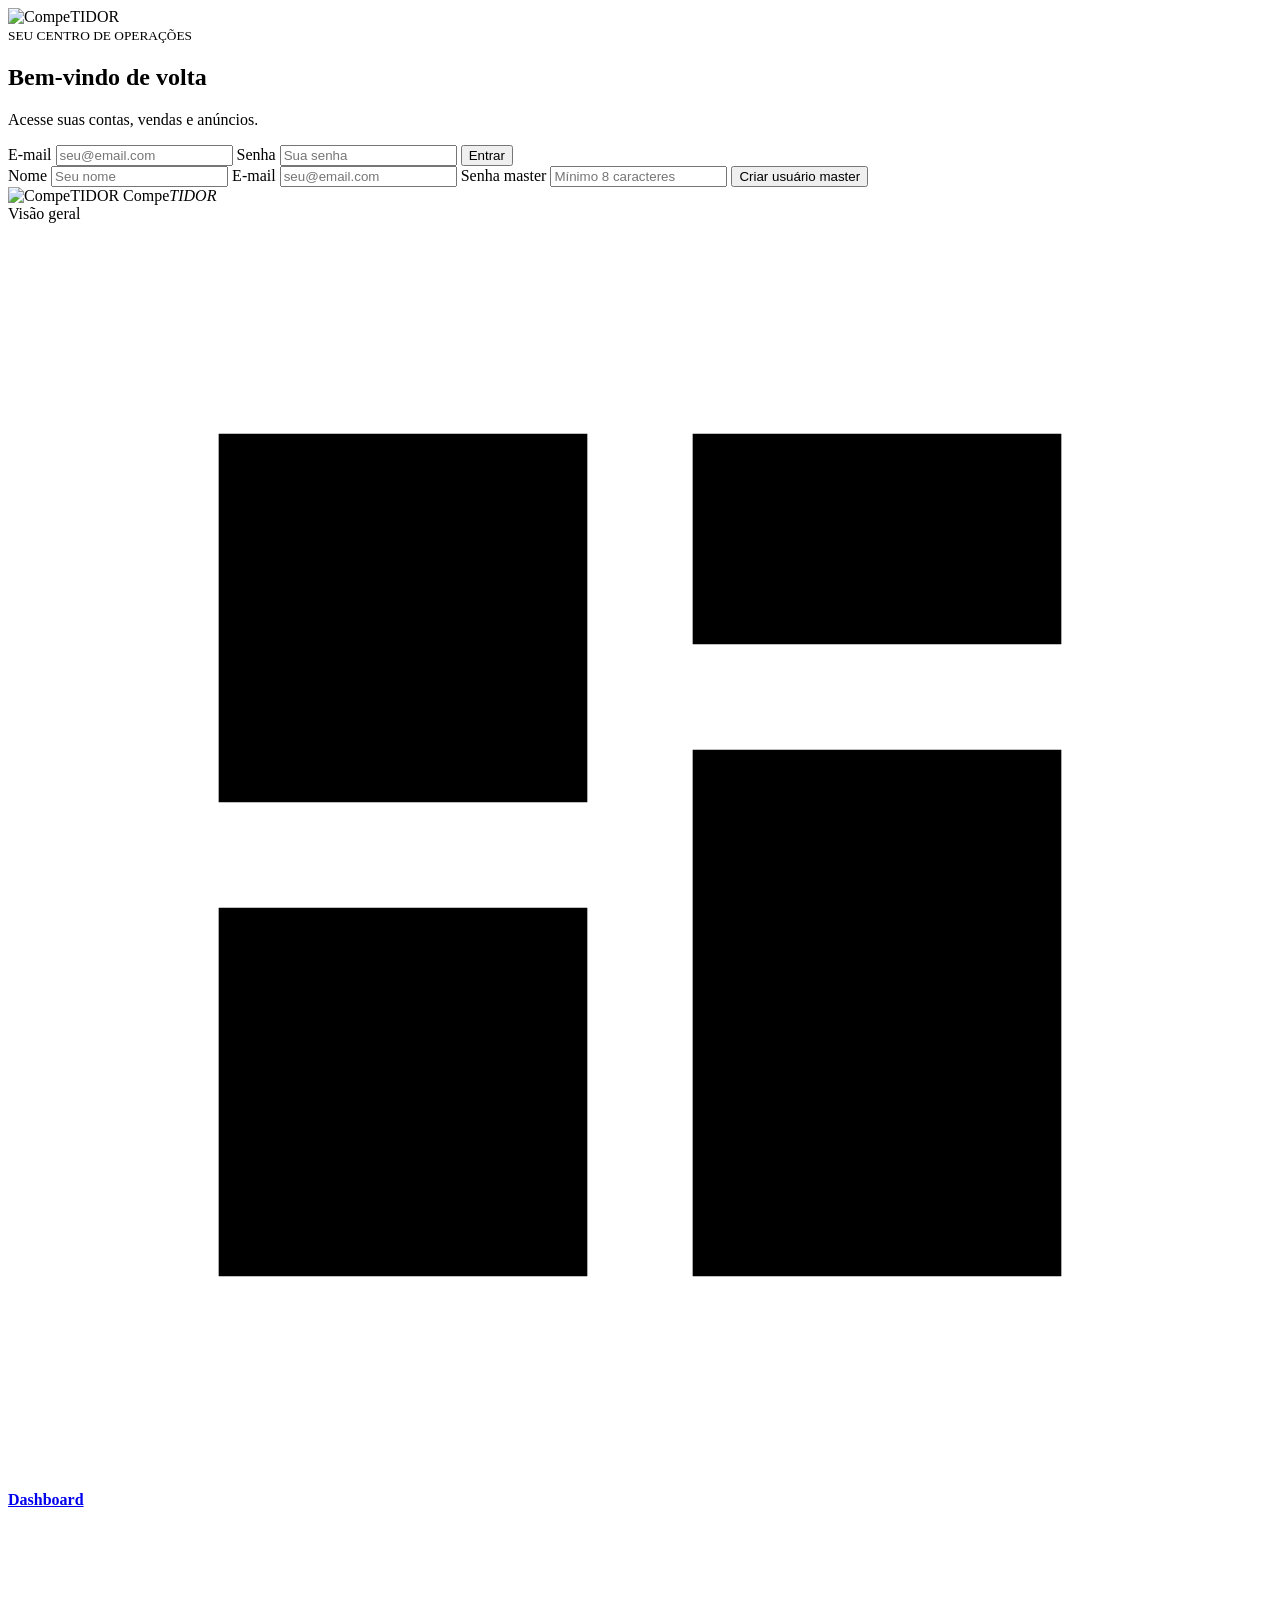
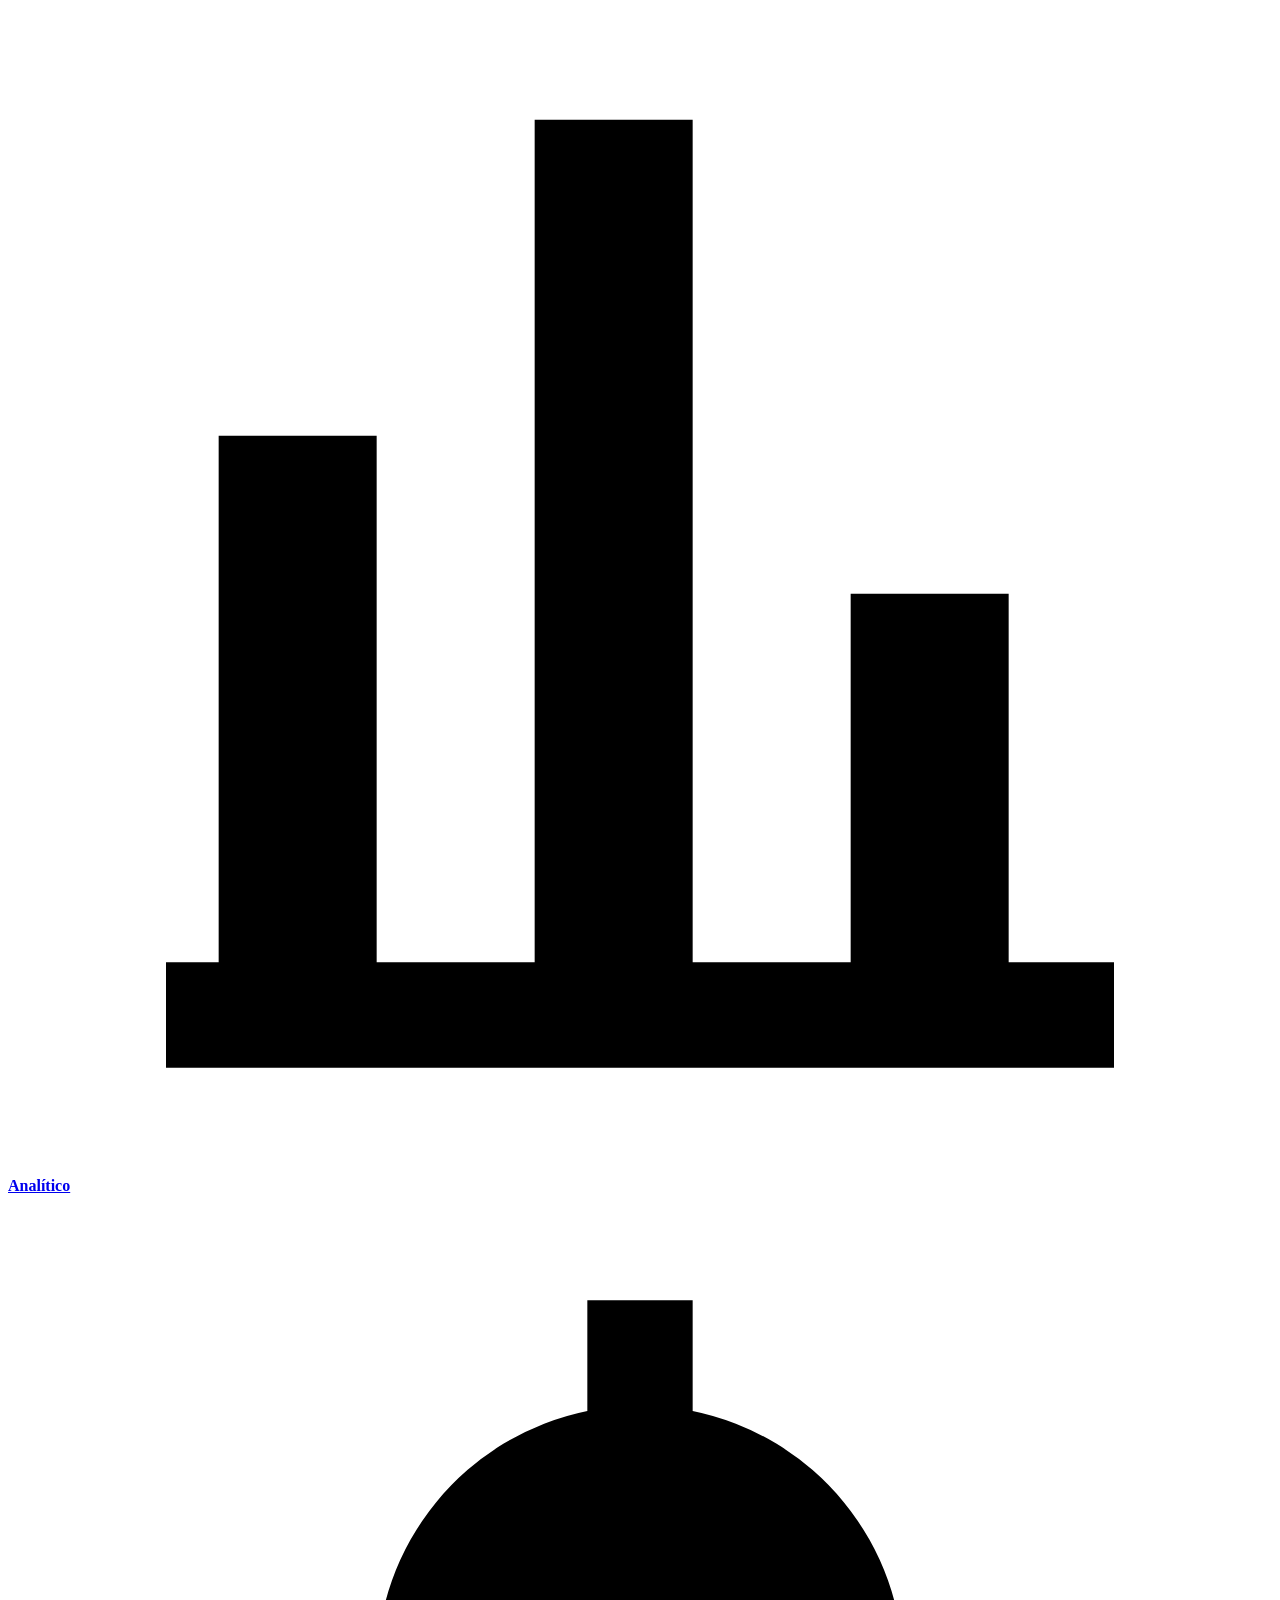
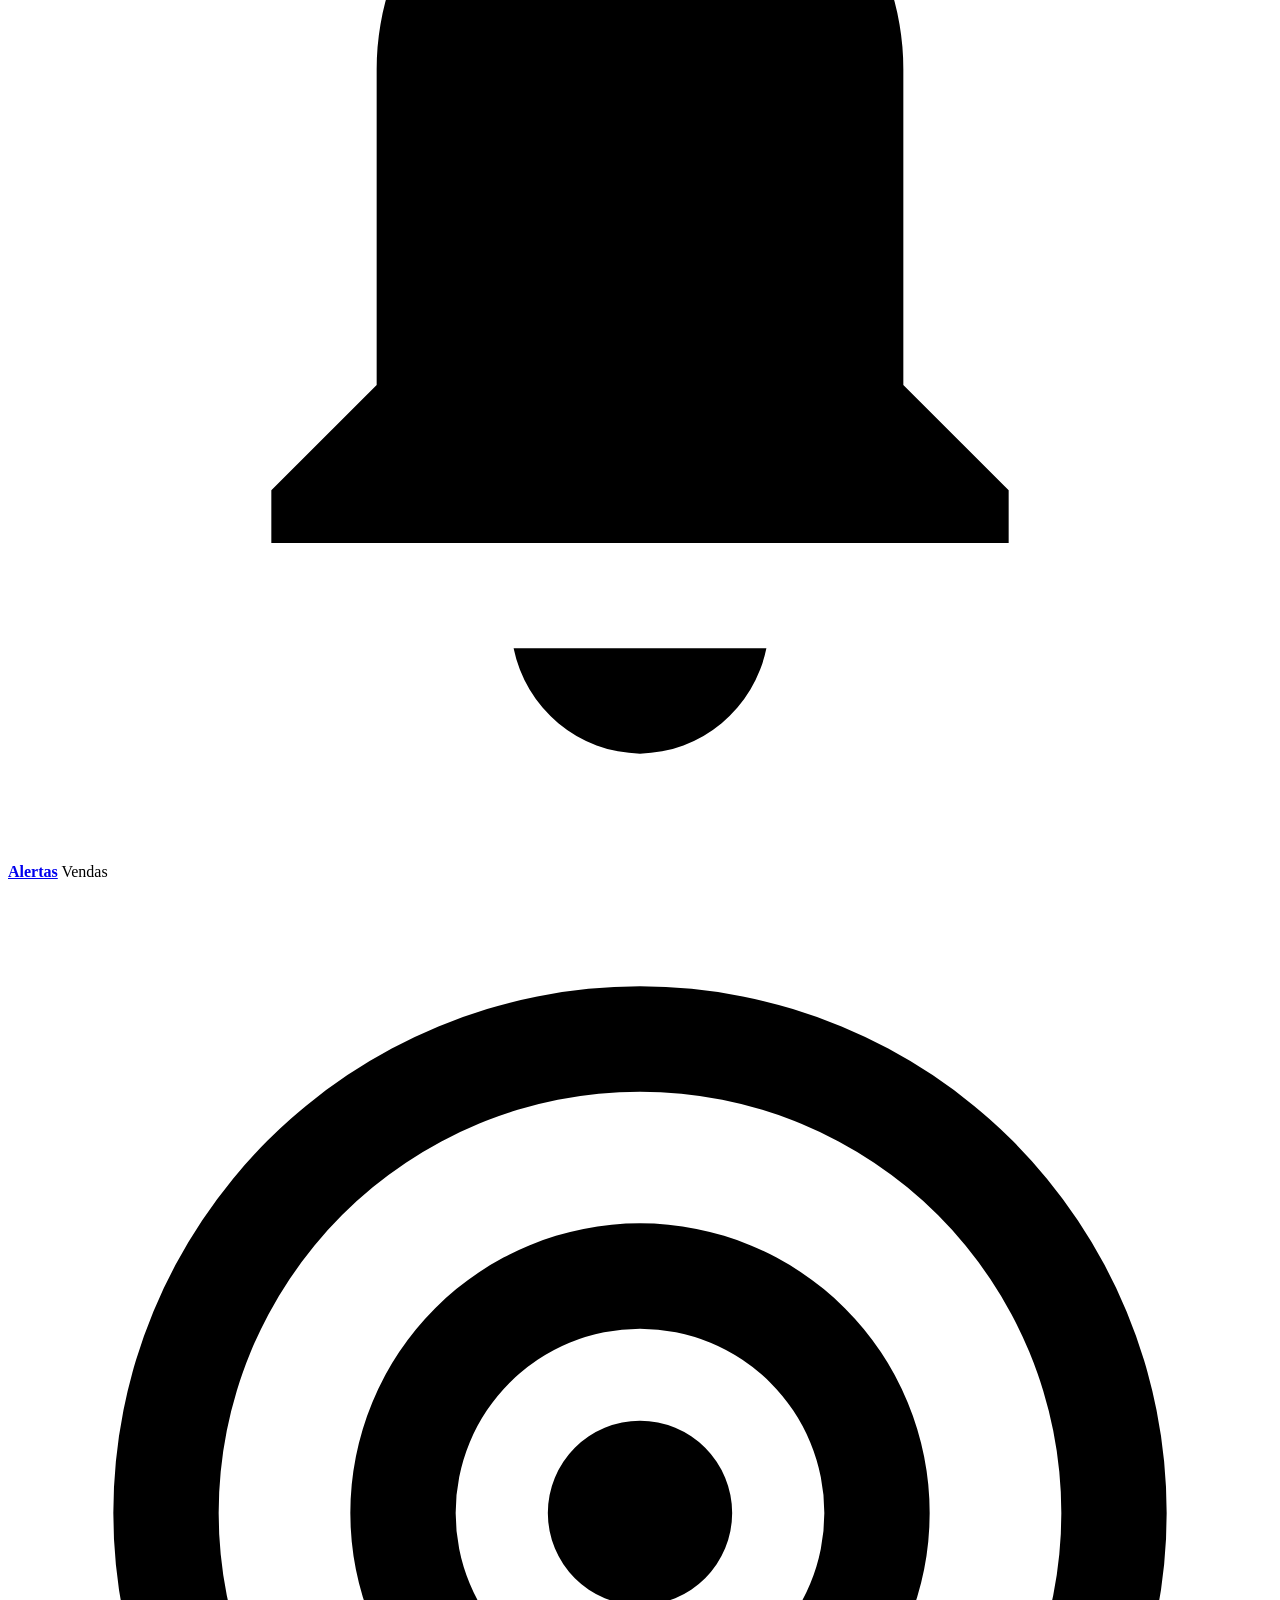
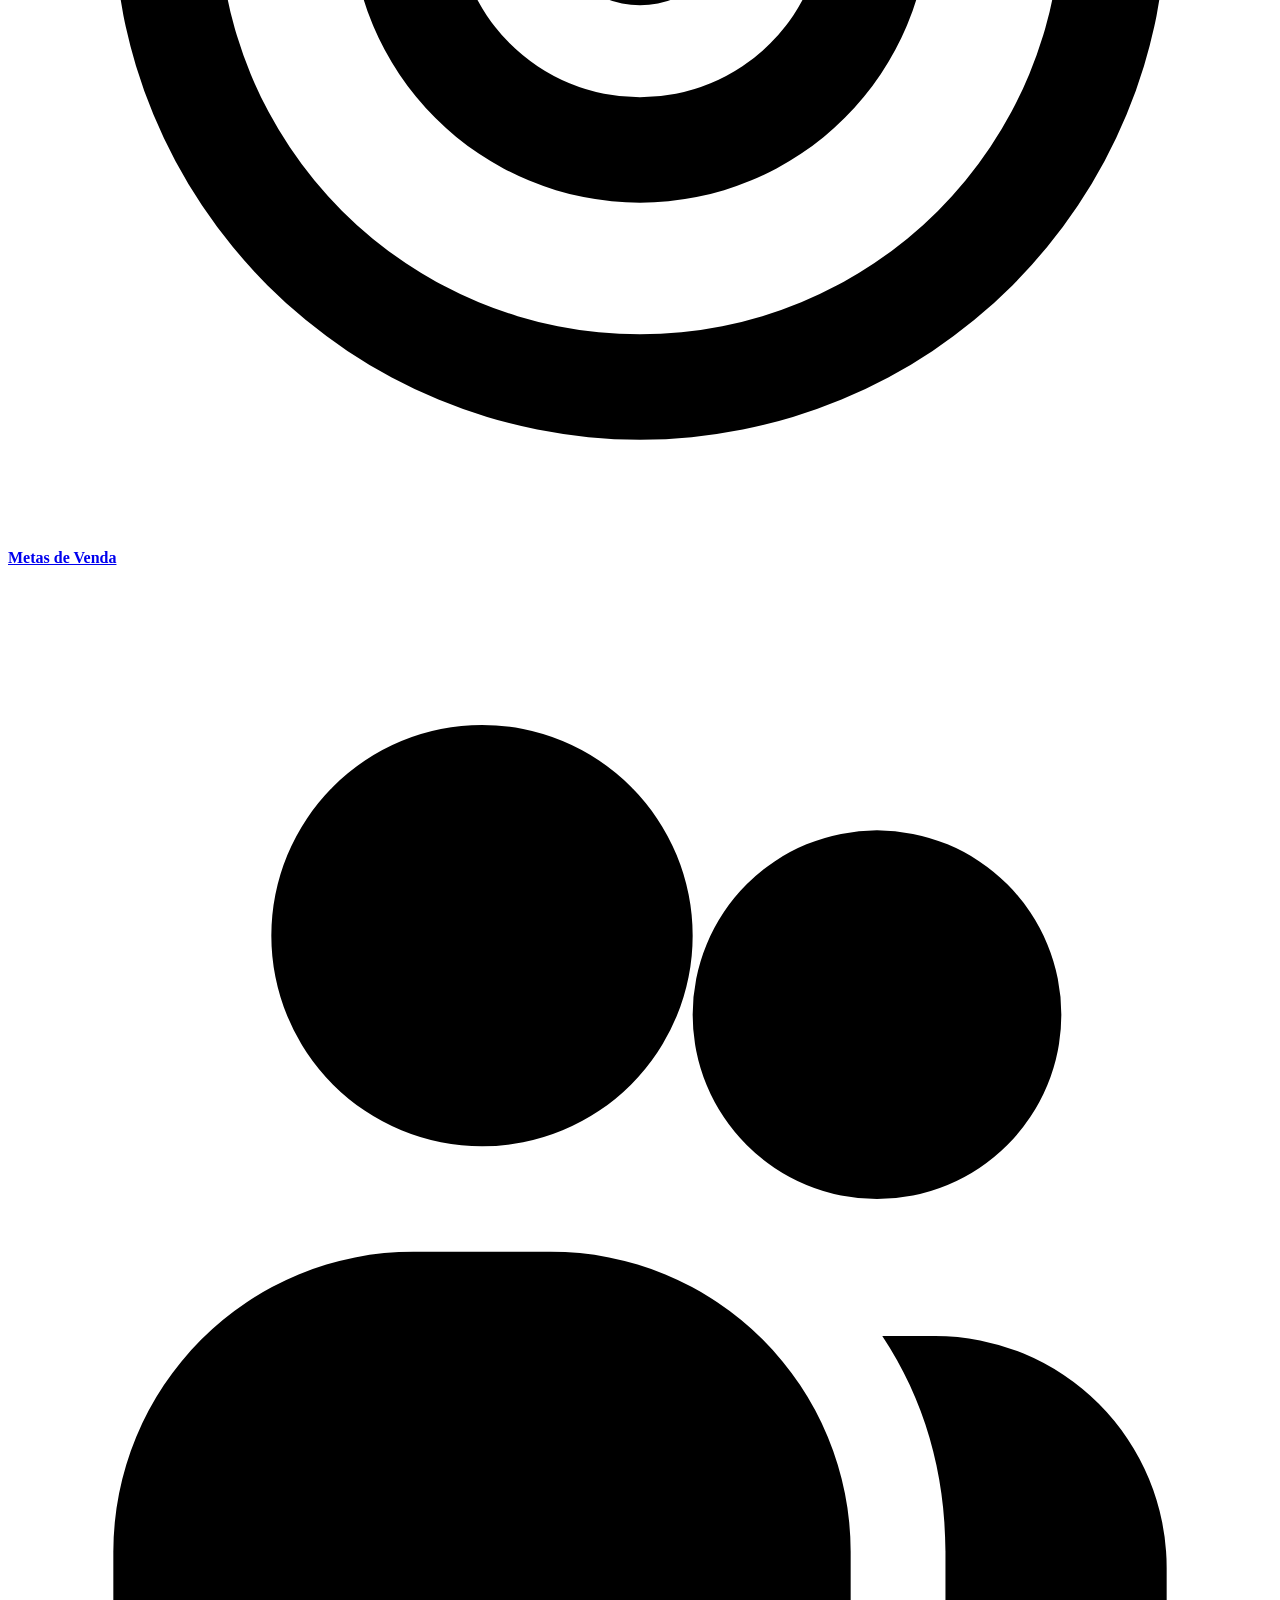
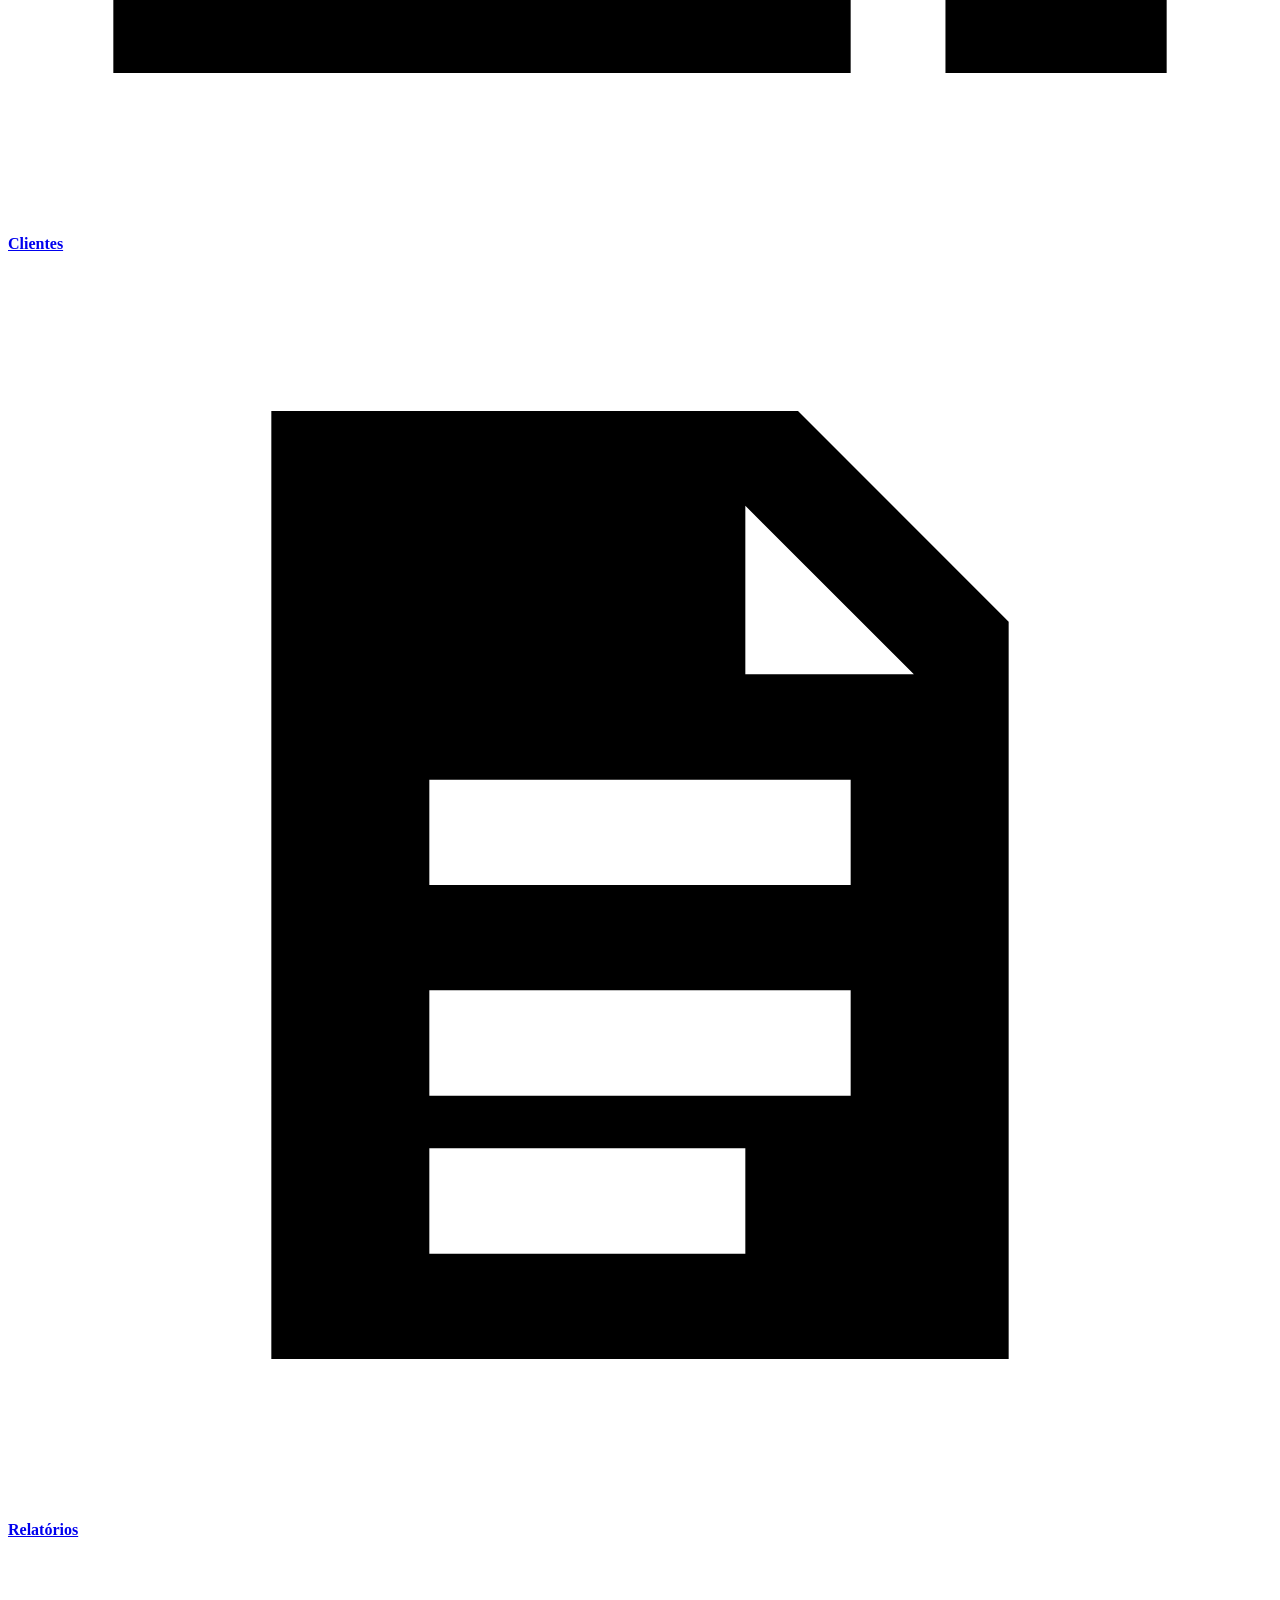
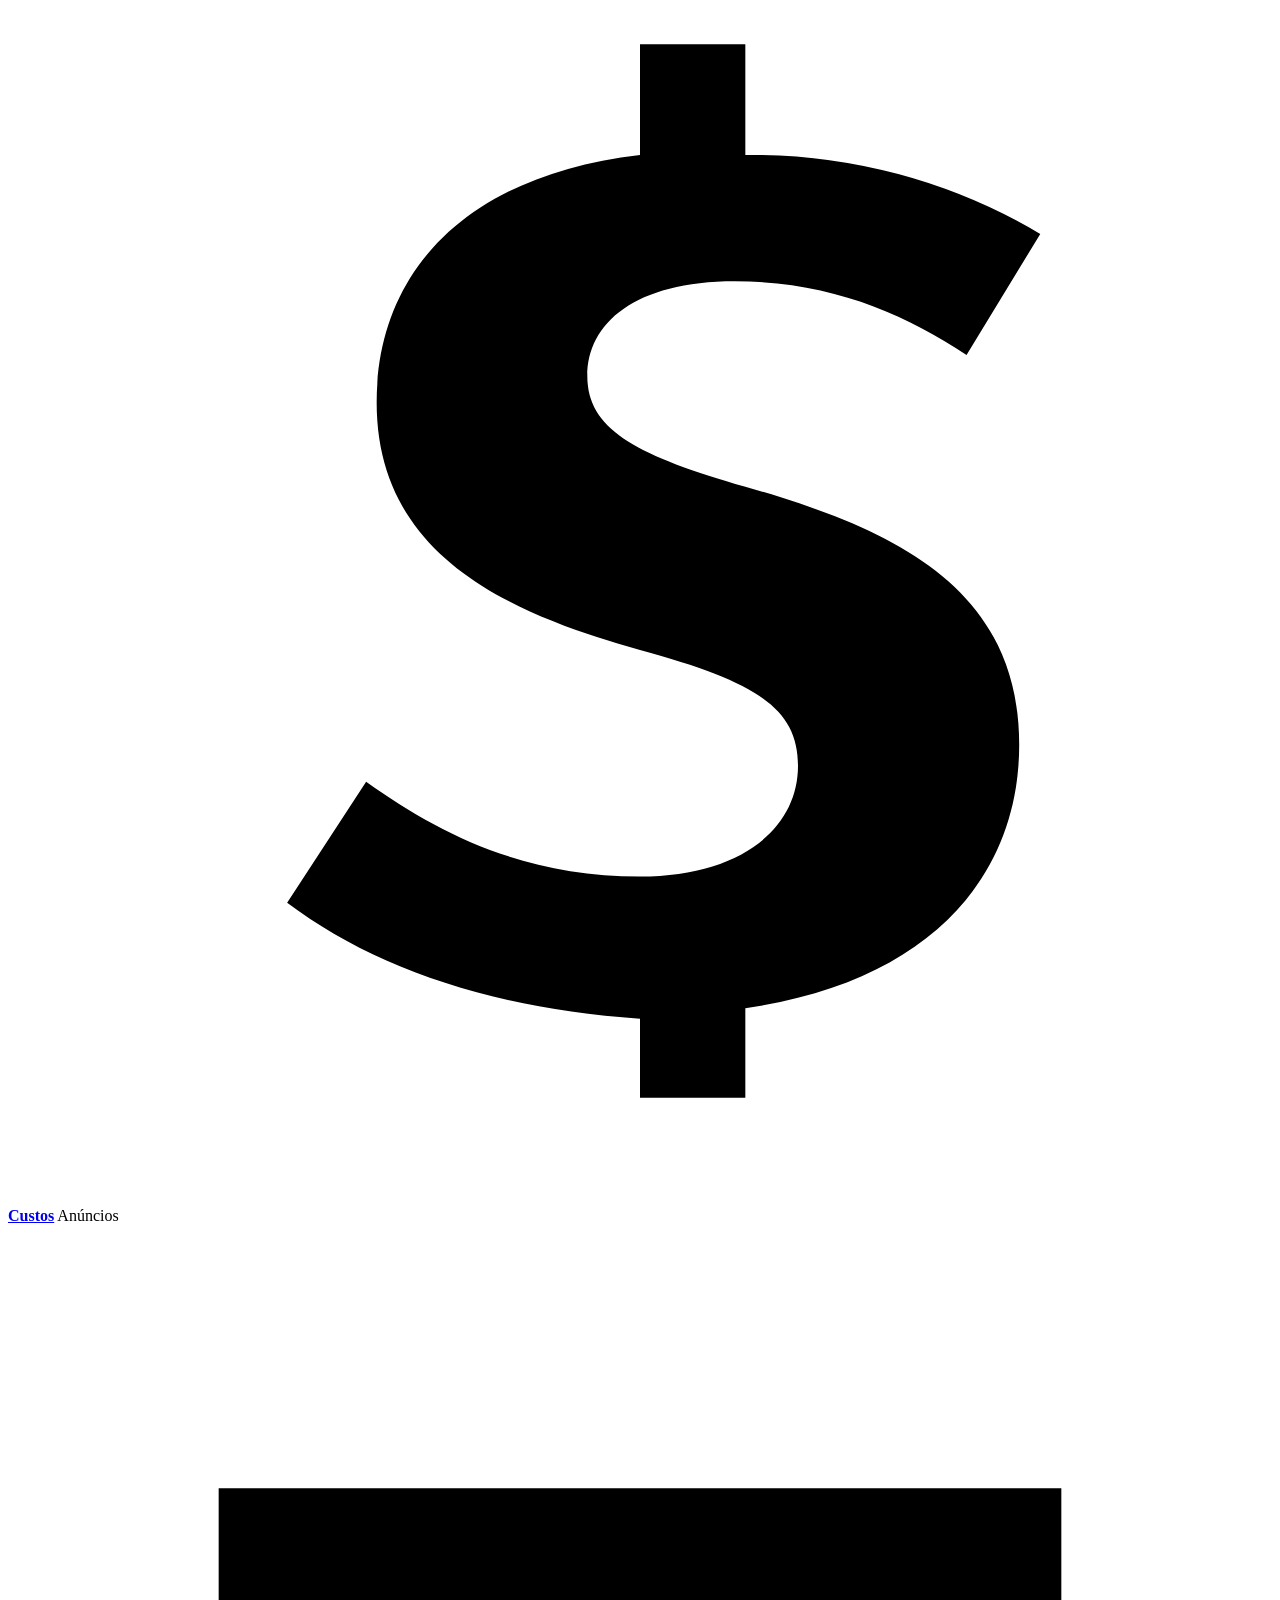
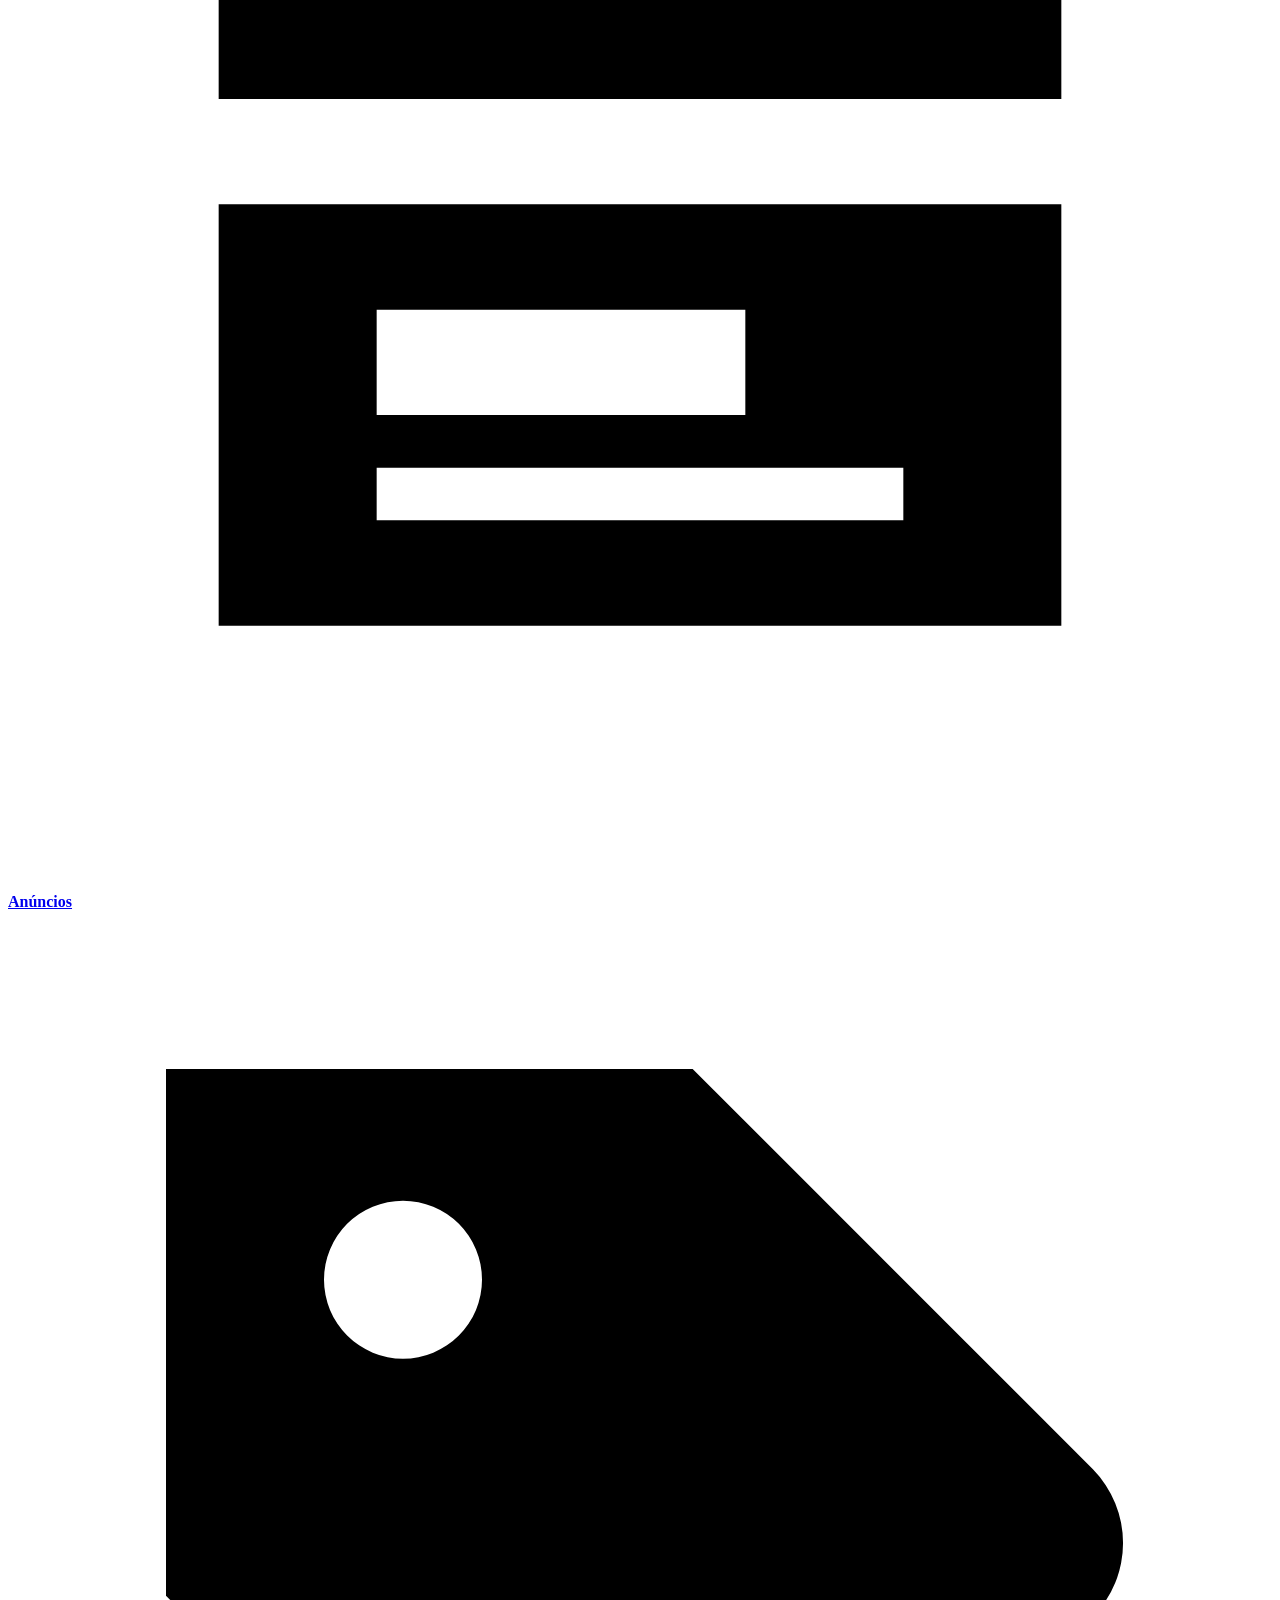
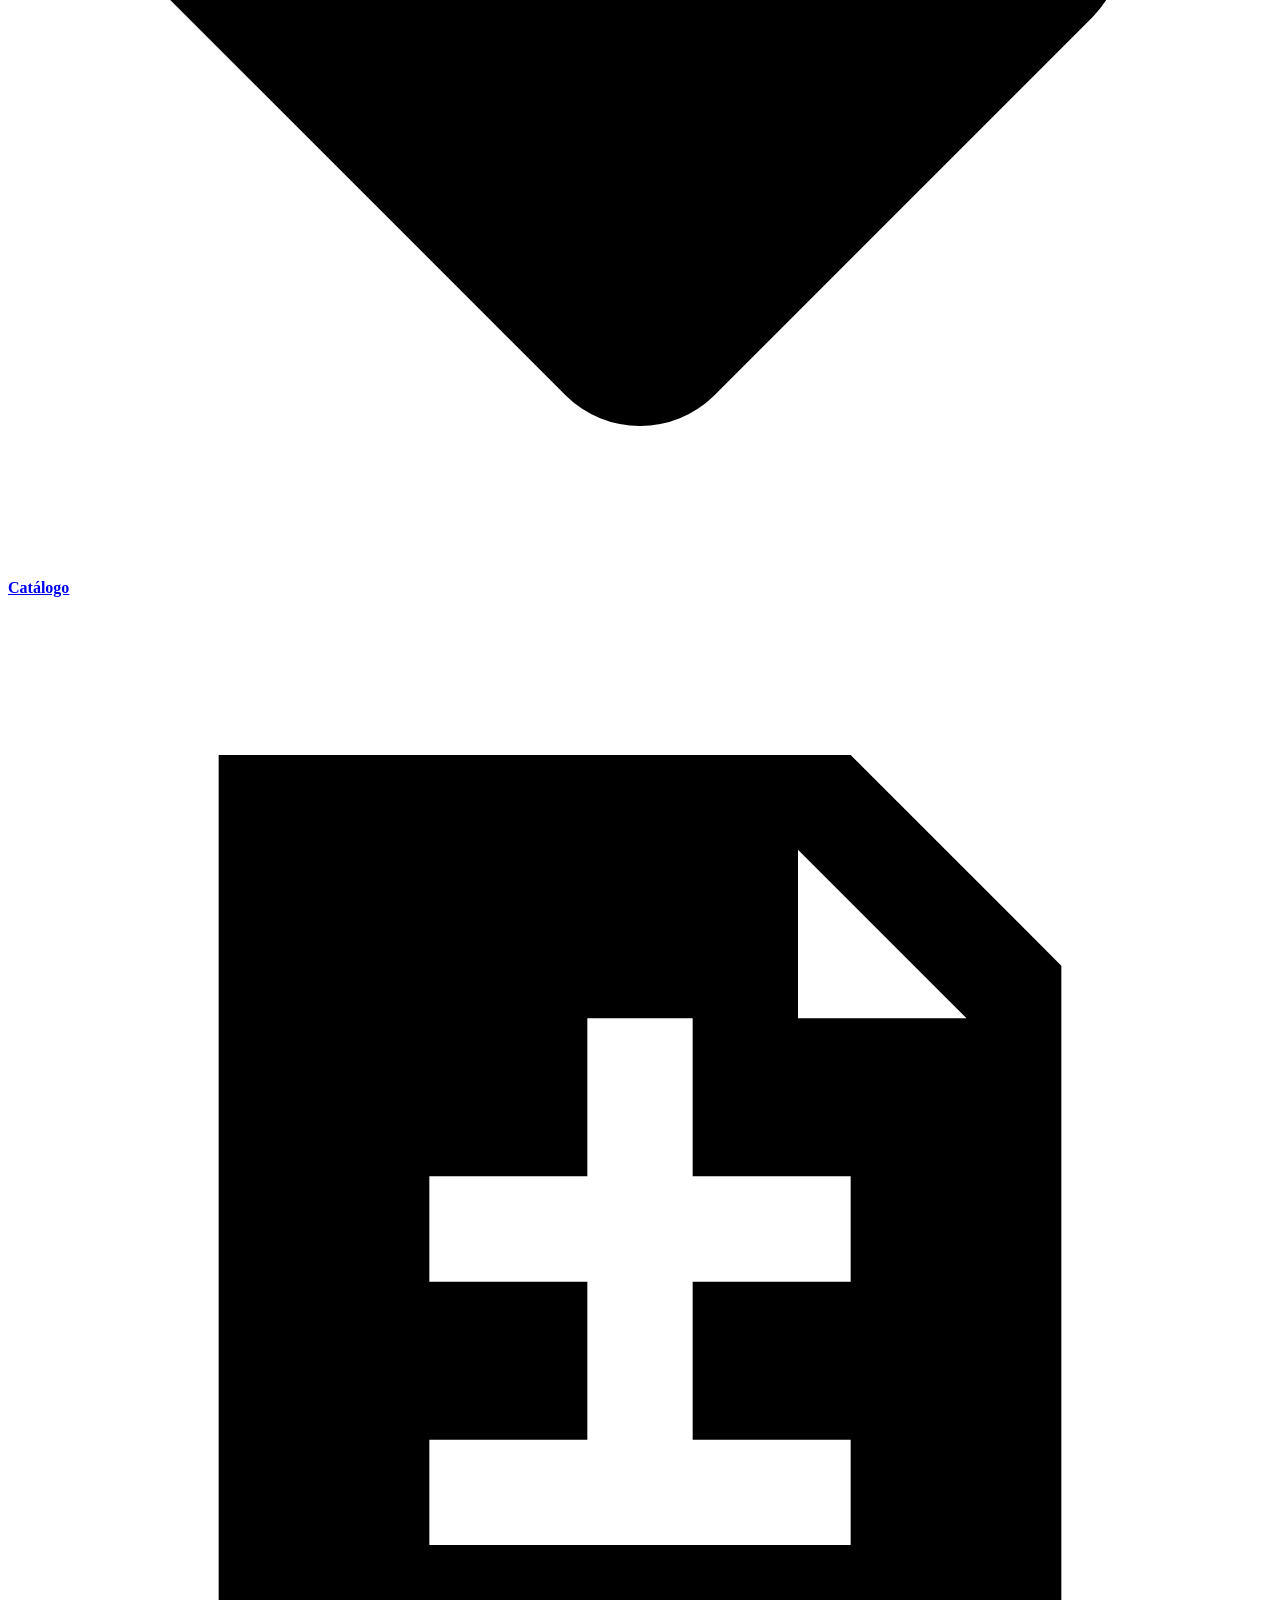
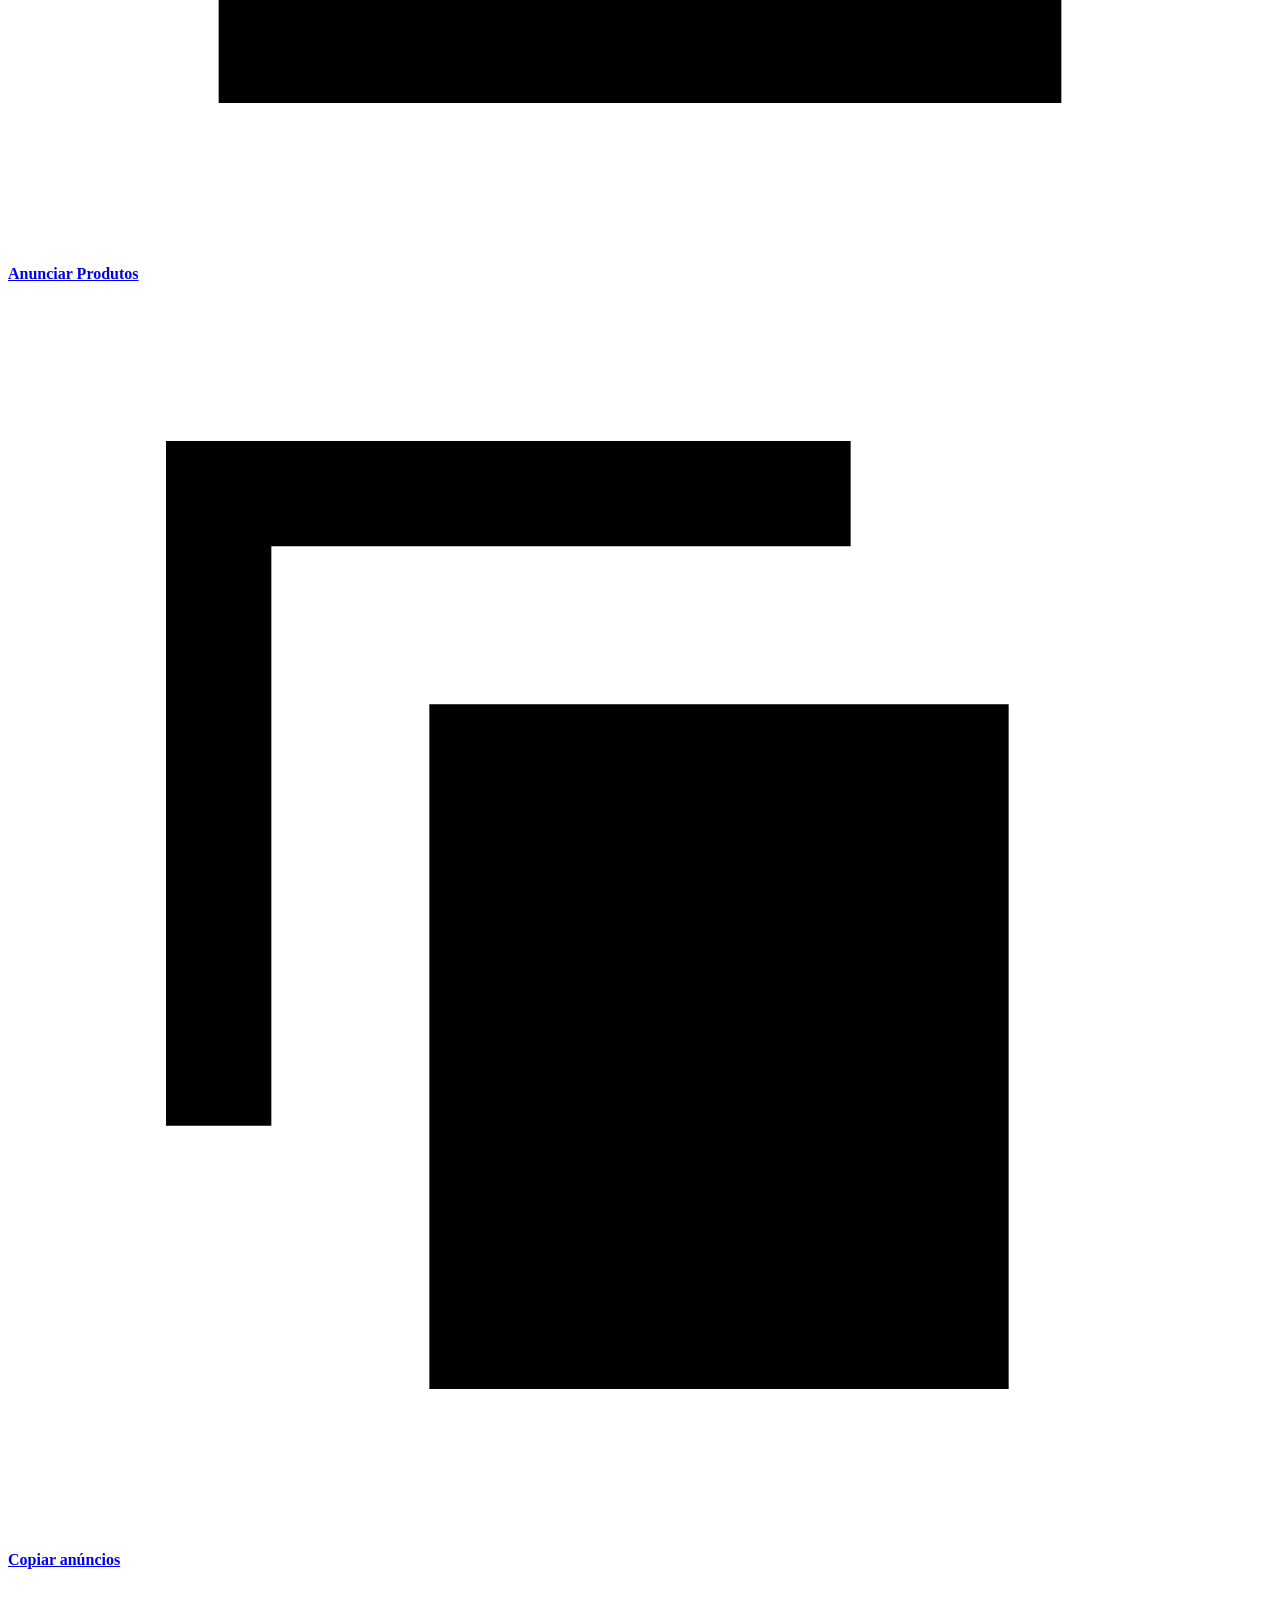
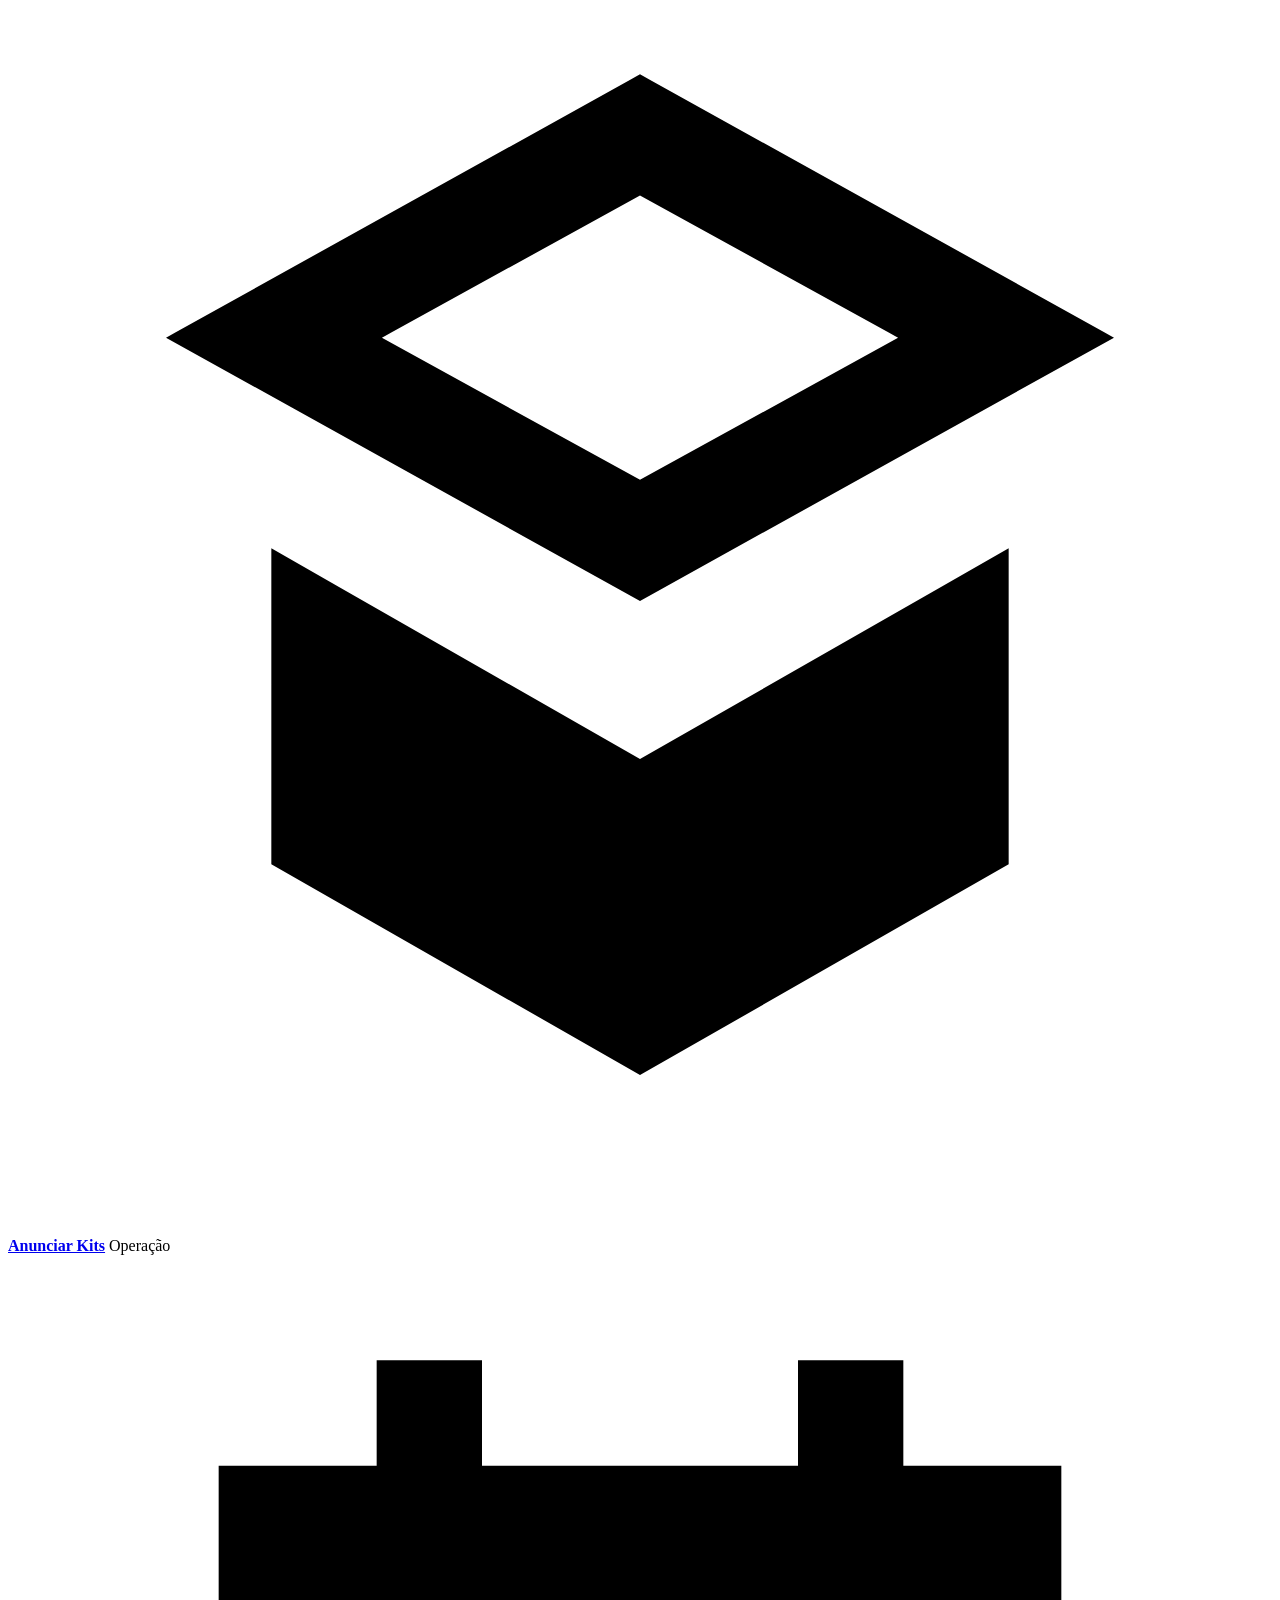
==== public/index.html @ 0761e708 "Add files via upload" ====
<!doctype html>
<html lang="pt-BR">
  <head>
    <meta charset="utf-8" />
    <meta name="viewport" content="width=device-width, initial-scale=1, viewport-fit=cover" />
    <meta name="theme-color" content="#f4f5f7" media="(prefers-color-scheme: light)" />
    <meta name="theme-color" content="#07090d" media="(prefers-color-scheme: dark)" />
    <meta name="apple-mobile-web-app-capable" content="yes" />
    <meta name="apple-mobile-web-app-status-bar-style" content="black-translucent" />
    <title>CompeTIDOR</title>
    <link rel="icon" type="image/png" href="/competidor-menu.png" />
    <link rel="shortcut icon" type="image/png" href="/competidor-menu.png" />
    <link rel="apple-touch-icon" sizes="180x180" href="/apple-touch-icon.png" />
    <link rel="manifest" href="/manifest.webmanifest" />
  <link rel="preconnect" href="https://fonts.googleapis.com" />
  <link rel="preconnect" href="https://fonts.gstatic.com" crossorigin />
  <link rel="stylesheet" href="https://fonts.googleapis.com/css2?family=Inter:opsz,wght@14..32,400..800&display=swap" />
  <link rel="stylesheet" href="/styles.css?v=20261109-margins" />
  <link rel="stylesheet" href="/liquid-glass.css?v=20261116-glass13" />
  </head>
  <body class="auth-loading">
    <div class="lg-aurora" aria-hidden="true"><i></i><i></i><i></i></div>
    <section id="login-screen" class="login-screen" aria-label="Login CompeTIDOR">
      <div class="login-brand">
        <img class="login-logo" src="/competidor-login.png" alt="CompeTIDOR" />
      </div>
      <form id="login-form" class="login-card"><header><small>SEU CENTRO DE OPERAÇÕES</small><h1>Bem-vindo de volta</h1><p>Acesse suas contas, vendas e anúncios.</p></header>
        <label>E-mail <input name="email" type="text" inputmode="email" autocomplete="username" placeholder="seu@email.com" required /></label>
        <label>Senha <input name="password" type="password" autocomplete="current-password" placeholder="Sua senha" required /></label>
        <button class="primary" type="submit">Entrar</button>
        <div id="login-feedback" class="login-feedback"></div>
      </form>
      <form id="setup-form" class="login-card setup-card">
        <label>Nome <input name="name" type="text" autocomplete="name" placeholder="Seu nome" required /></label>
        <label>E-mail <input name="email" type="email" autocomplete="username" placeholder="seu@email.com" required /></label>
        <label>Senha master <input name="password" type="password" autocomplete="new-password" minlength="8" placeholder="Mínimo 8 caracteres" required /></label>
        <button class="primary" type="submit">Criar usuário master</button>
        <div id="setup-feedback" class="login-feedback"></div>
      </form>
    </section>

    <aside class="sidebar">
      <div class="brand">
        <img class="menu-logo" src="/competidor-menu.png" alt="CompeTIDOR" />
        <span class="brand-name" aria-hidden="true">Compe<em>TIDOR</em></span>
      </div>
      <nav aria-label="Menu principal">
        <span class="nav-group" aria-hidden="true">Visão geral</span>
        <a class="active" href="#/dashboard" data-route="dashboard" data-tab aria-label="Dashboard" title="Dashboard"><span class="nav-icon"><svg viewBox="0 0 24 24"><path d="M4 4h7v7H4zM13 4h7v4h-7zM13 10h7v10h-7zM4 13h7v7H4z"/></svg></span><strong>Dashboard</strong></a>
        <a href="#/analitico" data-route="analitico" data-tab aria-label="Analítico" title="Analítico"><span class="nav-icon"><svg viewBox="0 0 24 24"><path d="M4 20V10h3v10H4Zm6 0V4h3v16h-3Zm6 0v-7h3v7h-3ZM3 22h18v-2H3v2Z"/></svg></span><strong>Analítico</strong></a>
        <a href="#/alertas" data-route="alertas" aria-label="Alertas" title="Alertas"><span class="nav-icon"><svg viewBox="0 0 24 24"><path d="M12 22a2.5 2.5 0 0 0 2.4-2h-4.8A2.5 2.5 0 0 0 12 22Zm7-5-2-2V9a5 5 0 0 0-4-4.9V2h-2v2.1A5 5 0 0 0 7 9v6l-2 2v1h14v-1Z"/></svg></span><strong>Alertas</strong></a>
        <span class="nav-group" aria-hidden="true">Vendas</span>
        <a href="#/metas" data-route="metas" aria-label="Metas de Venda" title="Metas de Venda"><span class="nav-icon"><svg viewBox="0 0 24 24"><path d="M12 2a10 10 0 1 0 0 20 10 10 0 0 0 0-20Zm0 2a8 8 0 1 1 0 16 8 8 0 0 1 0-16Zm0 2.5a5.5 5.5 0 1 0 0 11 5.5 5.5 0 0 0 0-11Zm0 2a3.5 3.5 0 1 1 0 7 3.5 3.5 0 0 1 0-7Zm0 1.75a1.75 1.75 0 1 0 0 3.5 1.75 1.75 0 0 0 0-3.5Z"/></svg></span><strong>Metas de Venda</strong></a>
        <a href="#/clientes" data-route="clientes" aria-label="Clientes" title="Clientes" data-customers-admin-only><span class="nav-icon"><svg viewBox="0 0 24 24"><path d="M9 11a4 4 0 1 0 0-8 4 4 0 0 0 0 8Zm7.5 1a3.5 3.5 0 1 0 0-7 3.5 3.5 0 0 0 0 7ZM2 21v-2.3A5.7 5.7 0 0 1 7.7 13h2.6a5.7 5.7 0 0 1 5.7 5.7V21H2Zm15.8 0v-2.3c0-1.5-.4-2.9-1.2-4.1h1a4.4 4.4 0 0 1 4.4 4.4v2h-4.2Z"/></svg></span><strong>Clientes</strong></a>
        <a href="#/relatorios" data-route="relatorios" data-tab aria-label="Relatórios" title="Relatórios"><span class="nav-icon"><svg viewBox="0 0 24 24"><path d="M5 3h10l4 4v14H5V3Zm9 1.8V8h3.2L14 4.8ZM8 12h8v-2H8v2Zm0 4h8v-2H8v2Zm0 3h6v-2H8v2Z"/></svg></span><strong>Relatórios</strong></a>
        <a href="#/custos" data-route="custos" aria-label="Custos" title="Custos"><span class="nav-icon"><svg viewBox="0 0 24 24"><path d="M12 2v2.1c-3.4.4-5 2.3-5 4.7 0 2.9 2.5 4 5 4.7 2.2.6 3 1.1 3 2.2 0 1.2-1.1 2.1-3 2.1-2.2 0-3.8-.8-5.2-1.8l-1.5 2.3c1.6 1.2 3.8 2 6.7 2.2V22h2v-1.7c3.5-.5 5.2-2.5 5.2-5 0-3-2.4-4.1-5.2-4.9-2.1-.6-3-1.1-3-2.1 0-1 .9-1.8 2.8-1.8 1.8 0 3.2.6 4.4 1.4l1.4-2.3A10.7 10.7 0 0 0 14 4.1V2h-2Z"/></svg></span><strong>Custos</strong></a>
        <span class="nav-group" aria-hidden="true">Anúncios</span>
        <a href="#/anuncios" data-route="anuncios" data-tab aria-label="Anúncios" title="Anúncios"><span class="nav-icon"><svg viewBox="0 0 24 24"><path d="M4 5h16v4H4V5Zm0 6h16v8H4v-8Zm3 2v2h7v-2H7Zm0 3v1h10v-1H7Z"/></svg></span><strong>Anúncios</strong></a>
        <a href="#/catalogo" data-route="catalogo" aria-label="Catálogo" title="Catálogo"><span class="nav-icon"><svg viewBox="0 0 24 24"><path d="M20.6 13.4 13.4 20.6a2 2 0 0 1-2.8 0L3 13V3h10l7.6 7.6a2 2 0 0 1 0 2.8ZM7.5 8.5a1.5 1.5 0 1 0 0-3 1.5 1.5 0 0 0 0 3Z"/></svg></span><strong>Catálogo</strong></a>
        <a href="#/anunciar" data-route="anunciar" aria-label="Anunciar Produtos" title="Anunciar Produtos"><span class="nav-icon"><svg viewBox="0 0 24 24"><path d="M4 3h12l4 4v14H4V3Zm11 1.8V8h3.2L15 4.8ZM8 11v2h3v3h2v-3h3v-2h-3V8h-2v3H8Zm0 7h8v-2H8v2Z"/></svg></span><strong>Anunciar Produtos</strong></a>
        <a href="#/copiar" data-route="copiar" aria-label="Copiar anúncios" title="Copiar anúncios"><span class="nav-icon"><svg viewBox="0 0 24 24"><path d="M8 8h11v13H8V8Zm-3 8H3V3h13v2H5v11Z"/></svg></span><strong>Copiar anúncios</strong></a>
        <a href="#/kits" data-route="kits" aria-label="Anunciar Kits" title="Anunciar Kits"><span class="nav-icon"><svg viewBox="0 0 24 24"><path d="m12 2 9 5-9 5-9-5 9-5Zm-7 9 7 4 7-4v6l-7 4-7-4v-6Zm7-1.3L16.9 7 12 4.3 7.1 7 12 9.7Z"/></svg></span><strong>Anunciar Kits</strong></a>
        <span class="nav-group" aria-hidden="true">Operação</span>
        <a href="#/compras" data-route="compras" aria-label="Compras" title="Compras"><span class="nav-icon"><svg viewBox="0 0 24 24"><path d="M7 4V2h2v2h6V2h2v2h3v18H4V4h3Zm11 6H6v10h12V10Zm-9 2h6v2H9v-2Zm0 4h6v2H9v-2Z"/></svg></span><strong>Compras</strong></a>
        <a href="#/devolucoes" data-route="devolucoes" aria-label="Central de Devoluções" title="Central de Devoluções"><span class="nav-icon"><svg viewBox="0 0 24 24"><path d="M4 4h10v2H6v12h12v-5h2v7H4V4Zm12.6 1.4L19.2 8H11v2h8.2l-2.6 2.6L18 14l5-5-5-5-1.4 1.4ZM8 13h6v2H8v-2Z"/></svg></span><strong>Devoluções</strong></a>
        <a href="#/scan" data-route="scan" aria-label="Scan" title="Scan"><span class="nav-icon"><svg viewBox="0 0 24 24"><path d="M12 2a10 10 0 1 0 10 10h-2a8 8 0 1 1-8-8V2Zm1 1v10l7.1 7.1 1.4-1.4-6.5-6.5V3h-2Zm-1 5a4 4 0 1 0 4 4h-2a2 2 0 1 1-2-2V8Z"/></svg></span><strong>Scan</strong></a>
        <span class="nav-group" aria-hidden="true">Administração</span>
        <a href="#/contas" data-route="contas" aria-label="Contas" title="Contas"><span class="nav-icon"><svg viewBox="0 0 24 24"><path d="M8 11a4 4 0 1 1 0-8 4 4 0 0 1 0 8Zm8-6h5v2h-5V5Zm0 4h5v2h-5V9ZM3 21v-2a5 5 0 0 1 10 0v2H3Zm12-6h6v2h-6v-2Zm0 4h6v2h-6v-2Z"/></svg></span><strong>Contas</strong></a>
        <a href="#/usuarios" data-route="usuarios" aria-label="Usuários" title="Usuários"><span class="nav-icon"><svg viewBox="0 0 24 24"><path d="M9 11a4 4 0 1 1 0-8 4 4 0 0 1 0 8Zm8.5 1a3.5 3.5 0 1 1 0-7 3.5 3.5 0 0 1 0 7ZM2 21v-2.2A5.8 5.8 0 0 1 7.8 13h2.4a5.8 5.8 0 0 1 5.8 5.8V21H2Zm14.8 0v-2.2a7.7 7.7 0 0 0-1.1-4h1.8a4.5 4.5 0 0 1 4.5 4.5V21h-5.2Z"/></svg></span><strong>Usuários</strong></a>
      </nav>
      <button id="nav-more" class="nav-more" type="button" aria-label="Mais opções do menu" aria-expanded="false"><span class="nav-icon"><svg viewBox="0 0 24 24"><path d="M5 10a2 2 0 1 0 0 4 2 2 0 0 0 0-4Zm7 0a2 2 0 1 0 0 4 2 2 0 0 0 0-4Zm7 0a2 2 0 1 0 0 4 2 2 0 0 0 0-4Z"/></svg></span><strong>Mais</strong></button>
      <p id="nav-sheet-title" class="nav-sheet-title">Menu</p>
      <button id="theme-toggle" class="theme-button" type="button" aria-label="Alternar tema"><span id="theme-icon"></span><strong class="theme-label">Tema</strong></button>
    </aside>
    <div class="nav-sheet-backdrop" aria-hidden="true"></div>

    <main>
      <header class="topbar">
        <div>
          <p class="eyebrow" id="page-eyebrow">Painel unificado</p>
          <h1 id="page-title">Dashboard</h1>
        </div>
        <div class="topbar-actions">
          <span class="api-pill" id="api-pill">OAuth verificando</span>
          <span class="tenant-pill" id="tenant-pill">0 contas</span>
          <div class="user-menu" id="current-user" tabindex="0" aria-label="Menu do usuário" aria-expanded="false">
            <span id="current-user-avatar">A</span>
            <strong id="current-user-name">Administrador</strong>
            <a id="logout" class="logout-link" href="/api/auth/logout">Sair</a>
          </div>
        </div>
      </header>

      <section class="page active" id="page-dashboard">
        <div class="panel wide-panel dashboard-revenue-panel">
          <div class="panel-heading compact">
            <div>
              <p class="eyebrow">Faturamento mensal</p>
              <h2>Total e contas conectadas</h2>
            </div>
          </div>
          <div id="dashboard-revenue" class="revenue-grid"></div>
          <details class="revenue-reconcile">
            <summary>Conferir / importar vendas de outros meses</summary>
            <p>Consulte novamente os pedidos oficiais de todas as contas. Os totais só são substituídos quando a consulta do mês está completa.</p>
            <p>A API permite consultar pedidos de até 12 meses. Meses anteriores permanecem no histórico salvo; uma busca indisponível não apaga esses valores.</p>
            <form id="sales-reconcile-form" class="goals-toolbar">
              <label>Do mês <input type="month" name="month_from" required></label>
              <label>Até o mês <input type="month" name="month_to" required></label>
              <button class="primary" type="submit">Conferir e importar vendas</button>
            </form>
            <p id="sales-reconcile-status" role="status" aria-live="polite"></p>
            <div id="sales-reconcile-results"></div>
          </details>
        </div>
        <div class="summary-grid">
          <article class="summary-card success">
            <span>Produtos ganhando</span>
            <strong id="winning-count">0</strong>
            <small>Disputas sob controle</small>
          </article>
          <article class="summary-card danger">
            <span>Perdendo catálogo</span>
            <strong id="losing-count">0</strong>
            <small>Ação comercial necessária</small>
          </article>
          <article class="summary-card warn">
            <span>Alertas críticos</span>
            <strong id="critical-count">0</strong>
            <small>Estoque, envios e reputação</small>
          </article>
          <article class="summary-card">
            <span>Contas oficiais</span>
            <strong id="official-count">0</strong>
            <small>Conectadas por OAuth</small>
          </article>
        </div>
        <section class="dashboard-sections">
          <div class="panel">
            <div class="panel-heading compact">
              <div>
                <p class="eyebrow">Atenção estoque</p>
                <h2>Produtos sem estoque</h2>
              </div>
              <div class="report-actions" aria-label="Exportar produtos sem estoque">
                <button class="mini-button" type="button" data-export-report="dashboard_stock" data-export-format="pdf">PDF</button>
                <button class="mini-button" type="button" data-export-report="dashboard_stock" data-export-format="xlsx">Excel</button>
              </div>
            </div>
            <div class="period-picker" id="stock-period-filter">
              <div class="period-seg" role="group" aria-label="Período rápido">
                <button class="active" type="button" data-stock-period="today">Hoje</button>
                <button type="button" data-stock-period="yesterday">Ontem</button>
                <button type="button" data-stock-period="week">7 dias</button>
              </div>
              <div class="period-range" role="group" aria-label="Período personalizado">
                <label><span>De</span><input id="stock-custom-date" type="date" /></label>
                <span class="period-range-sep" aria-hidden="true"></span>
                <label><span>Até</span><input id="stock-custom-end-date" type="date" /></label>
                <button type="button" id="stock-apply-period" title="Aplicar período">Aplicar</button>
              </div>
              <label class="dashboard-account-choice"><span>Conta</span><select id="dashboard-stock-account"><option value="all">Todas as contas</option></select></label>
            </div>
            <div id="dashboard-stock" class="ops-list"></div>
          </div>
          <div class="panel">
            <div class="panel-heading compact">
              <div>
                <p class="eyebrow">Atenção catálogo</p>
                <h2>Produtos perdendo catálogo</h2>
              </div>
              <div class="report-actions" aria-label="Exportar produtos perdendo catálogo">
                <button class="mini-button" type="button" data-export-report="dashboard_catalog" data-export-format="pdf">PDF</button>
                <button class="mini-button" type="button" data-export-report="dashboard_catalog" data-export-format="xlsx">Excel</button>
              </div>
            </div>
            <div id="dashboard-catalog-loss" class="ops-list"></div>
          </div>
          <div class="panel">
            <div class="panel-heading compact">
              <div>
                <p class="eyebrow">Reclamações</p>
                <h2>Abertas e em mediação</h2>
              </div>
            </div>
            <div id="dashboard-claims" class="ops-list"></div>
          </div>
          <div class="panel">
            <div class="panel-heading compact">
              <div>
                <p class="eyebrow">Envios pendentes</p>
                <h2>Prazo limite de despacho</h2>
              </div>
              <label class="dashboard-account-filter">Conta
                <select id="dashboard-shipment-account"><option value="all">Todas as contas</option></select>
              </label>
            </div>
            <div id="dashboard-shipments" class="ops-list"></div>
          </div>
          <div class="panel wide-panel">
            <div class="panel-heading compact">
              <div>
                <p class="eyebrow">Últimas vendas</p>
                <h2>Vendas recentes das contas conectadas</h2>
              </div>
              <label class="dashboard-account-filter">Conta
                <select id="dashboard-sales-account"><option value="all">Todas as contas</option></select>
              </label>
            </div>
            <div id="dashboard-sales" class="sales-list"></div>
          </div>
          <div class="panel wide-panel">
            <div class="panel-heading compact">
              <div>
                <p class="eyebrow">Desempenho de hoje</p>
                <h2>SKUs mais vendidos hoje</h2>
              </div>
            </div>
            <div id="dashboard-top-skus" class="sales-list"></div>
          </div>
          <div class="panel">
            <div class="panel-heading compact">
              <div>
                <p class="eyebrow">Saúde das contas</p>
                <h2>Reputação e envios</h2>
              </div>
            </div>
            <div id="dashboard-metrics" class="metrics-list"></div>
          </div>
        </section>
      </section>

      <section class="page" id="page-analitico">
        <div class="panel analytics-control-panel">
          <div class="panel-heading">
            <div>
              <p class="eyebrow">Inteligência comercial</p>
              <h2>Visão comparativa das vendas</h2>
              <p class="analytics-intro">Compare faturamento, pedidos e participação de cada conta em períodos equivalentes.</p>
            </div>
            <span class="analytics-data-source">Dados oficiais Mercado Livre</span>
          </div>
          <form id="analytics-form" class="analytics-filters">
            <label>Conta / canal
              <select name="account"><option value="all">Todas as contas</option></select>
            </label>
            <label class="analytics-period-field">Comparação
              <select name="period">
                <option value="current_month">Mês atual × mês anterior</option>
                <option value="current_month_accumulated" selected>Mês atual × anterior acumulado</option>
                <option value="last_30">Últimos 30 dias × período anterior</option>
                <option value="last_90">Últimos 90 dias × período anterior</option>
                <option value="last_180">Últimos 180 dias × período anterior</option>
                <option value="last_365">Últimos 365 dias × período anterior</option>
                <option value="current_year">Ano atual × ano anterior acumulado</option>
                <option value="custom">Período personalizado</option>
              </select>
            </label>
            <label data-analytics-custom hidden>Período atual — início
              <input name="date_from" type="date" />
            </label>
            <label data-analytics-custom hidden>Período atual — fim
              <input name="date_to" type="date" />
            </label>
            <label data-analytics-custom hidden>Comparação — início
              <input name="comparison_date_from" type="date" />
            </label>
            <label data-analytics-custom hidden>Comparação — fim
              <input name="comparison_date_to" type="date" />
            </label>
            <button class="primary analytics-submit" type="submit">Analisar período</button>
          </form>
          <p class="analytics-custom-hint" data-analytics-custom hidden>Se as datas de comparação ficarem vazias, será usado automaticamente o período imediatamente anterior com a mesma duração.</p>
          <div id="analytics-feedback"></div>
        </div>

        <div id="analytics-content" class="analytics-content">
          <div class="analytics-empty">
            <span class="analytics-empty-icon">↗</span>
            <strong>Escolha uma comparação para começar</strong>
            <p>O processamento consulta as vendas oficiais somente quando você clicar em “Analisar período”.</p>
          </div>
        </div>
      </section>

      <section class="page customers-page" id="page-clientes" data-customers-admin-only>
        <div class="panel customers-command-panel">
          <div class="panel-heading customers-heading">
            <div><p class="eyebrow">Histórico transacional persistente</p><h2>Clientes das contas conectadas</h2><p class="customers-heading-copy">Cadastro consolidado por CPF, com compras, SKUs, contas e valores preservados na aplicação.</p></div>
            <div class="customers-heading-actions"><span id="customers-last-sync" class="customers-freshness">Ainda não importado</span><button id="customers-sync" class="primary" type="button">Importar clientes</button></div>
          </div>
          <form id="customers-sync-form" class="customers-sync-form">
            <label>Conta<select name="account"><option value="all">Todas as contas</option></select></label>
            <label>Período para importação<select name="period"><option value="30">Últimos 30 dias</option><option value="90" selected>Últimos 90 dias</option><option value="180">Últimos 180 dias</option><option value="365">Últimos 12 meses</option><option value="custom">Personalizado</option></select></label>
            <label data-customers-sync-custom hidden>Data inicial<input name="date_from" type="date" /></label>
            <label data-customers-sync-custom hidden>Data final<input name="date_to" type="date" /></label>
          </form>
          <div id="customers-sync-progress"></div>
        </div>
        <div id="customers-summary" class="customers-summary"></div>
        <div class="panel customers-results-panel">
          <form id="customers-filters" class="customers-filter-grid">
            <label class="customers-filter-wide">Busca geral<input name="q" type="search" placeholder="Nome, CPF, endereço, produto, SKU ou conta..." /></label>
            <label>Nome<input name="name" type="search" placeholder="Nome do cliente" /></label><label>CPF/CNPJ<input name="cpf" type="search" inputmode="numeric" placeholder="Somente números ou formatado" /></label>
            <label>Endereço<input name="address" type="search" placeholder="Rua, bairro, cidade ou UF" /></label><label>CEP<input name="cep" type="search" inputmode="numeric" placeholder="00000-000" /></label>
            <label>Produto<input name="product" type="search" placeholder="Produto comprado" /></label><label>SKU<input name="sku" type="search" placeholder="SKU comprado" /></label>
            <label>Conta<select name="account"><option value="">Todas as contas</option></select></label><label>Compra desde<input name="date_from" type="date" /></label><label>Compra até<input name="date_to" type="date" /></label>
            <label>Status do pedido<select name="status"><option value="">Todos</option><option value="paid">Pago</option><option value="confirmed">Confirmado</option><option value="cancelled">Cancelado</option></select></label>
            <label>Recorrência<select name="recurring"><option value="">Todos</option><option value="yes">Comprou mais de uma vez</option><option value="no">Compra única</option></select></label>
            <label>Documento<select name="document"><option value="">Com e sem documento</option><option value="with">Com CPF/CNPJ</option><option value="missing">Sem documento retornado</option></select></label>
            <label>Mínimo de compras<input name="min_orders" type="number" min="0" value="0" /></label><label>Gasto mínimo<input name="min_spent" type="number" min="0" step="0.01" value="0" /></label>
            <label>Ordenar<select name="sort"><option value="last_desc">Compra mais recente</option><option value="spent_desc">Maior valor gasto</option><option value="orders_desc">Mais compras</option><option value="name_asc">Nome A–Z</option></select></label>
            <label>Por página<select name="per_page"><option value="25">25</option><option value="50">50</option><option value="100">100</option></select></label>
            <div class="customers-filter-actions"><button class="primary" type="submit">Aplicar filtros</button><button class="ghost" id="customers-clear-filters" type="button">Limpar</button><span class="customers-export-label">Exportar filtrados:</span><button class="mini-button" type="button" data-export-report="customers" data-export-format="pdf">PDF</button><button class="mini-button" type="button" data-export-report="customers" data-export-format="xlsx">Excel</button></div>
          </form>
          <div id="customers-feedback"></div><div id="customers-list" class="customers-list"></div>
        </div>
        <dialog id="customer-detail-dialog" class="customer-detail-dialog"><div id="customer-detail-content"></div></dialog>
      </section>

      <section class="page" id="page-estatisticas">
        <div class="panel statistics-panel">
          <div class="panel-heading">
            <div>
              <p class="eyebrow">Vendas oficiais Mercado Livre</p>
              <h2 id="statistics-title">Desempenho por SKU</h2>
            </div>
            <div class="heading-actions">
              <span id="statistics-updated" class="statistics-updated"></span>
              <div class="report-actions" aria-label="Exportar estatísticas">
                <button class="mini-button" type="button" data-export-report="statistics" data-export-format="pdf">PDF</button>
                <button class="mini-button" type="button" data-export-report="statistics" data-export-format="xlsx">Excel</button>
              </div>
            </div>
          </div>
          <form id="statistics-form" class="statistics-filters">
            <label>Relatório
              <select name="report_type">
                <option value="sku_sales">Vendas por SKU</option>
                <option value="no_sales">SKUs ativos sem venda</option>
                <option value="sku_history">Histórico do SKU</option>
              </select>
            </label>
            <label>Conta
              <select name="account"></select>
            </label>
            <label>SKU
              <input name="sku" type="search" placeholder="Todos os SKUs" />
            </label>
            <label data-statistics-brand hidden>Marca
              <input name="brand" type="search" list="statistics-brand-options" placeholder="Todas as marcas" autocomplete="off" />
              <datalist id="statistics-brand-options"></datalist>
            </label>
            <label data-statistics-availability hidden>Disponível há pelo menos (dias)
              <input name="min_available_days" type="number" min="0" max="36500" step="1" value="0" disabled />
              <small>0 inclui todos. Acima de 0, exige histórico de disponibilidade com estoque.</small>
            </label>
            <label>Período
              <select name="period">
                <option value="today">Hoje</option>
                <option value="yesterday">Ontem</option>
                <option value="week">Últimos 7 dias</option>
                <option value="fortnight">Últimos 15 dias</option>
                <option value="month" selected>Mês atual</option>
                <option value="specific_date">Data específica</option>
                <option value="specific_month">Mês específico</option>
                <option value="year">Ano atual</option>
                <option value="custom">Período personalizado</option>
              </select>
            </label>
            <label data-statistics-flex>Mercado Envios
              <select name="flex">
                <option value="all">Todas as modalidades</option>
                <option value="flex">Somente Flex</option>
                <option value="non_flex">Sem Flex</option>
              </select>
            </label>
            <label data-statistics-date hidden>Data
              <input name="specific_date" type="date" />
            </label>
            <label data-statistics-month hidden>Mês
              <input name="specific_month" type="month" />
            </label>
            <label data-statistics-custom hidden>Data inicial
              <input name="date_from" type="date" />
            </label>
            <label data-statistics-custom hidden>Data final
              <input name="date_to" type="date" />
            </label>
            <label>Por página
              <select name="page_size">
                <option value="20">20</option>
                <option value="50" selected>50</option>
                <option value="100">100</option>
              </select>
            </label>
            <button class="primary statistics-submit" type="submit">Consultar vendas</button>
          </form>
          <div id="statistics-feedback"></div>
          <div id="statistics-summary" class="statistics-summary"></div>
          <div id="statistics-results" class="statistics-results"></div>
        </div>
      </section>

      <section class="page" id="page-contas">
        <div class="accounts-hero">
          <article class="connection-card primary-card">
            <span>Login oficial Mercado Livre</span>
            <strong>Conectar outra conta</strong>
            <p>Cada vendedor autoriza a própria conta, com token e permissões separados.</p>
            <a class="primary button-link" href="/api/oauth/start?switch_account=1">Conectar outra conta</a>
          </article>
          <article class="connection-card">
            <span>Multi-conta</span>
            <strong id="official-accounts-label">0 oficiais</strong>
            <p>Pronto para várias contas Mercado Livre dentro do mesmo workspace.</p>
          </article>
          <article class="connection-card">
            <span>Permissões</span>
            <strong>OAuth oficial</strong>
            <p>Anúncios, catálogo, envios e métricas dependem das permissões aceitas por cada vendedor.</p>
          </article>
        </div>
        <div class="panel">
          <div class="panel-heading">
            <div>
              <p class="eyebrow">OAuth oficial Mercado Livre</p>
              <h2>Contas conectadas</h2>
            </div>
            <a id="connect-account-secondary" class="primary button-link" href="/api/oauth/start?switch_account=1">Conectar outra conta</a>
          </div>
          <form id="meli-config-form" class="settings-form meli-config-form" data-master-only>
            <div class="form-grid">
              <label>
                Client ID
                <input name="client_id" placeholder="App ID do Mercado Livre" autocomplete="off" />
              </label>
              <label>
                Client Secret
                <input name="client_secret" placeholder="********" autocomplete="off" />
              </label>
              <label class="span-2">
                Redirect URI
                <input name="redirect_uri" placeholder="http://127.0.0.1:8772/api/oauth/callback" />
              </label>
            </div>
            <div class="form-actions">
              <button class="primary" type="submit">Salvar credenciais</button>
              <button class="ghost" type="button" id="use-current-redirect">Usar callback atual</button>
            </div>
          </form>
          <div class="notice" data-master-only>
            Use uma aplicação criada no painel de desenvolvedores do Mercado Livre. O Redirect URI salvo aqui precisa
            ser exatamente igual ao cadastrado no Mercado Livre. Cada autorização salva uma conta oficial separada.
            Para adicionar outra loja, entre no Mercado Livre com o usuário dessa loja e clique novamente no botão de conexão.
          </div>
          <details class="recovery-panel" data-users-admin-only hidden><summary>Recuperação da aplicação</summary><p>Use quando a aplicação estiver travada. O reinício interrompe operações em andamento.</p><a class="ghost-button" href="/recovery/" target="_blank" rel="noopener">Abrir reinício de emergência</a></details>
          <div id="account-feedback"></div>
          <div id="accounts-list" class="accounts-list"></div>
        </div>
      </section>

      <section class="page" id="page-catalogo">
        <div class="panel catalog-panel">
          <div class="panel-heading">
            <div>
              <p class="eyebrow">Buy box / catálogo</p>
              <h2>Produtos disputando catálogo</h2>
            </div>
            <div class="heading-actions">
              <div class="segmented" role="tablist" aria-label="Filtro de catálogo">
                <button class="active" data-filter="all">Todos</button>
                <button data-filter="winning">Ganhando</button>
                <button data-filter="losing">Perdendo</button>
                <button data-filter="sharing">Compartilhando</button>
                <button data-filter="internal">Entre suas contas</button>
                <button data-filter="paused">Pausados</button>
              </div>
              <div class="report-actions" aria-label="Exportar catálogo">
                <button class="mini-button" type="button" data-export-report="catalog" data-export-format="pdf">PDF</button>
                <button class="mini-button" type="button" data-export-report="catalog" data-export-format="xlsx">Excel</button>
              </div>
            </div>
          </div>
          <div class="filter-bar">
            <label>Conta <select id="catalog-account-filter"></select></label>
            <label>Busca <span class="clearable-input"><input id="catalog-search" type="text" placeholder="Produto, SKU ou MLB..." autocomplete="off" /><button type="button" data-clear-input="catalog-search" aria-label="Limpar busca">×</button></span></label>
            <label>Status ML <select id="catalog-ml-status-filter"></select></label>
            <label>Estoque <select id="catalog-stock-filter"><option value="all">Todos</option><option value="zero">Sem estoque</option><option value="available">Com estoque</option></select></label>
            <label>Vendas do SKU
              <select id="catalog-sales-filter">
                <option value="all">Todos</option>
                <option value="never">Sem venda registrada</option>
                <option value="inactive">Sem venda no período</option>
              </select>
            </label>
            <label id="catalog-no-sale-days-field" hidden>Período sem venda
              <span class="unit-field"><input id="catalog-no-sale-days" type="number" min="1" max="3650" step="1" value="30" /><span>dias</span></span>
            </label>
          </div>
          <div id="catalog-list" class="catalog-list"></div>
        </div>
      </section>

      <section class="page" id="page-custos">
        <div class="panel costs-panel">
          <div class="panel-heading">
            <div>
              <p class="eyebrow">Rentabilidade</p>
              <h2>Custos por SKU</h2>
            </div>
          </div>
          <div class="costs-toolbar">
            <label>Pesquisar <input id="costs-search" type="search" placeholder="SKU ou produto" /></label>
            <label>Status do anúncio
              <select id="costs-status-filter">
                <option value="all">Todos os SKUs</option>
                <option value="active">Com anúncio ativo</option>
                <option value="inactive">Sem anúncio ativo</option>
              </select>
            </label>
            <label>Cadastro de custo
              <select id="costs-registration-filter">
                <option value="all">Todos</option>
                <option value="configured">Com custo cadastrado</option>
                <option value="missing">Sem custo cadastrado</option>
              </select>
            </label>
            <label>Por página
              <select id="costs-page-size"><option value="20">20</option><option value="50" selected>50</option><option value="100">100</option></select>
            </label>
          </div>
          <div id="costs-summary" class="inventory-summary"></div>
          <div id="costs-list" class="costs-list"></div>
        </div>
      </section>

      <section class="page" id="page-metas">
        <div class="goals-hero"><div><small>PLANEJE, ACOMPANHE, VENDA</small><h2>Metas de Venda</h2><p>Uma meta por SKU. Todas as contas trabalhando para o mesmo resultado.</p></div><button class="primary" id="goals-refresh">Atualizar vendas</button></div>
        <div class="goals-filters"><label>Mês / histórico<input type="month" id="goals-month"></label><label>SKU ou produto<span class="goals-search-wrap"><input id="goals-search" placeholder="Buscar produto"><button id="goals-search-clear" type="button" aria-label="Limpar busca de SKU ou produto" title="Limpar busca">×</button></span></label><label>Anúncios<select id="goals-status"><option value="">Todos os status</option><option value="active">Ativos</option><option value="paused">Pausados</option></select></label><label>Meta<select id="goals-registered"><option value="">Todas</option><option value="yes">Meta cadastrada</option><option value="no">Meta não cadastrada</option></select></label><label>Preços automáticos<select id="goals-automatic-pricing"><option value="">Todos</option><option value="active">Com preço automático ativo</option><option value="inactive">Sem preço automático ativo</option></select></label><label>Resultado da meta<select id="goals-achievement"><option value="">Todos os resultados</option><option value="reached">Meta atingida</option><option value="not_reached">Meta não atingida</option><option value="zero">0% da meta atingida</option></select></label></div>
        <p id="goals-feedback" role="status" aria-live="polite"></p><div id="goals-summary" class="goals-summary"></div>
        <div class="goals-toolbar"><p>A meta de cada SKU vale para todos os meses, inclusive os anteriores. Alterar ou remover uma meta atualiza todas as comparações; as vendas continuam separadas por mês.</p><button id="goals-save" class="primary">Salvar metas</button><button class="goal-export-button" data-export-report="sales_goals" data-export-format="xlsx"><span aria-hidden="true">↓</span> Excel</button><button class="goal-export-button" data-export-report="sales_goals" data-export-format="pdf"><span aria-hidden="true">↓</span> PDF</button></div>
        <div class="goals-table-wrap"><table class="goals-table"><thead><tr><th>SKU / produto</th><th>Meta mensal</th><th>Vendidas</th><th>Progresso</th><th>Faltam</th></tr></thead><tbody id="goals-rows"></tbody></table></div>
        <div class="goals-toolbar"><button id="goals-prev">Anterior</button><span id="goals-page"></span><button id="goals-next">Próxima</button></div>
        <details><summary>Vendas por conta e última atualização</summary><div id="goals-accounts"></div></details>
      </section>
      <section class="page" id="page-compras">
        <div class="panel purchase-opportunity-panel">
          <div class="purchase-opportunity-hero">
            <div>
              <p class="eyebrow">Pesquisa de novos produtos</p>
              <h2>Assistente de oportunidades de compra</h2>
              <p class="panel-intro">Descubra os produtos mais vendidos de uma marca, veja o preço vencedor e priorize itens que ainda não fazem parte da sua operação.</p>
            </div>
            <div class="purchase-opportunity-source"><span>Dados oficiais</span><strong>Ranking Mercado Livre</strong><small>Mais vendidos · catálogo · oferta vencedora</small></div>
          </div>
          <form id="purchase-opportunity-form" class="purchase-opportunity-form">
            <div class="purchase-opportunity-primary-fields">
              <label><span>Marca que deseja pesquisar</span><input name="brand" type="search" placeholder="Ex.: O'Neal, Bosch, Stanley" autocomplete="off" required minlength="2" /><small>A aplicação identifica o código oficial da marca e suas principais categorias.</small></label>
              <label><span>Categoria opcional</span><input name="category" type="search" placeholder="Automática, nome ou MLB1234" autocomplete="off" /><small>Deixe vazio para descobrir automaticamente onde a marca mais aparece.</small></label>
              <button class="primary" type="submit"><span>Pesquisar oportunidades</span><small>Consultar ranking oficial</small></button>
            </div>
            <details class="purchase-opportunity-advanced">
              <summary>Ajustar profundidade e faixa de preço</summary>
              <div>
                <label>Categorias analisadas<select name="max_categories"><option value="6">6 principais</option><option value="10" selected>10 principais</option><option value="15">15 principais</option><option value="20">20 principais</option></select></label>
                <label>Produtos enriquecidos<select name="limit"><option value="30">Até 30</option><option value="60" selected>Até 60</option><option value="80">Até 80</option><option value="100">Até 100</option><option value="120">Até 120</option></select></label>
                <label>Preço mínimo<span class="money-field"><input name="price_min" inputmode="decimal" placeholder="Sem mínimo" /></span></label>
                <label>Preço máximo<span class="money-field"><input name="price_max" inputmode="decimal" placeholder="Sem máximo" /></span></label>
                <label class="purchase-opportunity-check"><input name="only_new" type="checkbox" checked /><span><strong>Somente produtos que ainda não trabalhamos</strong><small>Compara produto de catálogo e GTIN com todas as contas conectadas.</small></span></label>
              </div>
            </details>
          </form>
          <div id="purchase-opportunity-feedback"></div>
          <div id="purchase-opportunity-summary" class="purchase-opportunity-summary"></div>
          <div id="purchase-opportunity-toolbar" class="purchase-opportunity-toolbar" hidden>
            <label>Filtrar resultados<input id="purchase-opportunity-search" type="search" placeholder="Produto, categoria ou marca" /></label>
            <label>Oportunidade<select id="purchase-opportunity-level"><option value="all">Todas</option><option value="Muito alta">Muito alta</option><option value="Alta">Alta</option><option value="Monitorar">Monitorar</option><option value="Exploratória">Exploratória</option></select></label>
            <label>Ordenar<select id="purchase-opportunity-sort"><option value="score">Melhores oportunidades</option><option value="ranking">Melhor posição</option><option value="price_asc">Menor preço</option><option value="price_desc">Maior preço</option><option value="competition">Menor concorrência</option></select></label>
          </div>
          <div id="purchase-opportunity-results"><div class="purchase-opportunity-empty"><span>◎</span><strong>Encontre produtos antes de decidir a compra</strong><p>Informe uma marca para cruzar ranking, preço vencedor, concorrência e o seu catálogo atual.</p></div></div>
        </div>

        <div class="panel purchases-panel">
          <div class="panel-heading">
            <div>
              <p class="eyebrow">Planejamento de estoque</p>
              <h2>Compras com demanda, margem e risco</h2>
              <p class="panel-intro">Use o histórico oficial para decidir o que repor, quanto comprar e até quanto pagar.</p>
            </div>
            <div class="report-actions" aria-label="Exportar inteligência de compras">
              <button class="mini-button" type="button" data-export-report="purchases" data-export-format="pdf">PDF</button>
              <button class="mini-button" type="button" data-export-report="purchases" data-export-format="xlsx">Excel</button>
            </div>
          </div>
          <div class="purchase-guide" aria-label="Leitura rápida da análise">
            <div><b>ABC</b><span>Importância econômica do SKU no período.</span></div>
            <div><b>XYZ</b><span>Regularidade da demanda: X é estável; Z é irregular.</span></div>
            <div><b>Ponto de reposição</b><span>Estoque mínimo para comprar antes de faltar.</span></div>
            <div><b>Estoque alvo</b><span>Quantidade para cobrir reposição e próxima revisão.</span></div>
          </div>
          <form id="purchase-analysis-form" class="purchase-analysis-form">
            <div class="purchase-policy-bar">
              <div><strong>Perfil de abastecimento</strong><span>Ajusta ciclo de revisão e proteção contra ruptura. O prazo do fornecedor continua editável.</span></div>
              <div class="purchase-policy-options" role="group" aria-label="Perfil de abastecimento">
                <button type="button" data-purchase-profile="lean">Enxuto</button>
                <button type="button" data-purchase-profile="balanced" class="active">Equilibrado</button>
                <button type="button" data-purchase-profile="protected">Protegido</button>
              </div>
            </div>
            <div class="purchase-filter-grid">
              <label><span>Conta</span><select name="account"></select><small>Consolide todas ou analise uma operação específica.</small></label>
              <label><span>Marca</span><input name="brand" type="search" placeholder="Todas as marcas" autocomplete="off" /><small>Calcula somente produtos cuja marca contenha este termo.</small></label>
              <label><span>Produto</span><input name="product" type="search" placeholder="Nome do produto" autocomplete="off" /><small>Restringe a análise pelo título sincronizado do anúncio.</small></label>
              <label><span>SKU exato</span><input name="sku" type="search" placeholder="Ex.: SKU123" autocomplete="off" /><small>Quando preenchido, analisa exclusivamente este SKU.</small></label>
              <label><span>Período analisado</span>
                <select name="period">
                  <option value="month">Mês atual</option>
                  <option value="week">Últimos 7 dias</option>
                  <option value="fortnight">Últimos 15 dias</option>
                  <option value="quarter">Últimos 90 dias</option>
                  <option value="year">Ano atual</option>
                  <option value="custom">Período personalizado</option>
                </select>
                <small>Períodos maiores elevam a confiança em produtos sazonais.</small>
              </label>
              <label data-purchase-custom hidden>Início <input name="date_from" type="date" /></label>
              <label data-purchase-custom hidden>Fim <input name="date_to" type="date" /></label>
              <label><span>Status dos anúncios</span>
                <select name="ml_status"><option value="active">Ativos</option><option value="all">Todos</option><option value="paused">Pausados</option></select>
                <small>Ativos é o padrão para uma decisão de reposição operacional.</small>
              </label>
              <label><span>Curva ABC por</span>
                <select name="abc_basis"><option value="profit">Lucro</option><option value="net">Valor líquido</option><option value="gross">Faturamento</option><option value="units">Unidades</option></select>
                <small>Define qual contribuição econômica ordena as classes A, B e C.</small>
              </label>
              <label><span>Prazo de reposição</span><span class="unit-field"><input name="lead_time_days" type="number" min="1" max="365" value="15" /><span>dias</span></span><small>Do pedido ao fornecedor até o produto estar disponível para venda.</small></label>
              <label><span>Ciclo de revisão</span><span class="unit-field"><input name="review_days" type="number" min="1" max="365" value="15" /><span>dias</span></span><small>Intervalo planejado até revisar e comprar este estoque novamente.</small></label>
              <label><span>Nível de serviço</span>
                <select name="service_level"><option value="90">90%</option><option value="95" selected>95%</option><option value="97">97%</option><option value="99">99%</option></select>
                <small>Probabilidade desejada de não faltar produto durante a reposição.</small>
              </label>
              <label><span>Margem líquida desejada</span><span class="unit-field"><input name="desired_margin" type="number" min="0" max="90" step="0.1" value="20" /><span>%</span></span><small>Usada para calcular o custo máximo de compra por unidade.</small></label>
            </div>
            <button class="primary purchase-run-button" type="submit">Calcular prioridades de compra</button>
          </form>
          <div id="purchase-feedback"></div>
          <div id="purchase-summary" class="purchase-summary"></div>
          <div id="purchase-result-toolbar" class="purchase-result-toolbar" hidden>
            <label>Buscar <input id="purchase-search" type="search" placeholder="SKU, produto ou marca" /></label>
            <label>ABC <select id="purchase-abc"><option value="all">Todas</option><option value="A">A</option><option value="B">B</option><option value="C">C</option></select></label>
            <label>XYZ <select id="purchase-xyz"><option value="all">Todas</option><option value="X">X</option><option value="Y">Y</option><option value="Z">Z</option></select></label>
            <label>Decisão
              <select id="purchase-decision"><option value="all">Todas</option><option value="Compra prioritária">Compra prioritária</option><option value="Comprar">Comprar</option><option value="Negociar condições">Negociar condições</option><option value="Compra cautelosa">Compra cautelosa</option><option value="Não recomendado">Não recomendado</option></select>
            </label>
            <label>Por página <select id="purchase-page-size"><option value="20">20</option><option value="50" selected>50</option><option value="100">100</option></select></label>
          </div>
          <div id="purchase-results"></div>
          <details class="purchase-methodology">
            <summary>Fórmulas, pesos e interpretação do índice</summary>
            <div id="purchase-methodology-content"></div>
          </details>
        </div>

        <div class="panel purchase-calculator-panel">
          <div class="panel-heading">
            <div>
              <p class="eyebrow">Negociação com fornecedores</p>
              <h2>Simulador de nova compra</h2>
              <p class="panel-intro">Compare uma proposta com um SKU real e descubra o custo máximo antes de negociar.</p>
            </div>
          </div>
          <form id="purchase-calculator-form" class="purchase-calculator-form">
            <fieldset class="purchase-calculator-section purchase-reference-section">
              <legend>1. Produto e referência comparável</legend>
              <div class="purchase-calculator-fields">
                <label><span>Produto em negociação</span><input name="product" type="text" placeholder="Nome do novo produto" /><small>Nome livre para identificar a simulação.</small></label>
                <label><span>SKU semelhante já vendido</span><input name="comparable_sku" list="purchase-sku-options" placeholder="Digite um SKU de referência" /><datalist id="purchase-sku-options"></datalist><small>Importa preço, tarifa, frete e giro observados no Mercado Livre.</small></label>
              </div>
              <div id="purchase-reference-status" class="purchase-reference-status">Nenhuma referência selecionada. Preencha as premissas manualmente ou escolha um SKU comparável.</div>
            </fieldset>
            <fieldset class="purchase-calculator-section">
              <legend>2. Proposta do fornecedor</legend>
              <div class="purchase-calculator-fields">
                <label><span>Custo unitário ofertado</span><span class="money-field"><input name="supplier_cost" inputmode="decimal" placeholder="0,00" required /></span><small>Preço de uma unidade antes de frete e custos adicionais.</small></label>
                <label><span>Lote mínimo</span><input name="quantity" type="number" min="1" step="1" value="1" required /><small>Quantidade mínima exigida pelo fornecedor.</small></label>
                <label><span>Frete de entrada do lote</span><span class="money-field"><input name="inbound_freight" inputmode="decimal" value="0" /></span><small>Valor total para trazer o lote até sua operação.</small></label>
                <label><span>Impostos e outros custos</span><span class="unit-field"><input name="additional_percentage" inputmode="decimal" value="0" /><span>%</span></span><small>Percentual adicional aplicado ao custo do fornecedor.</small></label>
                <label><span>Prazo para pagamento</span><span class="unit-field"><input name="payment_days" type="number" min="0" value="0" /><span>dias</span></span><small>Ajuda a medir a pressão da compra sobre o caixa.</small></label>
              </div>
            </fieldset>
            <fieldset class="purchase-calculator-section">
              <legend>3. Receita e custos do Mercado Livre</legend>
              <div class="purchase-calculator-fields">
                <label><span>Preço de venda previsto</span><span class="money-field"><input name="sale_price" inputmode="decimal" placeholder="0,00" required /></span><small>Preço que você pretende praticar no anúncio.</small></label>
                <label><span>Tarifa percentual</span><span class="unit-field"><input name="fee_percentage" inputmode="decimal" placeholder="0" /><span>%</span></span><small>Percentual do anúncio Clássico ou Premium.</small></label>
                <label><span>Custo fixo por venda</span><span class="money-field"><input name="fixed_fee" inputmode="decimal" value="0" /></span><small>Quando aplicável, normalmente em vendas abaixo do limite vigente.</small></label>
                <label><span>Frete debitado do vendedor</span><span class="money-field"><input name="ml_shipping" inputmode="decimal" value="0" /></span><small>Use o custo efetivo após descontos; no Flex sem débito, use zero.</small></label>
                <label><span>Crédito de envio / Flex</span><span class="money-field"><input name="ml_shipping_reimbursement" inputmode="decimal" value="0" /></span><small>Crédito oficial associado ao envio, quando houver.</small></label>
                <label><span>Margem líquida desejada</span><span class="unit-field"><input name="desired_margin" inputmode="decimal" value="20" /><span>%</span></span><small>Meta de lucro sobre o valor líquido recebido.</small></label>
              </div>
            </fieldset>
            <fieldset class="purchase-calculator-section">
              <legend>4. Demanda, reposição e exposição de caixa</legend>
              <div class="purchase-calculator-fields">
                <label><span>Demanda mensal prevista</span><input name="monthly_demand" type="number" min="0" step="0.1" value="1" /><small>Unidades que espera vender em 30 dias.</small></label>
                <label><span>Prazo de reposição</span><span class="unit-field"><input name="lead_time" type="number" min="1" value="15" /><span>dias</span></span><small>Tempo até uma nova compra chegar e poder ser vendida.</small></label>
                <label><span>Cobertura desejada do lote</span><span class="unit-field"><input name="coverage_months" type="number" min="0.25" max="24" step="0.25" value="1.5" /><span>meses</span></span><small>Horizonte de estoque usado para comparar o lote mínimo.</small></label>
              </div>
            </fieldset>
            <div class="purchase-calculator-actions"><button class="primary" type="submit">Avaliar proposta</button><button class="ghost" type="reset">Limpar simulação</button></div>
          </form>
          <div id="purchase-calculator-results" class="purchase-calculator-results"></div>
        </div>
      </section>

      <section class="page" id="page-relatorios">
        <div class="panel reports-hub">
          <div>
            <p class="eyebrow">Central de relatórios</p>
            <h2>Escolha a análise que deseja consultar</h2>
            <small>Nenhuma consulta pesada é iniciada automaticamente.</small>
          </div>
          <label>Relatório
            <select id="reports-section-select">
              <option value="">Selecione um relatório</option>
              <option value="statistics">Estatísticas por SKU</option>
              <option value="sales">Vendas por período</option>
              <option value="brand">Vendas e reposição por marca</option>
              <option value="replenishment">Reposição geral de estoque</option>
              <option value="equalization">Cobertura e consistência por SKU</option>
              <option value="official-stores">Anúncios por loja oficial</option>
            </select>
          </label>
        </div>
        <div id="reports-statistics-host" data-report-section="statistics" hidden></div>
        <div class="panel" id="official-stores-report" data-report-section="official-stores" hidden>
          <div class="panel-heading"><div><p class="eyebrow">Cobertura por conta, loja e SKU</p><h2>Anúncios por loja oficial</h2></div><button type="button" class="primary" id="stores-load">Consultar / atualizar relatório</button></div>
          <p>Selecione os produtos e destinos para criar somente os anúncios que faltam. Clássico e Premium usam os mesmos preços em todas as contas. A cobertura exibida usa a base sincronizada; antes de publicar, os anúncios serão conferidos novamente no Mercado Livre.</p>
          <p id="stores-progress" role="status" aria-live="polite"></p>
          <p id="stores-errors" role="alert" hidden></p>
          <div id="stores-content" hidden>
            <details><summary>Regras de marca por loja oficial</summary><p>Deixe em branco para permitir todas as marcas. Separe marcas por vírgula. A regra vale para a loja em todas as contas; produtos com marca ausente ou divergente não entram em lojas restritas.</p><div id="stores-rules" class="store-rule-grid"></div><button type="button" id="stores-save-rules">Salvar regras</button></details>
            <h3>Contas e lojas de destino</h3><button type="button" id="stores-all-targets">Selecionar todos os destinos</button><button type="button" id="stores-no-targets">Limpar destinos</button><div id="stores-targets" class="store-rule-grid"></div>
            <div class="filter-bar"><label>SKU ou produto<input id="stores-search" type="search" /></label><label>Status dos anúncios de origem<select id="stores-status"><option value="">Todos</option><option value="active">Ativos</option><option value="paused">Pausados</option></select></label><label>Marca<select id="stores-brand"><option value="">Todas</option></select></label><label>Loja de referência<select id="stores-reference"><option value="">Todas</option></select></label><label><input id="stores-missing" type="checkbox" checked /> Apenas com anúncios faltantes nos destinos</label></div>
            <div class="report-actions"><button type="button" id="stores-select-filtered">Selecionar todos os produtos filtrados</button><button type="button" id="stores-clear-selected">Limpar produtos</button><button type="button" class="primary" id="stores-preview">Preparar publicação dos selecionados</button></div>
            <p id="stores-selection"></p><div class="store-matrix-scroll"><table class="store-matrix"><thead id="stores-head"></thead><tbody id="stores-rows"></tbody></table></div>
            <div class="report-actions"><button type="button" id="stores-prev">Anterior</button><span id="stores-page"></span><button type="button" id="stores-next">Próxima</button></div>
            <h3>Lotes de publicação</h3><label>Consultar ou retomar lote<select id="stores-batches"><option value="">Selecione</option></select></label>
            <div id="stores-batch"></div>
          </div>
        </div>
        <div class="panel catalog-panel sales-report-panel" data-report-section="sales" hidden>
          <div class="panel-heading">
            <div>
              <p class="eyebrow">Vendas oficiais Mercado Livre</p>
              <h2>Relatório de vendas por período</h2>
            </div>
            <div class="report-actions" aria-label="Exportar relatório de vendas">
              <button class="mini-button" type="button" data-export-report="sales" data-export-format="pdf">PDF</button>
              <button class="mini-button" type="button" data-export-report="sales" data-export-format="xlsx">Excel</button>
            </div>
          </div>
          <form id="sales-report-form" class="filter-bar report-filter-bar">
            <label>Conta <select name="account"></select></label>
            <label>Período
              <select name="period">
                <option value="today">Hoje</option>
                <option value="yesterday">Ontem</option>
                <option value="week">Últimos 7 dias</option>
                <option value="fortnight">Últimos 15 dias</option>
                <option value="month">Mês atual</option>
                <option value="year">Ano atual</option>
                <option value="specific_date">Dia específico</option>
                <option value="custom">Período personalizado</option>
              </select>
            </label>
            <label data-sales-date hidden>Data <input name="specific_date" type="date" /></label>
            <label data-sales-custom hidden>Início <input name="date_from" type="date" /></label>
            <label data-sales-custom hidden>Fim <input name="date_to" type="date" /></label>
            <label>Modalidade de envio
              <select name="shipping_method">
                <option value="all">Todas</option>
                <option value="flex">Somente Mercado Envios Flex</option>
                <option value="non_flex">Exceto Mercado Envios Flex</option>
              </select>
            </label>
            <label>Marca <input name="brand" type="search" placeholder="Todas as marcas" autocomplete="off" /></label>
            <label>SKU <input name="sku" type="search" placeholder="SKU exato" autocomplete="off" /></label>
            <label><span class="field-label-inline">Valor Transportadora Flex <span class="field-help" title="Custo externo por pedido Flex, rateado entre os itens desse pedido." aria-label="Ajuda sobre o valor da transportadora Flex">?</span></span>
              <span class="money-field"><input name="flex_carrier_cost" type="text" inputmode="decimal" placeholder="Opcional" /></span>
            </label>
            <label>Por página
              <select name="page_size"><option value="20">20</option><option value="50" selected>50</option><option value="100">100</option></select>
            </label>
            <button class="primary" type="submit">Consultar vendas</button>
          </form>
          <div id="sales-report-feedback"></div>
          <div id="sales-report-summary" class="inventory-summary"></div>
          <div id="sales-report-results"></div>
        </div>
        <div class="panel catalog-panel brand-sales-report-panel" data-report-section="brand" hidden>
          <div class="panel-heading">
            <div>
              <p class="eyebrow">Rentabilidade e reposição</p>
              <h2>Vendas por marca</h2>
            </div>
            <div class="report-actions" aria-label="Exportar relatório por marca">
              <button class="mini-button" type="button" data-export-report="brand_sales" data-export-format="pdf">PDF</button>
              <button class="mini-button" type="button" data-export-report="brand_sales" data-export-format="xlsx">Excel</button>
            </div>
          </div>
          <form id="brand-sales-report-form" class="filter-bar brand-report-filter-bar">
            <label data-replenishment hidden>Estoque mínimo <input name="stock_min" type="number" min="0" step="1" value="0" /></label>
            <label data-replenishment hidden>Estoque máximo (inclusive) <input name="stock_max" type="number" min="0" step="1" value="5" /></label>
            <label data-replenishment hidden>Unidades vendidas mínimas <input name="min_units" type="number" min="0" step="1" value="1" /></label>
            <label data-replenishment hidden>SKU <input name="sku" type="search" placeholder="Parte do SKU" /></label>
            <label data-replenishment hidden>Produto <input name="product" type="search" placeholder="Nome do produto" /></label>
            <label data-replenishment hidden>Margem mínima no período (%) <input name="margin_min" type="number" step="0.01" placeholder="Qualquer margem" /></label>
            <label data-replenishment hidden>Custo cadastrado <select name="cost_filter"><option value="all">Todos</option><option value="known">Com custo</option><option value="missing">Sem custo</option></select></label>
            <label>Marca
              <input name="brand" type="search" list="brand-sales-options" placeholder="Digite ou selecione a marca" required autocomplete="off" />
              <datalist id="brand-sales-options"></datalist>
            </label>
            <label>Conta <select name="account"></select></label>
            <label>Período
              <select name="period">
                <option value="week">Últimos 7 dias</option>
                <option value="fortnight">Últimos 15 dias</option>
                <option value="month" selected>Mês atual</option>
                <option value="year">Ano atual</option>
                <option value="specific_date">Dia específico</option>
                <option value="custom">Período personalizado</option>
              </select>
            </label>
            <label data-brand-sales-date hidden>Data <input name="specific_date" type="date" /></label>
            <label data-brand-sales-custom hidden>Início <input name="date_from" type="date" /></label>
            <label data-brand-sales-custom hidden>Fim <input name="date_to" type="date" /></label>
            <label>Status dos anúncios
              <select name="ml_status">
                <option value="all">Ativos e pausados</option>
                <option value="active">Somente ativos</option>
                <option value="paused">Somente pausados</option>
              </select>
            </label>
            <label>Cobertura desejada
              <span class="input-with-suffix"><input name="coverage_days" type="number" min="1" max="365" value="30" /><em>dias</em></span>
            </label>
            <label>Por página
              <select name="page_size"><option value="20">20</option><option value="50" selected>50</option><option value="100">100</option></select>
            </label>
            <button class="primary" type="submit">Analisar marca</button>
          </form>
          <div id="brand-sales-report-feedback"></div>
          <div id="brand-sales-report-summary" class="inventory-summary brand-report-summary"></div>
          <div id="brand-sales-report-results"></div>
        </div>
        <div class="panel catalog-panel" data-report-section="equalization" hidden>
          <div class="panel-heading">
            <div>
              <p class="eyebrow">Equalização de contas</p>
                <h2>Relatórios de cobertura e consistência por SKU</h2>
            </div>
            <div class="report-actions" aria-label="Exportar relatório de equalização">
              <button class="mini-button" type="button" data-export-report="equalization" data-export-format="pdf">PDF</button>
              <button class="mini-button" type="button" data-export-report="equalization" data-export-format="xlsx">Excel</button>
            </div>
          </div>
          <div class="filter-bar report-filter-bar">
            <label>Relatório
              <select id="equalization-report-type">
                <option value="">Selecione o relatório</option>
                <option value="listing_type_gap">Clássico sem Premium e vice-versa</option>
                <option value="account_gap">SKU ausente em outras contas</option>
                <option value="package_discrepancy">Divergência de medidas ou peso por SKU</option>
                <option value="gtin_discrepancy">Divergência de EAN / UPC / GTIN por SKU</option>
                <option value="missing_clips">Anúncios sem Clips confirmados</option>
                <option value="photo_coverage">Anúncios com menos de 12 fotos</option>
                <option value="missing_description">Anúncios sem descrição</option>
              </select>
            </label>
            <label>Conta de referência <select id="equalization-account-filter"></select></label>
            <label>Status do anúncio
              <select id="equalization-status-filter">
                <option value="all">Todos</option>
                <option value="active">Ativos</option>
                <option value="paused">Pausados</option>
              </select>
            </label>
            <label>Modalidade
              <select id="equalization-modality-filter">
                <option value="all">Tradicionais e catálogo</option>
                <option value="traditional">Tradicionais</option>
                <option value="catalog">Catálogo</option>
              </select>
            </label>
            <label>SKU ou produto <input id="equalization-search" type="search" placeholder="Filtrar o relatório" /></label>
            <label>Por página
              <select id="equalization-page-size"><option value="20">20</option><option value="50">50</option><option value="100">100</option></select>
            </label>
            <button class="primary" id="run-equalization-report" type="button">Consultar relatório</button>
          </div>
          <div id="equalization-media-actions" class="report-media-actions" hidden>
            <button class="mini-button success-button" id="refresh-clips-report" type="button" hidden>Conferir Clips na API oficial</button>
            <button class="mini-button success-button" id="refresh-photos-report" type="button" hidden>Sincronizar contagem de fotos</button>
            <button class="mini-button success-button" id="refresh-descriptions-report" type="button" hidden>Conferir descrições na API oficial</button>
            <small id="equalization-media-help"></small>
            <div id="media-report-progress" class="report-inline-progress" hidden></div>
          </div>
          <div id="equalization-summary" class="inventory-summary"></div>
          <div id="equalization-report" class="equalization-report"></div>
        </div>
      </section>

      <section class="page" id="page-anuncios">
        <div class="panel catalog-panel">
          <div class="panel-heading">
            <div>
              <p class="eyebrow">Anúncios</p>
              <h2>Todos os anúncios conectados</h2>
            </div>
            <div class="report-actions" aria-label="Exportar anúncios">
              <button class="mini-button" type="button" data-export-report="ads" data-export-format="pdf">PDF</button>
              <button class="mini-button" type="button" data-export-report="ads" data-export-format="xlsx">Excel</button>
              <button class="mini-button" type="button" id="download-bulk-sheet">Planilha ML</button>
              <button class="mini-button success-button" type="button" id="import-bulk-sheet">Importar planilha</button>
              <input id="bulk-sheet-file" type="file" accept=".xlsx,application/vnd.openxmlformats-officedocument.spreadsheetml.sheet" hidden />
            </div>
          </div>
          <div class="filter-bar">
            <label>Conta <select id="ads-account-filter"></select></label>
            <label>Loja oficial <select id="ads-official-store-filter"><option value="all">Todas as lojas oficiais</option></select></label>
            <label>Produto <input id="ads-product-filter" type="search" placeholder="Nome do produto" /></label>
            <label>Marca <input id="ads-brand-filter" type="search" placeholder="Marca" /></label>
            <label>SKU <input id="ads-sku-filter" type="search" placeholder="SKU exato" /></label>
            <label>Código ML <input id="ads-code-filter" type="search" placeholder="MLB..." /></label>
            <label>Status <select id="ads-status-filter"></select></label>
            <label>Tipo de anúncio
              <select id="ads-listing-type-filter">
                <option value="all">Clássico e Premium</option>
                <option value="gold_special">Clássico</option>
                <option value="gold_pro">Premium</option>
              </select>
            </label>
            <label>Modalidade
              <select id="ads-catalog-filter">
                <option value="all">Todas</option>
                <option value="catalog">Catálogo</option>
                <option value="traditional">Tradicional</option>
              </select>
            </label>
            <label>ME Flex
              <select id="ads-flex-filter">
                <option value="all">Todos</option>
                <option value="active">Flex ativo</option>
                <option value="inactive">Flex inativo</option>
              </select>
            </label>
            <label>Retirada pessoal
              <select id="ads-pickup-filter">
                <option value="all">Todos</option>
                <option value="active">Retirada ativa</option>
                <option value="inactive">Retirada inativa</option>
              </select>
            </label>
            <label>Disponibilidade
              <select id="ads-availability-filter">
                <option value="all">Todos os prazos</option>
                <option value="immediate">Disponibilidade imediata</option>
                <option value="delayed">Prazo diferenciado</option>
              </select>
            </label>
            <label>Resultado
              <select id="ads-profit-filter">
                <option value="all">Todos</option>
                <option value="profit">Com lucro</option>
                <option value="loss">Com prejuízo</option>
                <option value="cost">Com custo cadastrado</option>
                <option value="missing">Sem custo cadastrado</option>
              </select>
            </label>
            <button class="mini-button clear-filters-button" id="clear-ads-filters" type="button">Limpar filtros</button>
          </div>
          <div id="ads-bulk-price" class="bulk-price-bar" aria-live="polite">
            <div class="bulk-price-heading">
              <div><small>Alteração em lote</small><strong>Atualizar anúncios selecionados</strong></div>
            </div>
            <div class="bulk-price-actions">
              <div class="bulk-price-selection">
                <button class="mini-button" type="button" data-select-visible-ads>Selecionar página</button>
                <button class="mini-button" type="button" data-clear-selected-ads>Limpar seleção</button>
                <button class="mini-button success-button" type="button" data-bulk-activate-flex disabled>Ativar Flex nos selecionados</button>
                <button class="mini-button warning-button" type="button" data-bulk-remove-flex disabled>Remover Flex dos selecionados</button>
                <button class="mini-button success-button" type="button" data-bulk-activate-pickup disabled>Ativar retirada nos selecionados</button>
                <button class="mini-button warning-button" type="button" data-bulk-remove-pickup disabled>Desativar retirada nos selecionados</button>
                <button class="mini-button danger-button" type="button" data-bulk-delete-ads disabled>Excluir selecionados</button>
              </div>
              <span class="bulk-price-count"><b data-bulk-selected-count>0</b> selecionado(s)</span>
            </div>
            <div class="bulk-price-fields">
              <label>Tipo de alteração
                <select data-bulk-price-mode>
                  <option value="fixed">Definir valor</option>
                  <option value="increase_amount">Aumentar em R$</option>
                  <option value="decrease_amount">Diminuir em R$</option>
                  <option value="increase_percent">Aumentar em %</option>
                  <option value="decrease_percent">Diminuir em %</option>
                </select>
              </label>
              <label>Valor <input data-bulk-price-value type="number" min="0.01" step="0.01" placeholder="0,00" /></label>
              <button class="mini-button success-button bulk-price-apply" type="button" data-apply-bulk-price disabled>Aplicar preços</button>
            </div>
            <div class="bulk-availability-fields">
              <div class="bulk-availability-copy">
                <strong>Disponibilidade</strong>
                <small>Defina o prazo dos selecionados. Use 0 para disponibilidade imediata.</small>
              </div>
              <label>Prazo
                <span class="bulk-days-field"><input data-bulk-availability-value type="number" min="0" max="45" step="1" value="0" /><b>dias</b></span>
              </label>
              <button class="mini-button success-button bulk-price-apply" type="button" data-apply-bulk-availability disabled>Aplicar prazo</button>
            </div>
            <div class="bulk-price-progress" data-bulk-price-progress hidden>
              <div><strong data-bulk-progress-title>Processando alterações</strong><span data-bulk-progress-count></span></div>
              <div class="job-progress-track"><span data-bulk-progress-bar style="width:0%"></span></div>
              <small data-bulk-progress-message></small>
              <div class="bulk-result-list" data-bulk-result-list></div>
            </div>
          </div>
          <div id="ads-inventory-summary" class="inventory-summary" aria-live="polite"></div>
          <div id="spreadsheet-preview"></div>
          <div id="ads-list" class="ads-list"></div>
        </div>
      </section>

      <section class="page" id="page-anunciar">
        <div class="panel assisted-publisher">
          <div class="panel-heading compact publisher-heading">
            <div>
              <p class="eyebrow">Cadastro inteligente por link</p>
              <h2>Anunciar Produtos</h2>
              <p class="publisher-subtitle">Importe dados públicos, traduza e adapte o conteúdo, confira a ficha técnica e publique nas contas selecionadas.</p>
            </div>
            <div class="publisher-heading-actions">
              <div class="publisher-stepper" aria-label="Etapas do cadastro"><span class="active" data-publisher-step="1"><b>1</b>Importar</span><span data-publisher-step="2"><b>2</b>Revisar</span><span data-publisher-step="3"><b>3</b>Publicar</span></div>
            </div>
          </div>
          <form id="product-import-form" class="publisher-import-form">
            <label class="publisher-import-label" for="publisher-import-url">Link do produto</label>
            <div class="publisher-import-row">
              <input id="publisher-import-url" name="url" type="url" inputmode="url" placeholder="https://www.mercadolivre.com.br/..." required />
              <div class="publisher-import-actions">
                <button class="primary" type="submit">Importar e preparar</button>
                <button id="publisher-clear-all" class="ghost" type="button">Limpar tudo</button>
              </div>
            </div>
            <small class="publisher-import-hint">Mercado Livre, Amazon, B&amp;H Photo, Thomann ou Guitar Center.</small>
          </form>
          <div id="product-import-progress" class="manual-progress publisher-progress" hidden><strong>Preparando produto</strong><div><span></span></div><small></small></div>
          <details class="publisher-saved-page">
            <summary>O Mercado Livre exige verificação para abrir o link?</summary>
            <p>Abra o anúncio no navegador, conclua a verificação e salve a página como HTML (Ctrl+S). Selecione o arquivo abaixo e clique em “Importar e preparar” usando o mesmo link. Até 8 MB.</p>
            <label>Página salva do anúncio (opcional)<input name="page_html_file" form="product-import-form" type="file" accept=".html,.htm,text/html" /></label>
          </details>
          <div id="product-draft-empty" class="publisher-empty"><span>＋</span><strong>Comece colando o link de um produto</strong><small>A aplicação aproveitará título, especificações e fotos e consultará categoria, atributos e catálogo no Mercado Livre.</small><ol class="publisher-how"><li><b>1</b><span><strong>Cole o link</strong><small>Mercado Livre, Amazon, B&amp;H, Thomann ou Guitar Center</small></span></li><li><b>2</b><span><strong>Revise</strong><small>Título, categoria, ficha técnica e fotos</small></span></li><li><b>3</b><span><strong>Publique</strong><small>Nas contas e modalidades escolhidas</small></span></li></ol></div>
          <form id="product-publish-form" hidden>
            <div class="publisher-source-card">
              <img id="publisher-source-thumb" alt="Imagem principal do produto" />
              <div><small>Produto identificado</small><strong id="publisher-source-title"></strong><a id="publisher-source-link" href="#" target="_blank" rel="noreferrer">Abrir página de origem</a></div>
              <span id="publisher-source-badge">Dados importados</span>
            </div>
            <div class="publisher-grid">
              <section class="publisher-editor-card">
                <div class="item-picker-head"><strong>Conteúdo do anúncio</strong><small>Revise antes de publicar</small></div>
                <div class="publisher-fields-grid">
                  <label class="span-2">Título sugerido <input name="title" maxlength="60" required /><small id="publisher-title-counter">0/60</small></label>
                  <label>Marca <input name="brand" /></label>
                  <label>Modelo <input name="model" /></label>
                  <label>MPN / part number <input name="mpn" /></label>
                  <label>EAN / UPC / GTIN <input name="gtin" inputmode="numeric" /></label>
                  <label class="span-2">Categoria prevista
                    <select name="category_id" required></select>
                    <small>Escolha uma previsão oficial ou pesquise outra categoria abaixo.</small>
                  </label>
                  <div class="publisher-category-search span-2">
                    <input id="publisher-category-query" type="search" placeholder="Buscar por nome da categoria ou código MLB..." />
                    <button id="publisher-category-search" class="ghost" type="button">Buscar outra categoria</button>
                  </div>
                  <label class="span-2">Produto de catálogo
                    <select name="catalog_product_id"><option value="">Anúncio tradicional / sem vínculo automático</option></select>
                  </label>
                  <div class="publisher-publication-modes span-2">
                    <strong>Modalidade da publicação</strong>
                    <label class="publisher-check"><input name="publication_traditional" type="checkbox" checked /><span><strong>Anúncio tradicional</strong><small>Ao selecionar as duas opções, será a origem do anúncio de Catálogo vinculado.</small></span></label>
                    <label class="publisher-check"><input name="publication_catalog" type="checkbox" /><span><strong>Anúncio de catálogo</strong><small>Com o tradicional selecionado, cria o vínculo quando o Mercado Livre permitir. Requer o produto oficial correspondente.</small></span></label>
                  </div>
                  <label class="span-2">Descrição adaptada <textarea name="description" rows="12" maxlength="50000"></textarea></label>
                </div>
              </section>
              <section class="publisher-editor-card">
                <div class="item-picker-head"><strong>Fotos importadas</strong><small>Desmarque o que não deseja usar</small></div>
                <div id="publisher-pictures" class="publisher-pictures"></div>
                <label class="kit-upload-button publisher-upload-button">Adicionar fotos do computador
                  <input id="publisher-picture-upload" type="file" accept="image/png,image/jpeg" multiple />
                </label>
                <small id="publisher-picture-upload-status" class="publisher-upload-status"></small>
                <div class="notice span-2">As imagens selecionadas serão enviadas diretamente ao Mercado Livre na ordem exibida.</div>
              </section>
              <section class="publisher-editor-card span-2">
                <div class="item-picker-head"><strong>Ficha técnica</strong><small>Campos obrigatórios aparecem primeiro</small></div>
                <div id="publisher-attributes" class="publisher-attributes"></div>
              </section>
              <section class="publisher-editor-card">
                <div class="item-picker-head"><strong>Dados comerciais</strong><small>Preencha o que muda na sua operação</small></div>
                <div class="publisher-fields-grid">
                  <label>SKU <input name="sku" required /></label>
                  <label>Estoque <input name="stock" type="number" min="0" step="1" value="1" required /></label>
                  <label>Disponibilidade <span class="unit-field"><input name="manufacturing_time" type="number" min="0" max="45" step="1" value="0" /><span>dias</span></span><small>Use 0 para envio imediato.</small></label>
                  <label>Condição <select name="condition"><option value="new">Novo</option><option value="used">Usado</option></select></label>
                  <div class="publisher-package-heading span-2"><strong>Medidas da embalagem</strong><small>Obrigatórias para o cálculo de frete e a publicação no Mercado Livre.</small></div>
                  <label>Peso <span class="unit-field"><input name="package_weight" type="number" min="1" step="1" required /><span>g</span></span></label>
                  <label>Altura <span class="unit-field"><input name="package_height" type="number" min="1" step="1" required /><span>cm</span></span></label>
                  <label>Largura <span class="unit-field"><input name="package_width" type="number" min="1" step="1" required /><span>cm</span></span></label>
                  <label>Comprimento <span class="unit-field"><input name="package_length" type="number" min="1" step="1" required /><span>cm</span></span></label>
                </div>
                <div class="publisher-variants">
                  <label><input name="variant_classic" type="checkbox" checked /><span><strong>Clássico</strong><small>gold_special</small></span><span class="money-field"><input name="classic_price" type="number" min="0.01" step="0.01" placeholder="Preço" /></span></label>
                  <label><input name="variant_premium" type="checkbox" /><span><strong>Premium</strong><small>gold_pro</small></span><span class="money-field"><input name="premium_price" type="number" min="0.01" step="0.01" placeholder="Preço" /></span></label>
                </div>
              </section>
              <section class="publisher-editor-card">
                <div class="item-picker-head"><strong>Contas para publicação</strong><small>Crie em uma ou várias contas</small></div>
                <div id="publisher-accounts" class="publisher-accounts"></div>
              </section>
            </div>
            <div id="publisher-validation" class="publisher-validation" hidden></div>
            <div class="publisher-actions"><button id="publisher-validate" class="ghost" type="button">Validar no Mercado Livre</button><button class="primary" type="submit">Publicar anúncios</button></div>
          </form>
          <div id="publisher-results" class="publisher-results"></div>
        </div>
      </section>

      <section class="page" id="page-usuarios">
        <div class="panel">
          <div class="panel-heading">
            <div>
              <p class="eyebrow">SaaS e equipe</p>
              <h2>Usuários do workspace</h2>
            </div>
          </div>
          <div class="users-layout">
            <form id="users-form" class="user-form" data-users-admin-only>
              <label>Nome <input name="name" placeholder="Nome do usuário" required /></label>
              <label>E-mail <input name="email" type="email" placeholder="usuario@empresa.com" required /></label>
              <label>Papel
                <select name="role">
                  <option value="master" data-master-role-option>Master</option>
                  <option value="admin">Administrador</option>
                  <option value="manager">Gestor</option>
                  <option value="operator">Operador</option>
                  <option value="viewer">Leitura</option>
                </select>
              </label>
              <label>Senha <input name="password" type="password" minlength="6" autocomplete="new-password" placeholder="Mínimo 6 caracteres" required /></label>
              <button class="primary" type="submit">Criar usuário</button>
            </form>
            <div>
              <div class="notice" data-master-only>Estrutura SaaS ativa: usuários ficam vinculados ao workspace atual. Master gerencia credenciais OAuth; administradores operam contas, usuários e rotinas sem alterar Client ID, Secret ou Redirect URI.</div>
              <div class="notice" data-non-master-only>Estrutura SaaS ativa: usuários ficam vinculados ao workspace atual com permissões por função.</div>
              <div id="users-list" class="users-list"></div>
            </div>
          </div>
        </div>
      </section>

      <section class="page" id="page-copiar">
        <div class="panel">
          <div class="panel-heading compact">
            <div>
              <p class="eyebrow">Multiplicar anúncios</p>
              <h2>Selecione anúncios específicos</h2>
            </div>
          </div>
          <form id="clone-form" class="clone-form">
            <label class="clone-source-panel">
              Conta origem
              <select name="source"></select>
            </label>
            <fieldset class="clone-target-panel">
              <legend>Contas e lojas oficiais de destino</legend>
              <small>Selecione as contas e, em cada uma, as lojas oficiais que receberão a cópia. Cada loja e tipo escolhido terá uma combinação para revisar antes de publicar.</small>
              <div id="clone-targets" class="clone-targets"></div>
            </fieldset>
            <div class="item-picker">
              <div class="item-picker-head">
                <strong>Anúncios da origem</strong>
                <small>Seleção individual</small>
              </div>
              <div class="copy-filter-grid">
                <label>Produto <input id="copy-product-filter" type="search" placeholder="Filtrar por nome do produto" /></label>
                <label>SKU ou MLB <input id="copy-sku-filter" type="search" placeholder="Filtrar por SKU ou código" /></label>
                <label>Modalidade
                  <select id="copy-catalog-filter">
                    <option value="all">Todos</option>
                    <option value="catalog">Catálogo</option>
                    <option value="traditional">Tradicional</option>
                  </select>
                </label>
                <label>Por página
                  <select id="copy-page-size">
                    <option value="20">20</option>
                    <option value="50">50</option>
                    <option value="100">100</option>
                  </select>
                </label>
              </div>
              <div id="copy-items-list" class="copy-items-list"></div>
            </div>
            <div class="clone-edit-grid">
              <div class="clone-edit-heading"><span>Dados do novo anúncio</span><small>Os campos já vêm preenchidos com as informações oficiais da origem.</small></div>
              <label>Título padrão <input name="title_override" maxlength="60" placeholder="Opcional: novo título" /><small id="clone-title-counter">0/60</small></label>
              <label>SKU <input name="sku_suffix" placeholder="SKU do novo anúncio" /></label>
              <label class="span-2">EAN / UPC / GTIN
                <input name="gtin_override" inputmode="text" placeholder="Código original ou novo código universal" />
                <small id="clone-gtin-hint">Para variações, use um código por variação separado por vírgula.</small>
              </label>
              <input name="listing_type_override" type="hidden" />
              <label>Preço do tipo original <input name="price_override" type="number" step="0.01" placeholder="Opcional" /></label>
              <label>Estoque <input name="stock_override" type="number" step="1" placeholder="Opcional" /></label>
              <label class="span-2">Descrição <textarea name="description_override" rows="7" placeholder="Descrição do anúncio"></textarea></label>
            </div>
            <fieldset class="clone-variants-panel">
              <legend>Versões a criar</legend>
              <label class="clone-variant-option"><input type="checkbox" name="variant_same" checked /><span><strong>Mesmo tipo</strong><small>Usa o preço do tipo original</small></span></label>
              <label class="clone-variant-option"><input type="checkbox" name="variant_classic" /><span><strong>Clássico</strong><small>Preço específico</small></span><input name="classic_price" type="number" min="0" step="0.01" placeholder="R$" /></label>
              <label class="clone-variant-option"><input type="checkbox" name="variant_premium" /><span><strong>Premium</strong><small>Preço específico</small></span><input name="premium_price" type="number" min="0" step="0.01" placeholder="R$" /></label>
            </fieldset>
            <button class="primary" type="submit">Preparar cópia</button>
          </form>
          <div id="clone-jobs" class="clone-jobs"></div>
        </div>
      </section>

      <section class="page" id="page-kits">
        <div class="panel kit-builder">
          <div class="panel-heading compact">
            <div>
              <p class="eyebrow">Composição de produtos</p>
              <h2>Anunciar Kits</h2>
            </div>
            <div class="kit-step-indicator"><span class="active"><b>1</b>Produtos</span><span><b>2</b>Composição</span><span><b>3</b>Publicação</span></div>
          </div>
          <div class="kit-account-grid">
            <label>Conta origem <select id="kit-source-account"></select></label>
            <label>Conta destino <select id="kit-target-account"></select></label>
            <label>Buscar produto ou SKU <input id="kit-search" type="search" placeholder="Nome, SKU ou MLB" /></label>
          </div>
          <div class="kit-workspace">
            <section>
              <div class="item-picker-head"><strong>Produtos disponíveis</strong><small>Selecione na ordem desejada para o SKU</small></div>
              <div id="kit-products" class="kit-products"></div>
            </section>
            <section>
              <div class="item-picker-head"><strong>Composição do kit</strong><small>Defina a quantidade de cada item</small></div>
              <div id="kit-components" class="kit-components"></div>
              <label class="kit-manual-option"><input id="kit-manual-fields" type="checkbox" /><span>Não gerar título, SKU e descrição automaticamente<small>Preencha esses campos após preparar o kit. Textos já preenchidos serão preservados ao preparar novamente.</small></span></label>
              <button id="kit-prepare" class="primary" type="button">Preparar kit</button>
            </section>
          </div>
          <form id="kit-form" class="kit-form" hidden>
            <div class="clone-edit-heading"><span>Dados do novo anúncio</span><small>Categoria e especificações vêm do primeiro produto selecionado.</small></div>
            <label class="span-2">Título <input name="title" maxlength="60" required /><small data-kit-title-counter>0/60</small></label>
            <label>SKU <input name="sku" required /></label>
            <label>EAN / UPC / GTIN <input name="gtin" /></label>
            <label>Preço <span class="money-field"><input name="price" type="number" min="0.01" step="0.01" required /></span></label>
            <label>Estoque disponível <input name="stock" type="number" min="0" step="1" required /></label>
            <label>Tipo de anúncio
              <select name="listing_type_id"><option value="gold_special">Clássico</option><option value="gold_pro">Premium</option></select>
            </label>
            <label id="kit-official-store-field" hidden>Loja Oficial
              <select name="official_store_id"></select>
            </label>
            <label>Peso <span class="unit-field"><input name="package_weight" inputmode="decimal" /><span>kg</span></span></label>
            <label>Altura <span class="unit-field"><input name="package_height" inputmode="decimal" /><span>cm</span></span></label>
            <label>Largura <span class="unit-field"><input name="package_width" inputmode="decimal" /><span>cm</span></span></label>
            <label>Comprimento <span class="unit-field"><input name="package_length" inputmode="decimal" /><span>cm</span></span></label>
            <div class="notice warning span-2">Peso e medidas são uma referência do primeiro anúncio. Confira a embalagem completa do kit antes de publicar.</div>
            <label class="span-2">Descrição combinada <textarea name="description" rows="10"></textarea></label>
            <section class="kit-picture-editor span-2">
              <div class="item-picker-head"><strong>Fotos do kit</strong><small id="kit-picture-status">Máximo permitido: 12</small></div>
              <div id="kit-pictures" class="kit-pictures"></div>
              <label class="kit-upload-button">Adicionar fotos
                <input id="kit-picture-upload" type="file" accept="image/png,image/jpeg" multiple />
              </label>
            </section>
            <section id="kit-required-fields" class="kit-required-fields span-2" hidden></section>
            <div id="kit-progress" class="manual-progress span-2" hidden><strong>Preparando</strong><div><span></span></div><small></small></div>
            <a id="kit-result-link" class="kit-result-link span-2" href="#" target="_blank" rel="noreferrer" hidden>Abrir anúncio no Mercado Livre</a>
            <button class="primary span-2" type="submit">Publicar kit no Mercado Livre</button>
          </form>
        </div>
      </section>

      <section class="page" id="page-concorrentes">
        <div class="panel">
          <div class="panel-heading compact">
            <div>
              <p class="eyebrow">Monitoramento</p>
              <h2>Concorrentes acompanhados</h2>
            </div>
          </div>
          <form id="competitor-form" class="competitor-form">
            <label>Concorrente
              <input name="reference" placeholder="Link do anúncio, perfil, nome da loja ou Seller ID" required />
              <small>Cole qualquer referência que você já tenha; o Seller ID será identificado automaticamente.</small>
            </label>
            <label>Anúncios para analisar <input name="limit" type="number" min="1" max="500" value="100" /></label>
            <button class="primary" type="submit">Adicionar e analisar</button>
          </form>
          <div class="notice">Use preferencialmente o link de um anúncio do concorrente. Também são aceitos link do perfil, nome exato da loja e Seller ID.</div>
          <div class="notice">A API oficial permite consultar dados públicos do vendedor e anúncios públicos. Vendas detalhadas, faturamento real por período e pedidos de concorrentes não são expostos sem autorização OAuth da própria conta.</div>
          <div id="competitors-list" class="competitors-list"></div>
        </div>
      </section>

      <section class="page" id="page-scan">
        <div class="panel">
          <div class="panel-heading compact">
            <div>
              <p class="eyebrow">Scan</p>
              <h2>Acompanhar preço de anúncios específicos</h2>
            </div>
          </div>
          <form id="scan-form" class="scan-form">
            <label>Produto padrão <input name="name" placeholder="Ex.: Duonn Atrium 20" required /></label>
            <label>Link ou código MLB <input name="url" placeholder="https://produto.mercadolivre.com.br/... ou MLB123" required /></label>
            <label class="scan-price-label">Preço mínimo para alerta <span class="money-field"><input name="minimum_price" type="number" min="0" step="0.01" placeholder="2500.00" /></span></label>
            <button class="primary" type="submit">Criar scan</button>
          </form>
          <div class="notice">Scan automático ativo no servidor a cada 5 minutos. O botão manual continua disponível para conferir imediatamente.</div>
          <div id="scan-list" class="scan-list"></div>
        </div>
      </section>

      <section class="page returns-page" id="page-devolucoes">
        <div class="panel returns-command-panel">
          <div class="panel-heading returns-heading">
            <div>
              <p class="eyebrow">Pós-venda oficial Mercado Livre</p>
              <h2>Operação, custos e causas das devoluções</h2>
              <p class="returns-heading-copy">Consolidação por conta, pedido, SKU, motivo, logística e revisão do produto devolvido.</p>
            </div>
            <div class="returns-heading-actions">
              <span id="returns-last-sync" class="returns-freshness">Ainda não sincronizado</span>
              <button id="returns-sync" class="primary" type="button">Sincronizar devoluções</button>
            </div>
          </div>

          <div id="returns-sync-progress" class="manual-progress returns-sync-progress" hidden>
            <strong>Consultando o Mercado Livre</strong>
            <div><span></span></div>
            <small>Preparando a sincronização oficial</small>
          </div>

          <form id="returns-filters" class="returns-filter-grid">
            <label>Conta
              <select name="account"><option value="all">Todas as contas</option></select>
            </label>
            <label>Período
              <select name="period">
                <option value="30">Últimos 30 dias</option>
                <option value="90" selected>Últimos 90 dias</option>
                <option value="180">Últimos 180 dias</option>
                <option value="365">Últimos 12 meses</option>
                <option value="custom">Período personalizado</option>
              </select>
            </label>
            <label class="returns-custom-date" hidden>Data inicial <input name="date_from" type="date" /></label>
            <label class="returns-custom-date" hidden>Data final <input name="date_to" type="date" /></label>
            <label>Status
              <select name="status"><option value="all">Todos os status</option></select>
            </label>
            <label>Motivo classificado
              <select name="defect"><option value="all">Todos os motivos</option></select>
            </label>
            <label>Custo de devolução
              <select name="cost">
                <option value="all">Com e sem cobrança</option>
                <option value="with">Com custo confirmado</option>
                <option value="without">Sem custo cobrado</option>
              </select>
            </label>
            <label>SKU exato
              <span class="clearable-field"><input name="sku" placeholder="Ex.: MXL990" /><button type="button" data-clear-return-field="sku" aria-label="Limpar SKU" title="Limpar SKU">×</button></span>
            </label>
            <label class="returns-query-field">Busca geral
              <span class="clearable-field"><input name="q" placeholder="Produto, pedido, reclamação, devolução..." /><button type="button" data-clear-return-field="q" aria-label="Limpar busca" title="Limpar busca">×</button></span>
            </label>
            <label>Ordenar
              <select name="sort">
                <option value="date_desc">Mais recentes</option>
                <option value="cost_desc">Maior custo</option>
                <option value="sku">SKU</option>
              </select>
            </label>
            <label>Por página
              <select name="per_page">
                <option value="20" selected>20</option>
                <option value="50">50</option>
                <option value="100">100</option>
              </select>
            </label>
            <div class="returns-filter-actions">
              <button class="primary" type="submit">Aplicar filtros</button>
              <button id="returns-clear-filters" class="ghost" type="button">Limpar filtros</button>
            </div>
          </form>
        </div>

        <section id="returns-summary" class="returns-summary-grid" aria-label="Resumo das devoluções"></section>

        <section class="panel returns-analysis-panel">
          <div class="panel-heading compact">
            <div>
              <p class="eyebrow">Diagnóstico</p>
              <h2>Produtos, causas e impacto operacional</h2>
            </div>
          </div>
          <div id="returns-analysis" class="returns-analysis-grid"></div>
        </section>

        <section class="panel returns-records-panel">
          <div class="panel-heading compact returns-list-heading">
            <div>
              <p class="eyebrow">Devoluções encontradas</p>
              <h2 id="returns-result-title">Histórico detalhado</h2>
            </div>
            <span id="returns-generated-at" class="returns-freshness"></span>
          </div>
          <div id="returns-empty" class="notice" hidden>Nenhuma devolução encontrada com os filtros selecionados.</div>
          <div id="returns-list" class="returns-list"></div>
          <div id="returns-pagination"></div>
        </section>
      </section>

      <section class="page" id="page-alertas">
        <div class="workspace">
          <div class="panel alerts-panel">
            <div class="panel-heading compact">
              <div>
                <p class="eyebrow">Alertas</p>
                <h2>Prioridades e histórico</h2>
              </div>
            </div>
            <div class="period-seg period-seg-scroll" id="alert-type-filter" role="group" aria-label="Tipo de alerta">
              <button class="active" type="button" data-alert-type="all">Todos</button>
              <button type="button" data-alert-type="claims">Reclamações</button>
              <button type="button" data-alert-type="shipping">Atrasos</button>
              <button type="button" data-alert-type="stock">Sem estoque</button>
              <button type="button" data-alert-type="catalog">Catálogo</button>
              <button type="button" data-alert-type="scan">Scan</button>
            </div>
            <div class="period-picker" id="alert-period-filter">
              <div class="period-seg" role="group" aria-label="Período rápido">
                <button class="active" type="button" data-alert-period="today">Hoje</button>
                <button type="button" data-alert-period="yesterday">Ontem</button>
                <button type="button" data-alert-period="week">7 dias</button>
              </div>
              <div class="period-range" role="group" aria-label="Dia específico">
                <label><span>Dia</span><input id="alert-custom-date" type="date" /></label>
              </div>
            </div>
            <div id="alerts-list" class="alerts-list"></div>
          </div>
          <div class="panel">
            <div class="panel-heading compact">
              <div>
                <p class="eyebrow">Canal oficial</p>
                <h2>Telegram via BotFather</h2>
              </div>
            </div>
            <div class="tutorial-card">
              <strong>Mini tutorial</strong>
              <ol>
                <li>Abra o Telegram e procure por <code>@BotFather</code>.</li>
                <li>Envie <code>/newbot</code>, escolha nome e usuário do bot.</li>
                <li>Copie o token gerado pelo BotFather e cole abaixo. Essa configuração vale apenas para o usuário logado.</li>
                <li>Abra o bot criado no Telegram e envie uma mensagem qualquer para ele. Pode ser <code>/start</code>.</li>
                <li>Clique em <strong>Detectar Chat ID</strong> abaixo e selecione/copiei o <code>chat.id</code> retornado. Não use o ID do próprio bot.</li>
                <li>Escolha quais tipos de alerta este usuário deve receber.</li>
              </ol>
            </div>
            <form id="notifications-form" class="settings-form">
              <label class="check-row">
                <input type="checkbox" name="telegram_enabled" />
                Ativar alertas pelo Telegram
              </label>
              <label>
                Token do bot
                <input name="telegram_bot_token" placeholder="123456:ABC..." autocomplete="off" />
              </label>
              <label>
                Chat ID
                <input name="telegram_chat_id" placeholder="Ex: 123456789 ou -100..." />
              </label>
              <button class="ghost" type="button" id="detect-telegram-chat">Detectar Chat ID</button>
              <div id="telegram-chat-list" class="notice"></div>
              <fieldset class="alert-type-grid">
                <legend>Enviar pelo bot quando ocorrer:</legend>
                <label class="check-row">
                  <input type="checkbox" name="alert_types" value="stock" />
                  Reposição por SKU (até 5 unidades), estoque zerado ou pausado
                </label>
                <label class="check-row">
                  <input type="checkbox" name="alert_types" value="catalog" />
                  Produto perdendo catálogo
                </label>
                <label class="check-row">
                  <input type="checkbox" name="alert_types" value="shipping" />
                  Envios com atraso, agência ou Flex
                </label>
                <label class="check-row">
                  <input type="checkbox" name="alert_types" value="reputation" />
                  Reclamações, mediações e cancelamentos
                </label>
                <label class="check-row">
                  <input type="checkbox" name="alert_types" value="competitor" />
                  Movimentos relevantes de concorrentes
                </label>
                <label class="check-row">
                  <input type="checkbox" name="alert_types" value="scan" />
                  Scan abaixo do preço mínimo
                </label>
                <label class="check-row">
                  <input type="checkbox" name="alert_types" value="claims" />
                  Reclamações abertas ou em mediação
                </label>
                <label class="check-row">
                  <input type="checkbox" name="alert_types" value="pending_shipments" />
                  Vendas pendentes de envio e prazo limite
                </label>
                <label class="check-row">
                  <input type="checkbox" name="alert_types" value="revenue" />
                  Variações relevantes de faturamento
                </label>
              </fieldset>
              <button class="primary" type="submit">Salvar Telegram</button>
              <button class="ghost" type="button" id="test-notifications">Enviar teste</button>
            </form>
            <div id="notification-status" class="notice"></div>
          </div>
        </div>
      </section>
    </main>

    <div id="manual-action-center" class="manual-action-center" aria-live="polite"></div>
    <div id="toast-stack" class="toast-stack" aria-live="polite" aria-atomic="true"></div>
  <script src="/app.js?v=20261116-glass13"></script>
  <script src="/goal-pricing.js?v=20261113-glass8"></script>
  <script src="/sales-goals.js?v=20261113-glass8"></script>
  <script src="/official-stores.js?v=20260923-clear-pending"></script>
  <script src="/liquid-shell.js?v=20261111-glass8"></script>
  </body>
</html>
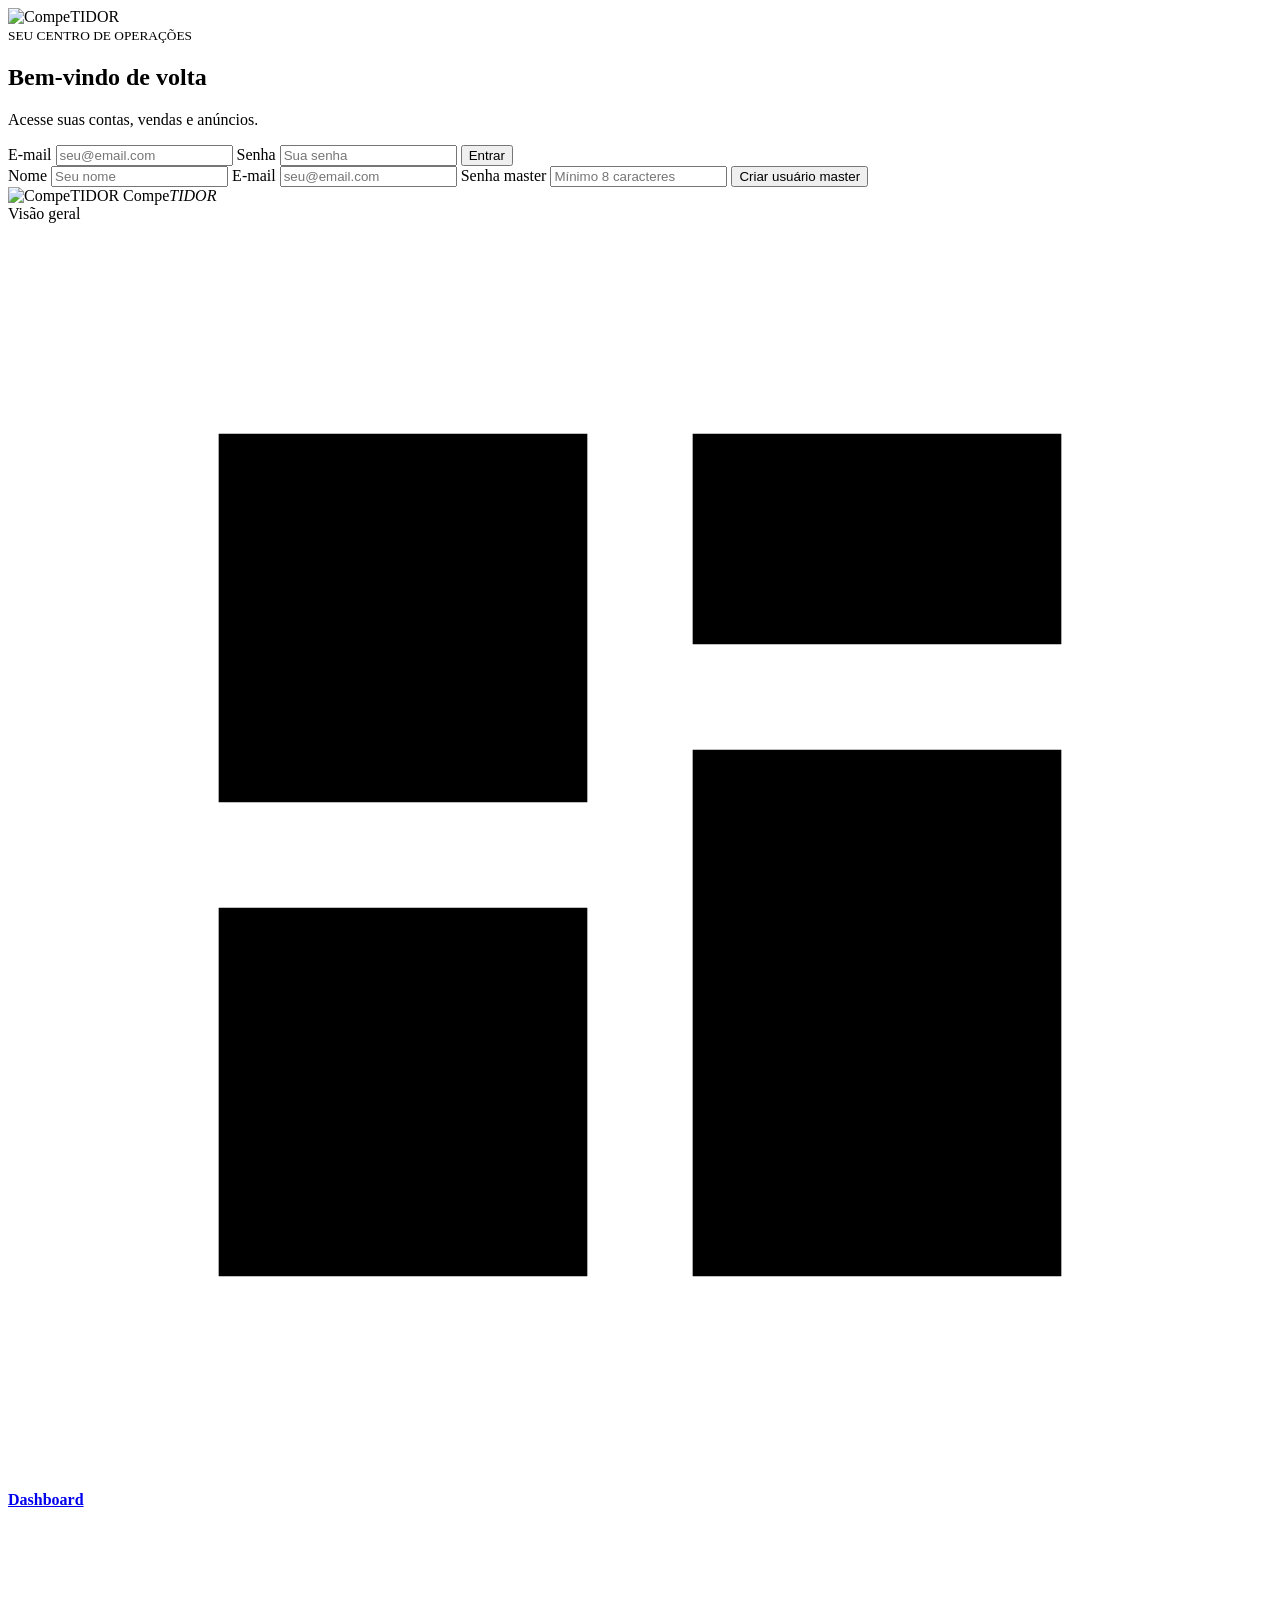
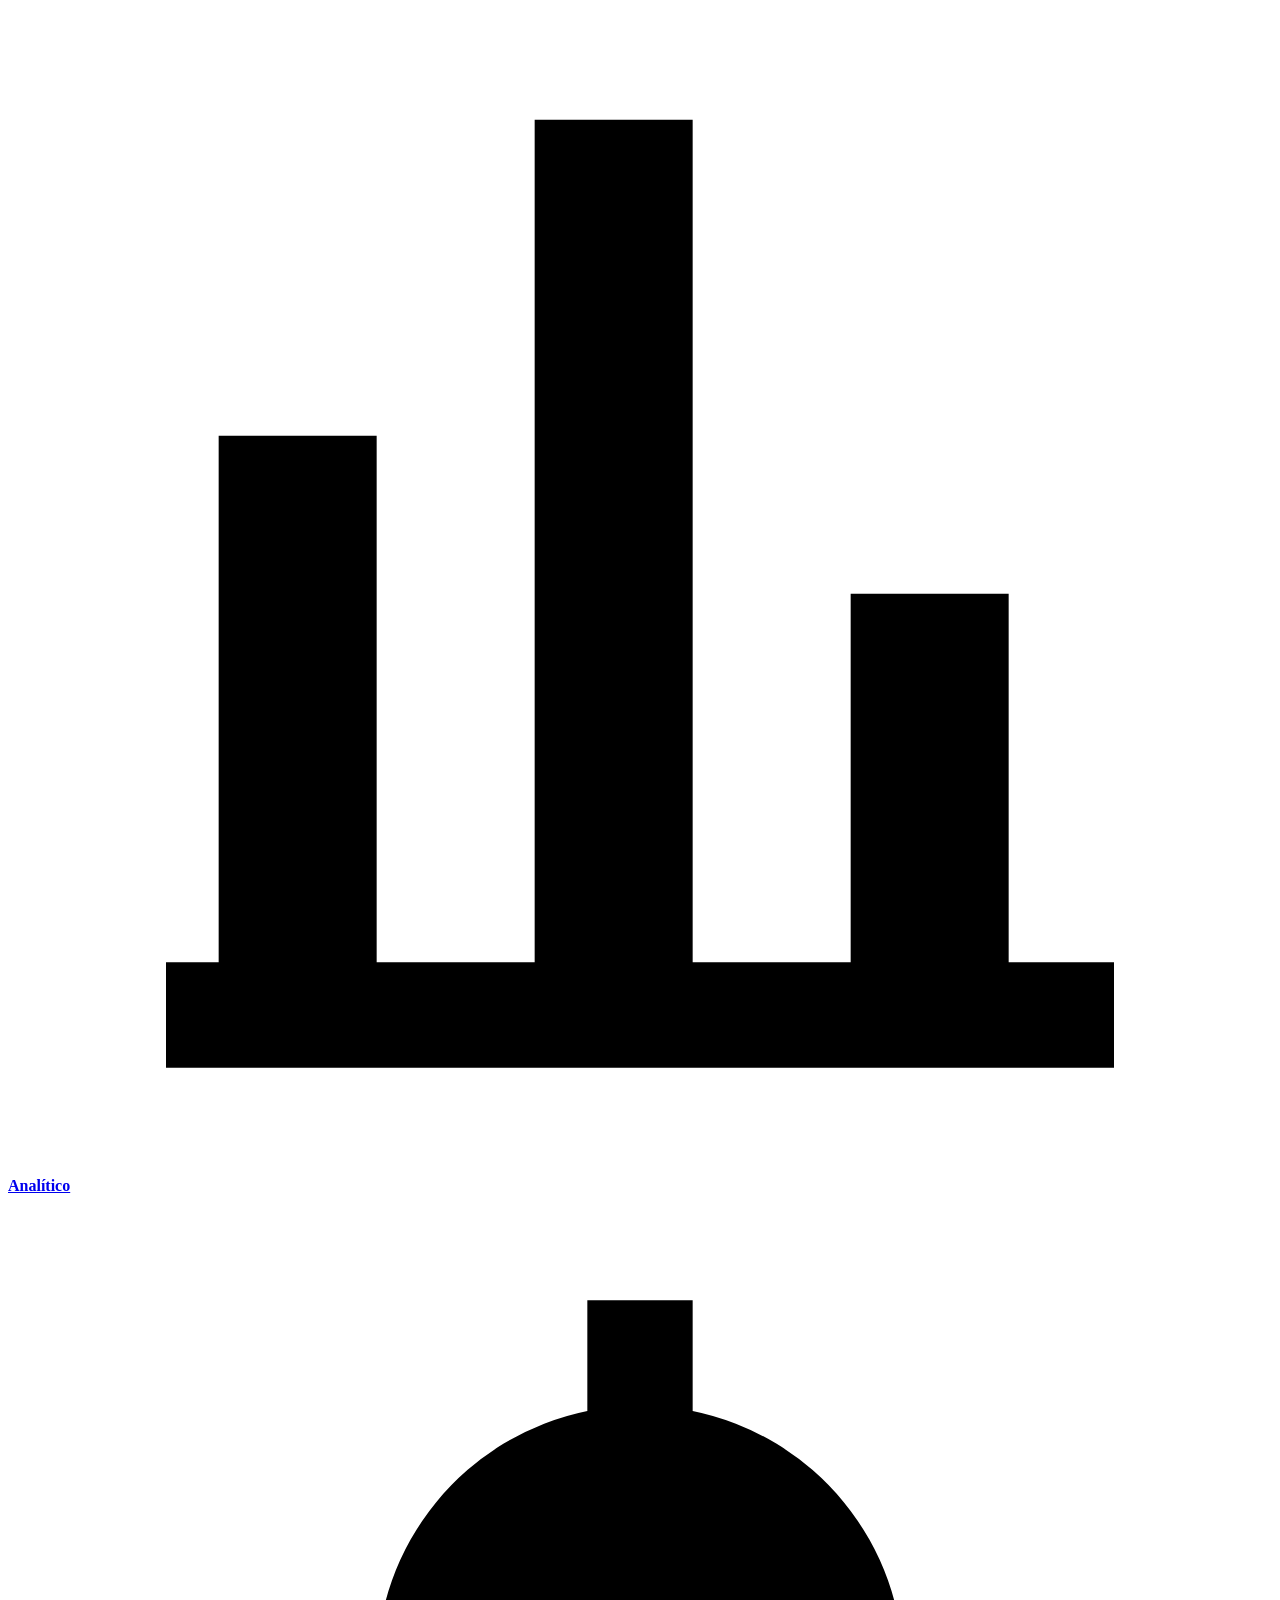
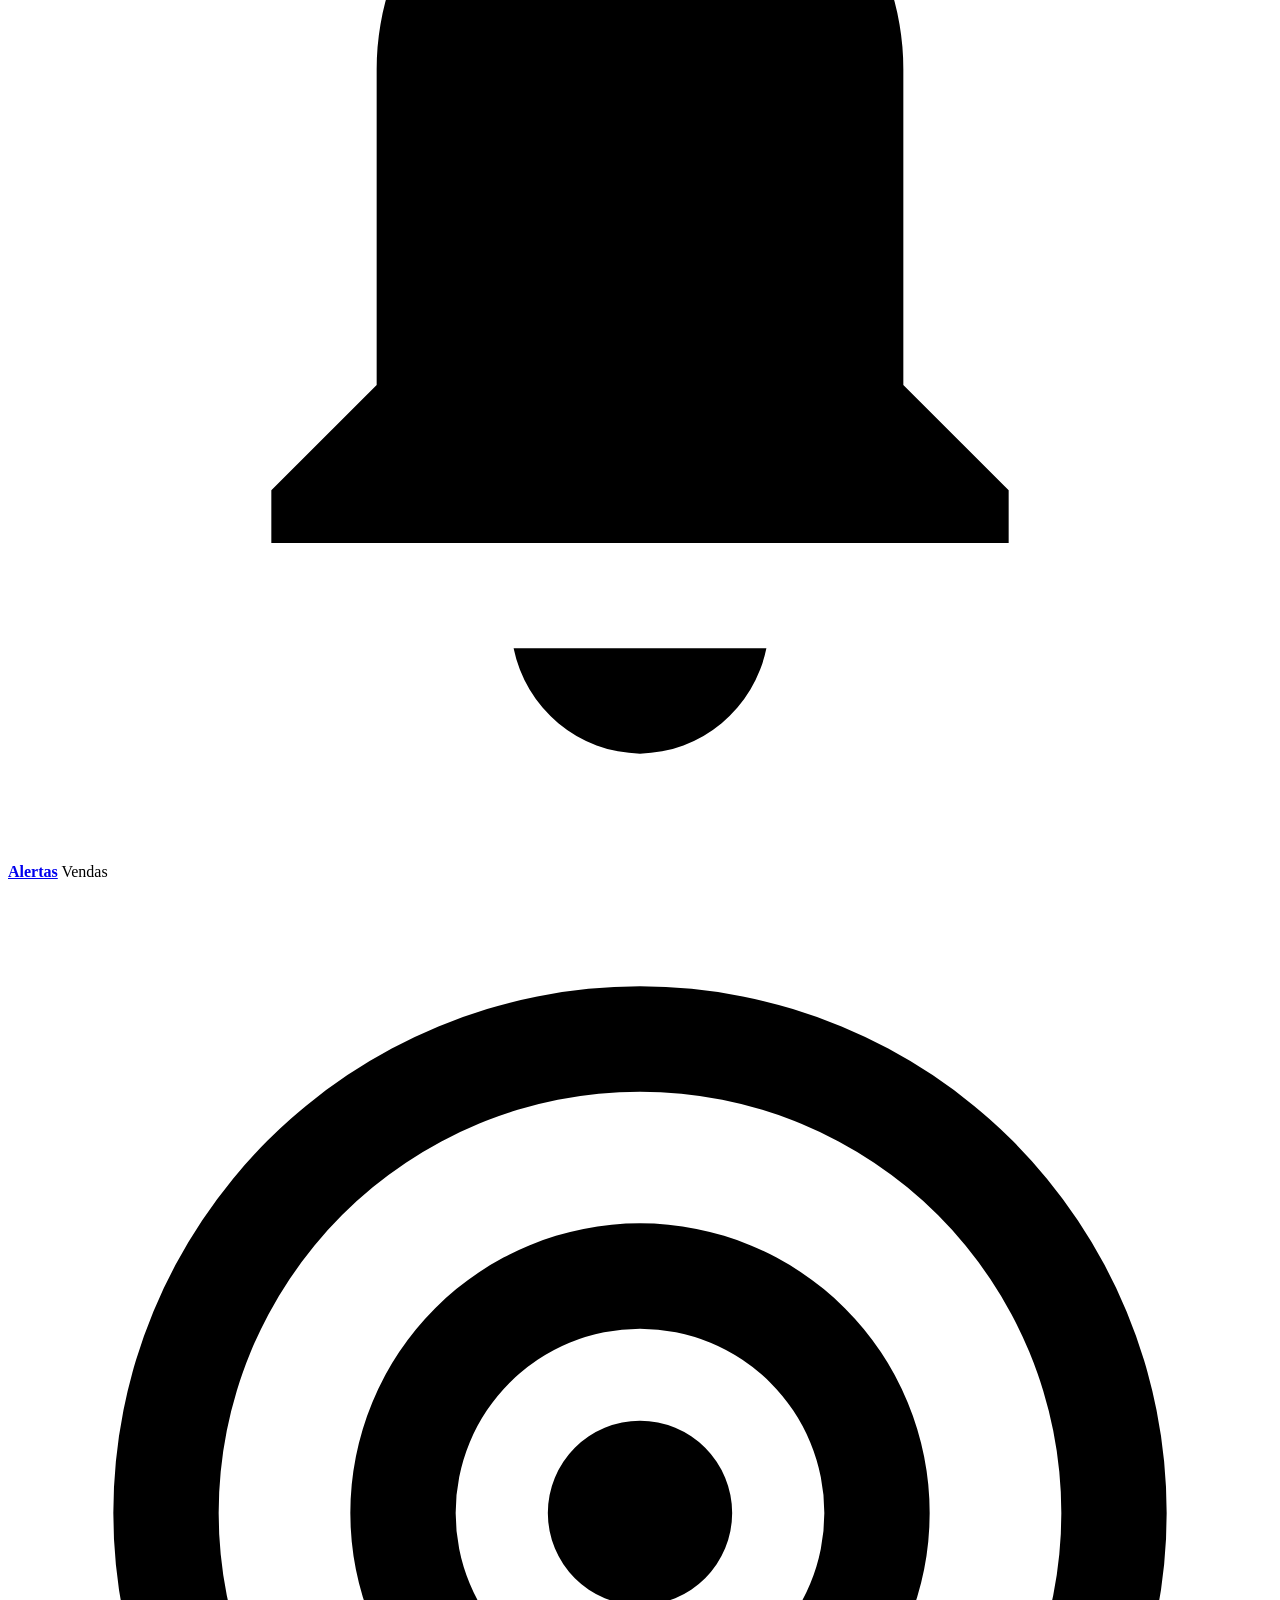
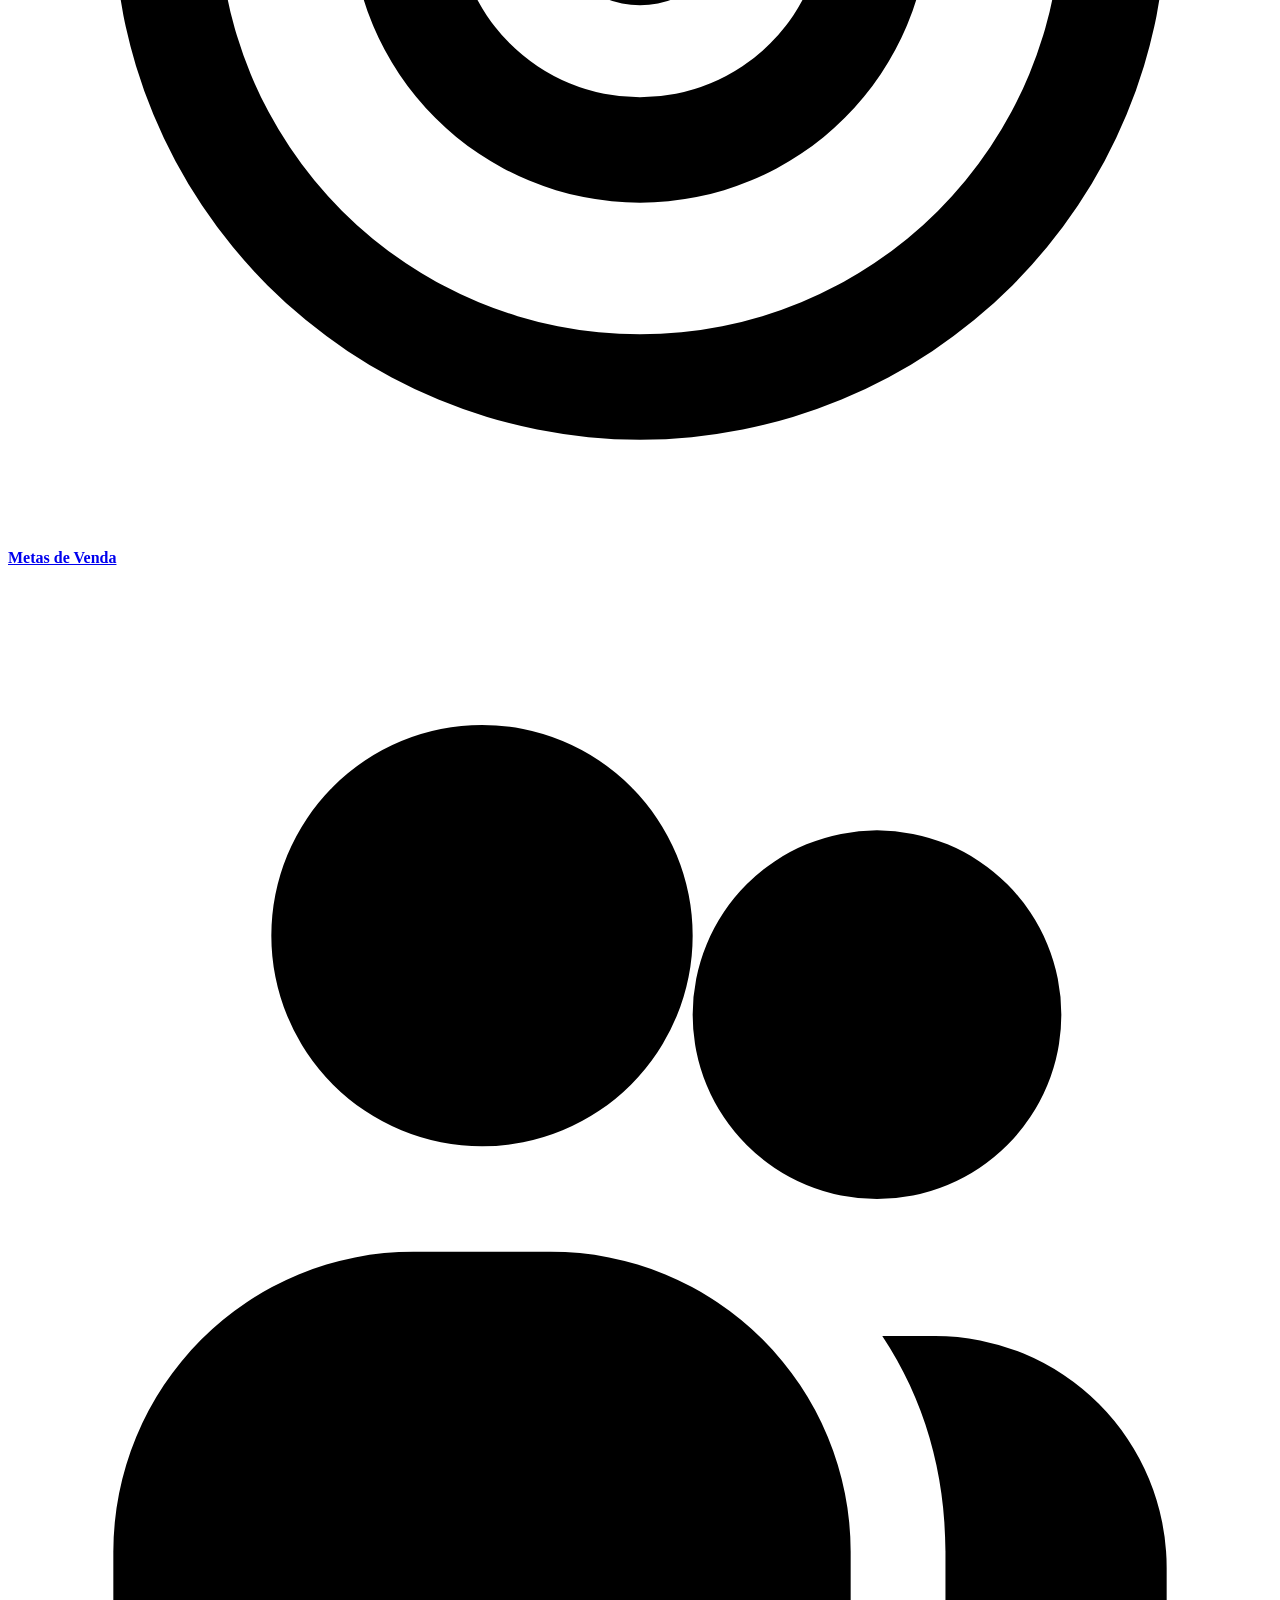
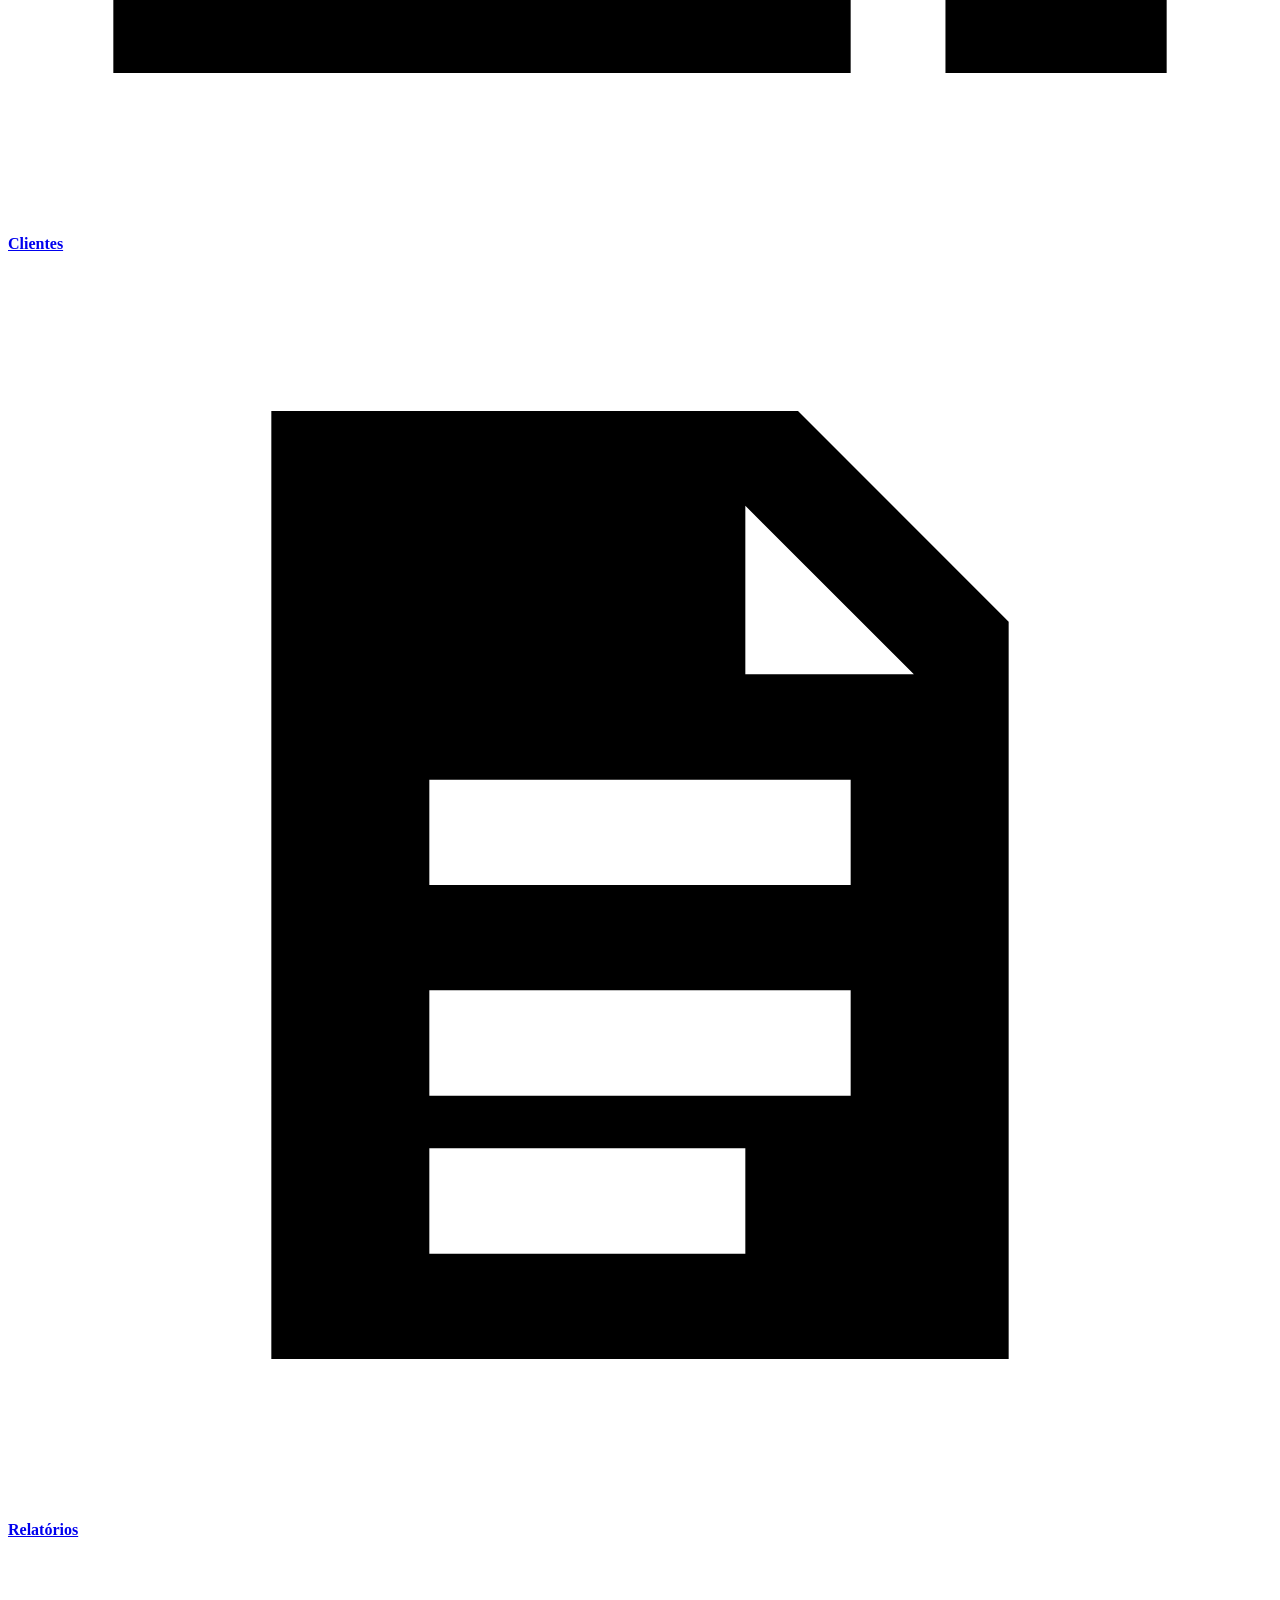
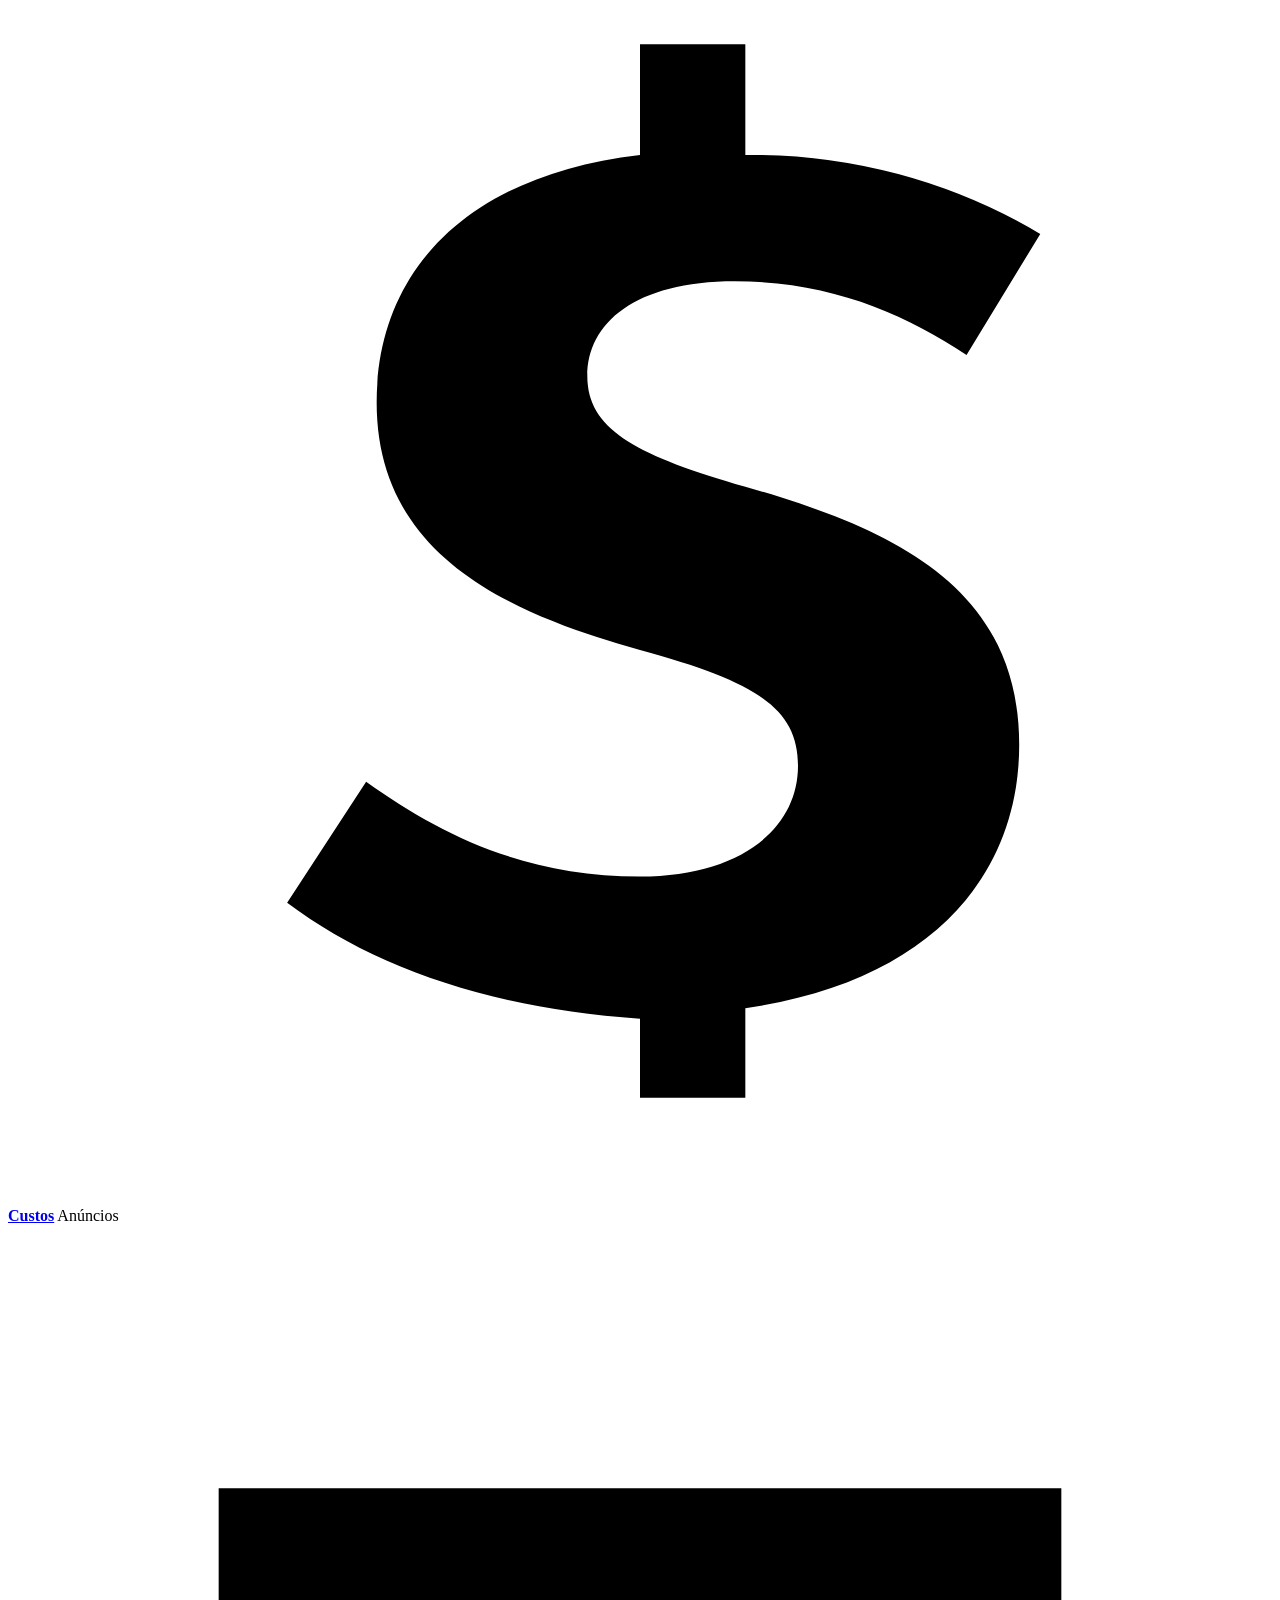
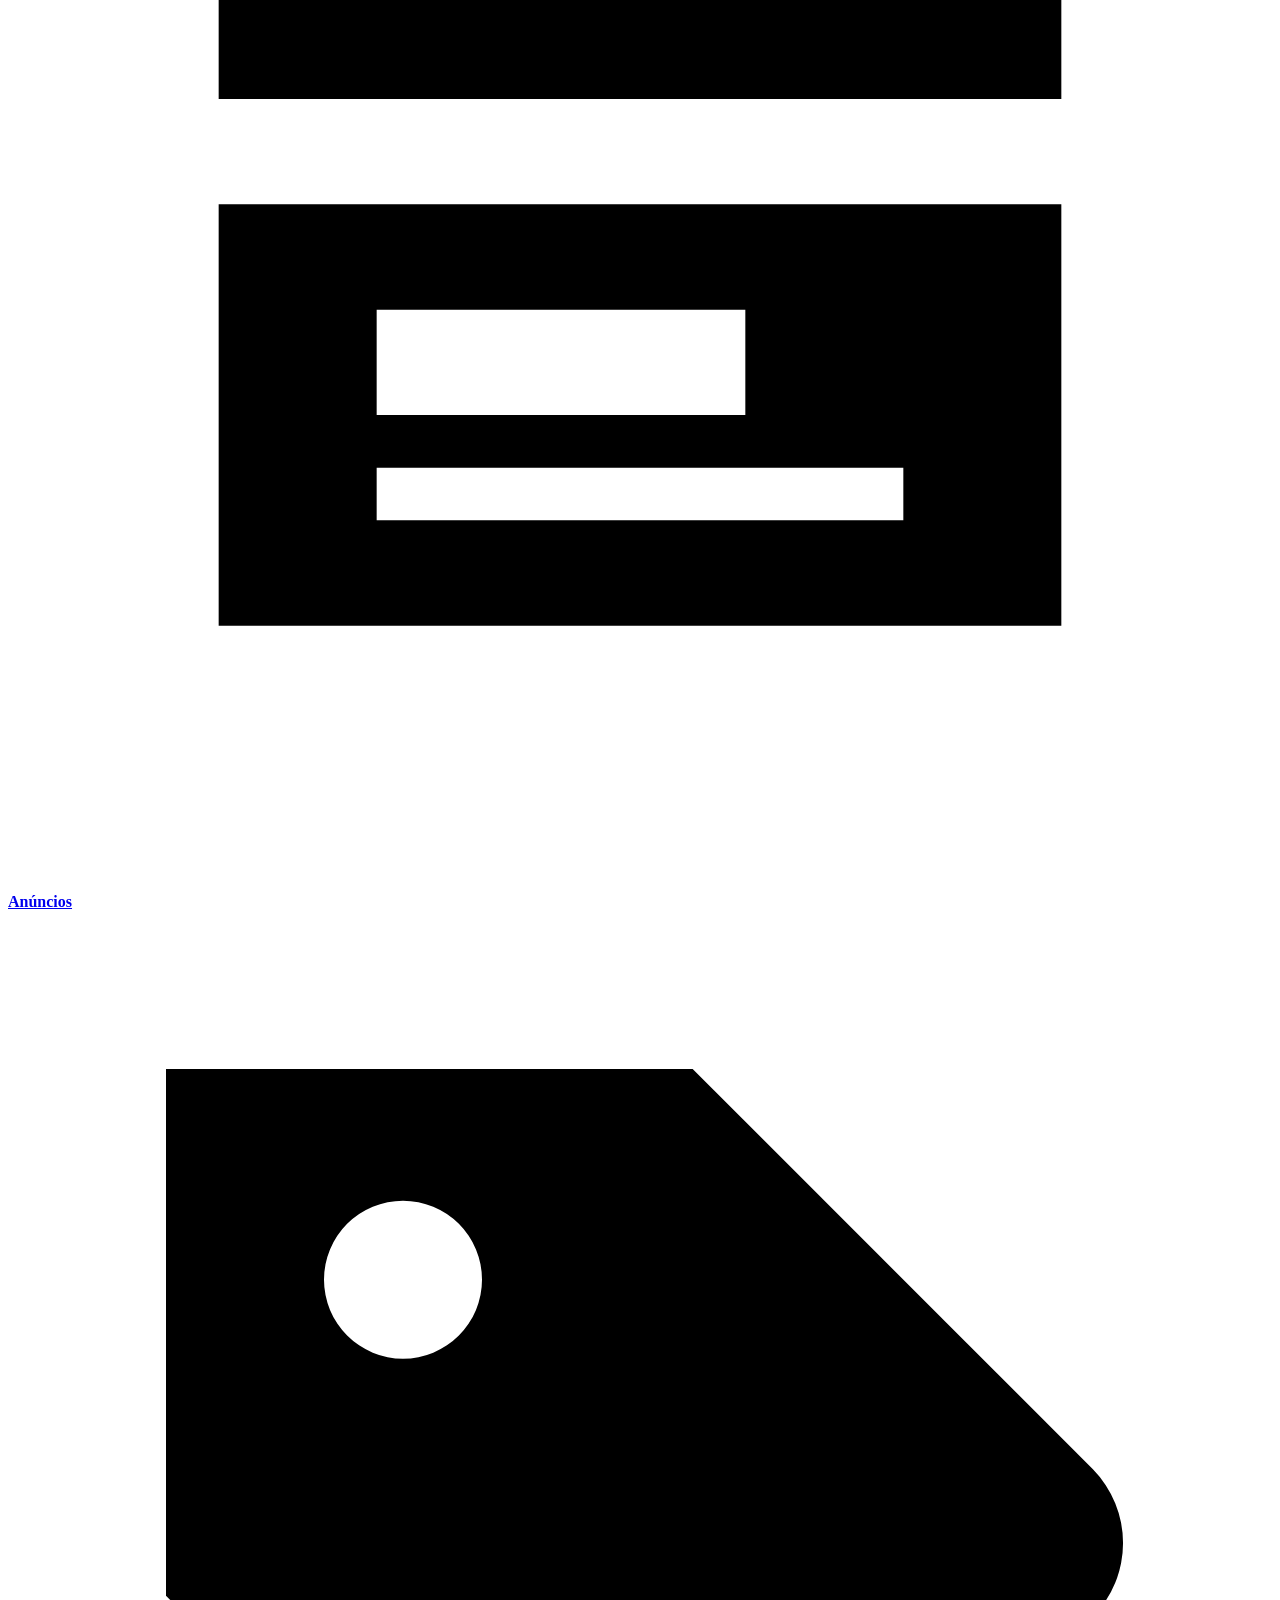
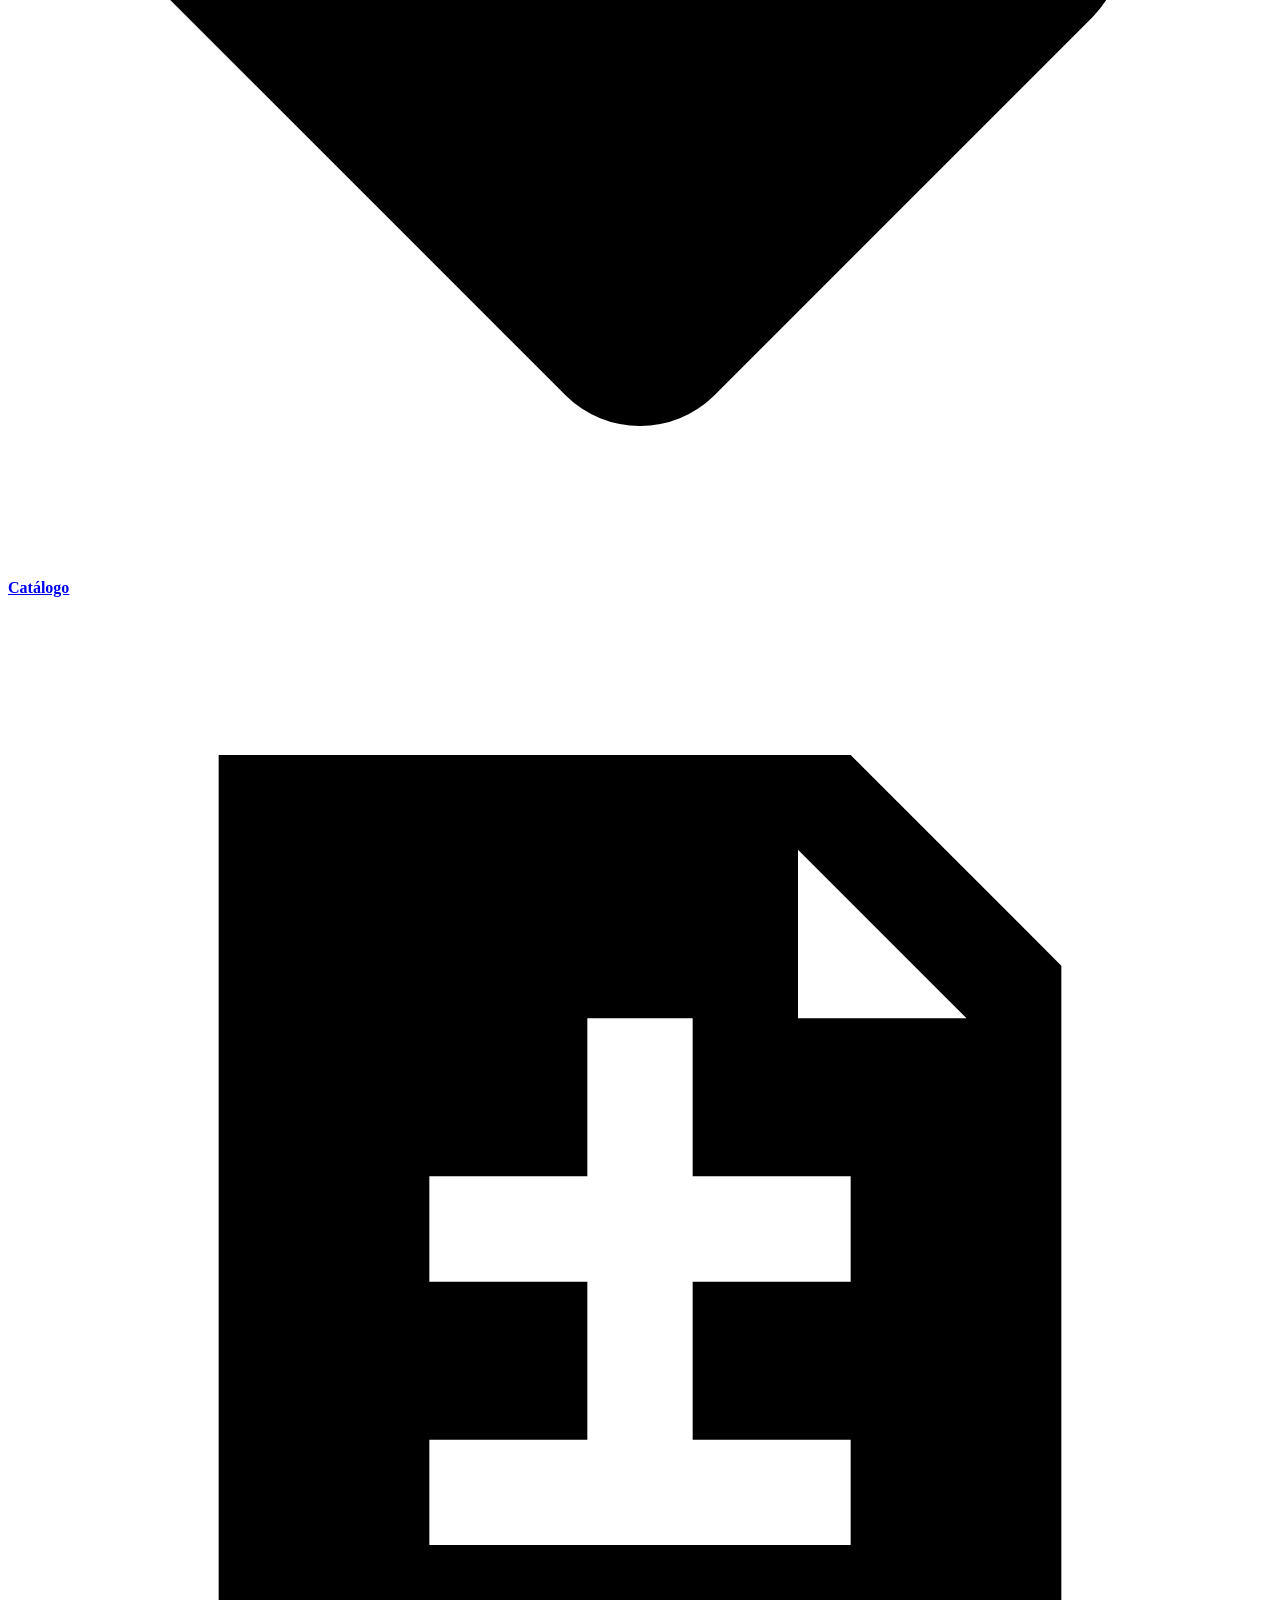
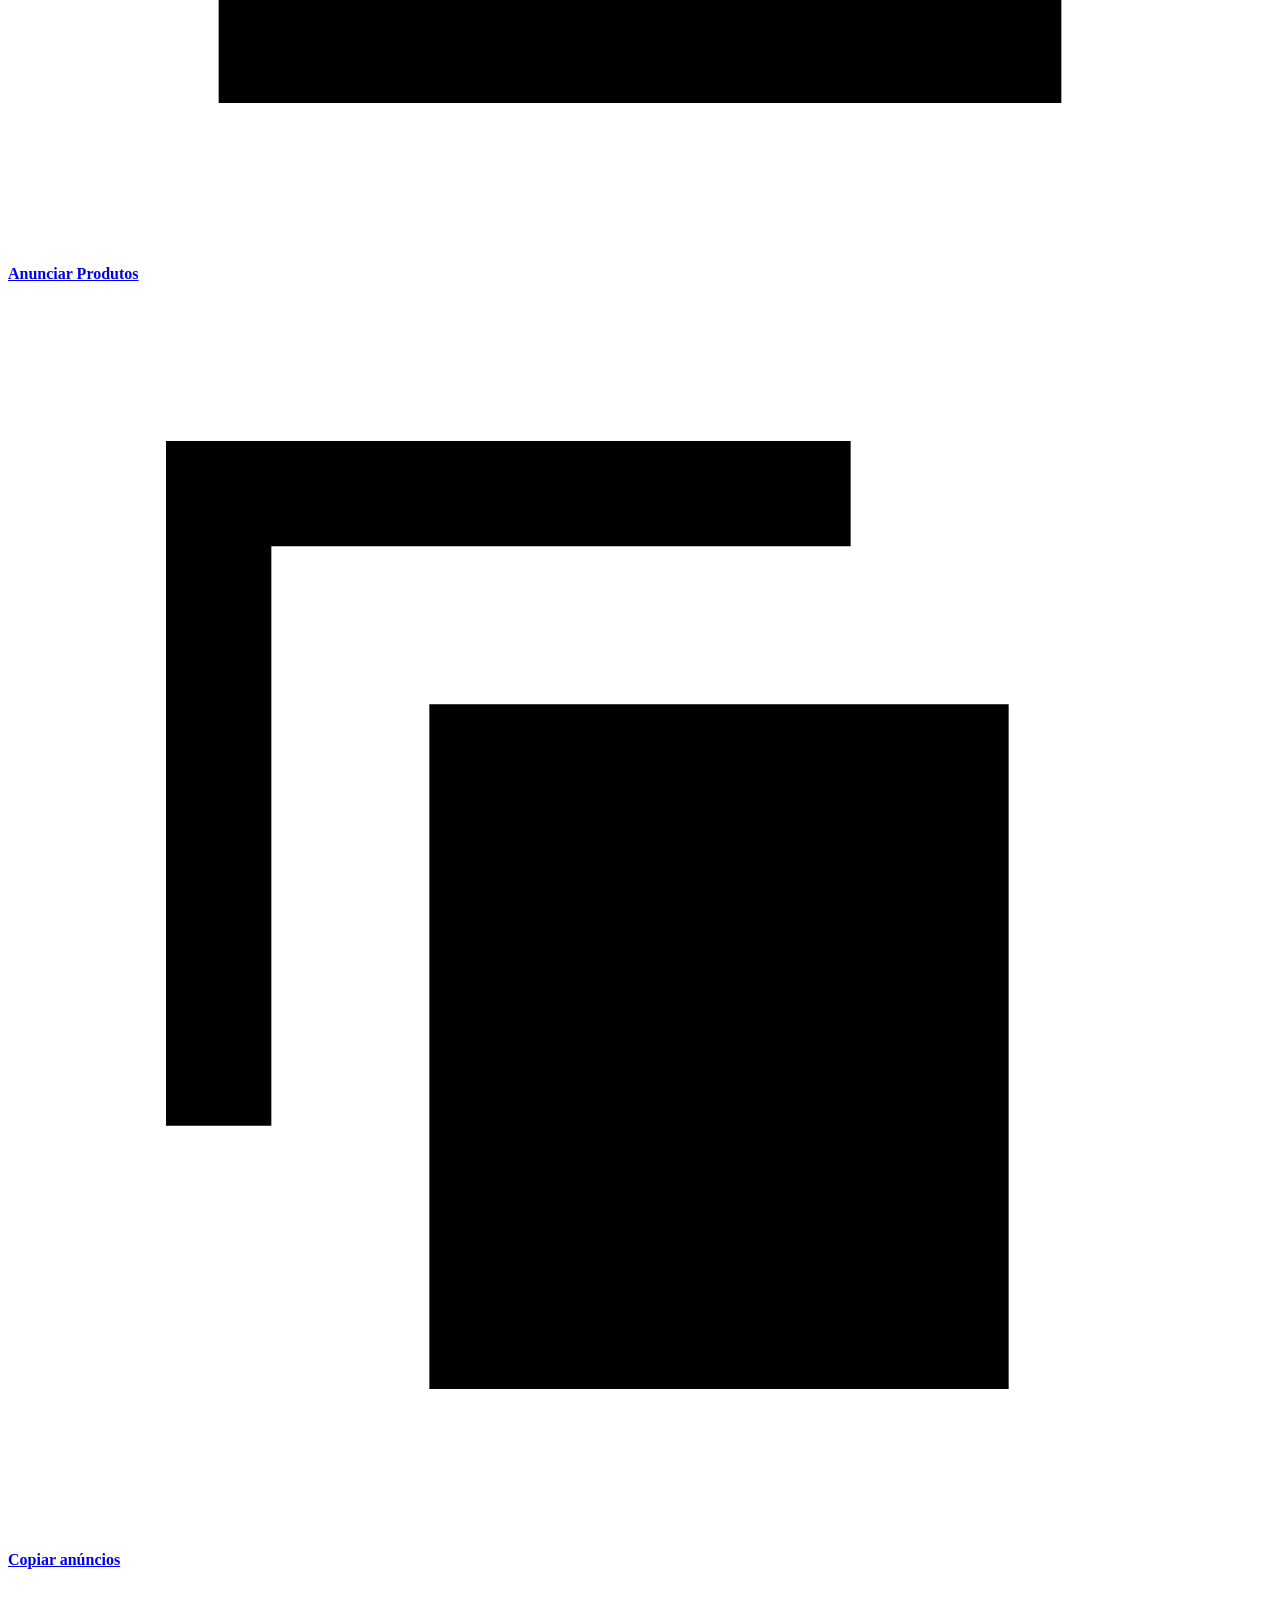
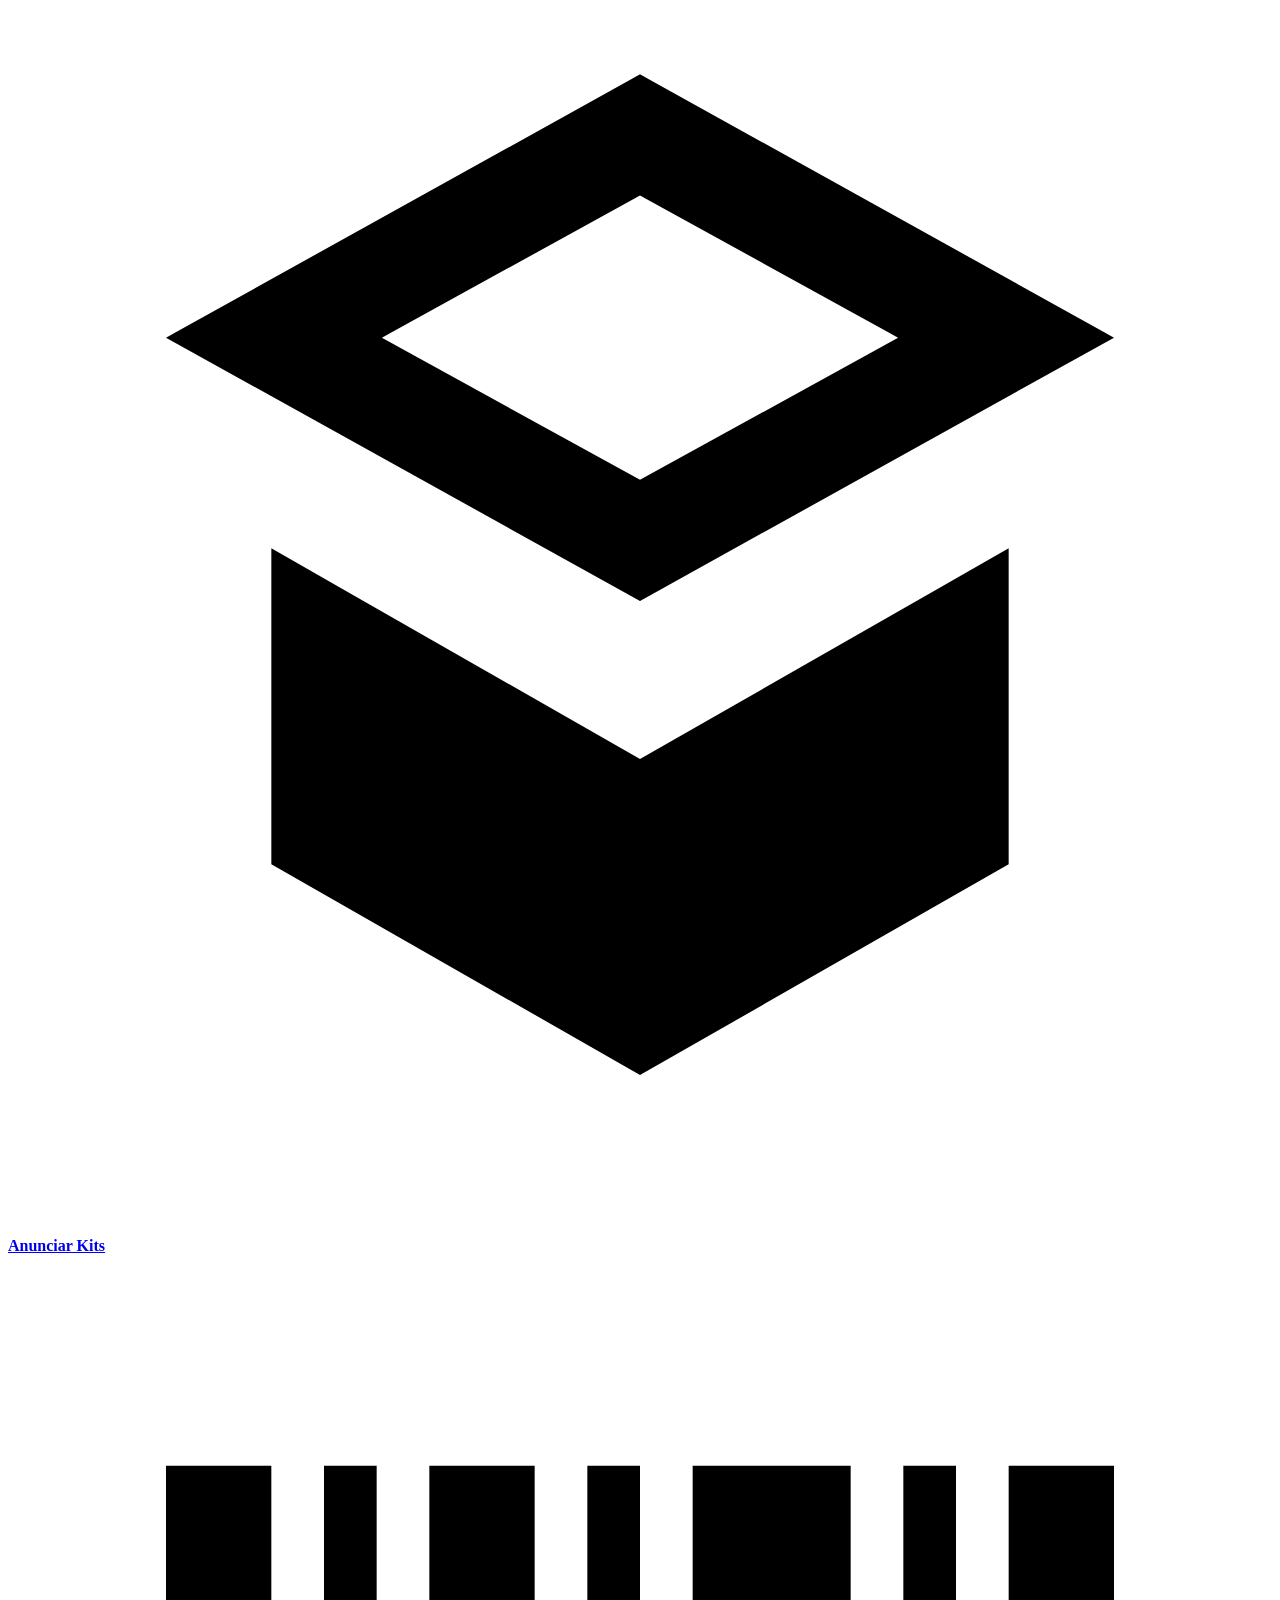
==== commit 24c18359: "Add files via upload" ====
--- a/public/index.html
+++ b/public/index.html
@@ -10,13 +10,13 @@
     <title>CompeTIDOR</title>
     <link rel="icon" type="image/png" href="/competidor-menu.png" />
     <link rel="shortcut icon" type="image/png" href="/competidor-menu.png" />
-    <link rel="apple-touch-icon" sizes="180x180" href="/apple-touch-icon.png" />
+    <link rel="apple-touch-icon" sizes="180x180" href="/apple-touch-icon.png" />
     <link rel="manifest" href="/manifest.webmanifest" />
   <link rel="preconnect" href="https://fonts.googleapis.com" />
   <link rel="preconnect" href="https://fonts.gstatic.com" crossorigin />
   <link rel="stylesheet" href="https://fonts.googleapis.com/css2?family=Inter:opsz,wght@14..32,400..800&display=swap" />
   <link rel="stylesheet" href="/styles.css?v=20261109-margins" />
-  <link rel="stylesheet" href="/liquid-glass.css?v=20261116-glass13" />
+  <link rel="stylesheet" href="/liquid-glass.css?v=20261118-glass18" />
   </head>
   <body class="auth-loading">
     <div class="lg-aurora" aria-hidden="true"><i></i><i></i><i></i></div>
@@ -60,6 +60,7 @@
         <a href="#/anunciar" data-route="anunciar" aria-label="Anunciar Produtos" title="Anunciar Produtos"><span class="nav-icon"><svg viewBox="0 0 24 24"><path d="M4 3h12l4 4v14H4V3Zm11 1.8V8h3.2L15 4.8ZM8 11v2h3v3h2v-3h3v-2h-3V8h-2v3H8Zm0 7h8v-2H8v2Z"/></svg></span><strong>Anunciar Produtos</strong></a>
         <a href="#/copiar" data-route="copiar" aria-label="Copiar anúncios" title="Copiar anúncios"><span class="nav-icon"><svg viewBox="0 0 24 24"><path d="M8 8h11v13H8V8Zm-3 8H3V3h13v2H5v11Z"/></svg></span><strong>Copiar anúncios</strong></a>
         <a href="#/kits" data-route="kits" aria-label="Anunciar Kits" title="Anunciar Kits"><span class="nav-icon"><svg viewBox="0 0 24 24"><path d="m12 2 9 5-9 5-9-5 9-5Zm-7 9 7 4 7-4v6l-7 4-7-4v-6Zm7-1.3L16.9 7 12 4.3 7.1 7 12 9.7Z"/></svg></span><strong>Anunciar Kits</strong></a>
+        <a href="#/codigos" data-route="codigos" aria-label="Códigos EAN internos" title="Códigos EAN internos"><span class="nav-icon"><svg viewBox="0 0 24 24"><path d="M3 4h2v16H3V4Zm3 0h1v16H6V4Zm2 0h2v16H8V4Zm3 0h1v16h-1V4Zm2 0h3v16h-3V4Zm4 0h1v16h-1V4Zm2 0h2v16h-2V4Z"/></svg></span><strong>Códigos EAN</strong></a>
         <span class="nav-group" aria-hidden="true">Operação</span>
         <a href="#/compras" data-route="compras" aria-label="Compras" title="Compras"><span class="nav-icon"><svg viewBox="0 0 24 24"><path d="M7 4V2h2v2h6V2h2v2h3v18H4V4h3Zm11 6H6v10h12V10Zm-9 2h6v2H9v-2Zm0 4h6v2H9v-2Z"/></svg></span><strong>Compras</strong></a>
         <a href="#/devolucoes" data-route="devolucoes" aria-label="Central de Devoluções" title="Central de Devoluções"><span class="nav-icon"><svg viewBox="0 0 24 24"><path d="M4 4h10v2H6v12h12v-5h2v7H4V4Zm12.6 1.4L19.2 8H11v2h8.2l-2.6 2.6L18 14l5-5-5-5-1.4 1.4ZM8 13h6v2H8v-2Z"/></svg></span><strong>Devoluções</strong></a>
@@ -1046,14 +1047,14 @@
             </div>
           </div>
           <form id="product-import-form" class="publisher-import-form">
-            <label class="publisher-import-label" for="publisher-import-url">Link do produto</label>
-            <div class="publisher-import-row">
-              <input id="publisher-import-url" name="url" type="url" inputmode="url" placeholder="https://www.mercadolivre.com.br/..." required />
-              <div class="publisher-import-actions">
-                <button class="primary" type="submit">Importar e preparar</button>
-                <button id="publisher-clear-all" class="ghost" type="button">Limpar tudo</button>
-              </div>
-            </div>
+            <label class="publisher-import-label" for="publisher-import-url">Link do produto</label>
+            <div class="publisher-import-row">
+              <input id="publisher-import-url" name="url" type="url" inputmode="url" placeholder="https://www.mercadolivre.com.br/..." required />
+              <div class="publisher-import-actions">
+                <button class="primary" type="submit">Importar e preparar</button>
+                <button id="publisher-clear-all" class="ghost" type="button">Limpar tudo</button>
+              </div>
+            </div>
             <small class="publisher-import-hint">Mercado Livre, Amazon, B&amp;H Photo, Thomann ou Guitar Center.</small>
           </form>
           <div id="product-import-progress" class="manual-progress publisher-progress" hidden><strong>Preparando produto</strong><div><span></span></div><small></small></div>
@@ -1118,6 +1119,7 @@
                   <label>Disponibilidade <span class="unit-field"><input name="manufacturing_time" type="number" min="0" max="45" step="1" value="0" /><span>dias</span></span><small>Use 0 para envio imediato.</small></label>
                   <label>Condição <select name="condition"><option value="new">Novo</option><option value="used">Usado</option></select></label>
                   <div class="publisher-package-heading span-2"><strong>Medidas da embalagem</strong><small>Obrigatórias para o cálculo de frete e a publicação no Mercado Livre.</small></div>
+                  <div id="publisher-ml-package" class="publisher-ml-package span-2" hidden></div>
                   <label>Peso <span class="unit-field"><input name="package_weight" type="number" min="1" step="1" required /><span>g</span></span></label>
                   <label>Altura <span class="unit-field"><input name="package_height" type="number" min="1" step="1" required /><span>cm</span></span></label>
                   <label>Largura <span class="unit-field"><input name="package_width" type="number" min="1" step="1" required /><span>cm</span></span></label>
@@ -1238,6 +1240,37 @@
             <button class="primary" type="submit">Preparar cópia</button>
           </form>
           <div id="clone-jobs" class="clone-jobs"></div>
+        </div>
+      </section>
+
+      <section class="page" id="page-codigos">
+        <div class="panel codes-panel">
+          <div class="panel-heading">
+            <div>
+              <p class="eyebrow">Controle interno</p>
+              <h2>Gerador de códigos EAN-13</h2>
+            </div>
+          </div>
+          <div class="notice codes-notice">
+            <strong>Códigos para uso interno (etiquetas, estoque, conferência)</strong>
+            <p>Os códigos começam entre 040 e 049, faixa que a GS1 reserva para uso interno de cada empresa e nunca atribui a fabricantes. Por isso não se confundem com o código de nenhum produto real. Cada código é gerado uma única vez, nunca repete um GTIN dos seus anúncios e, com a opção marcada, é conferido no catálogo do Mercado Livre.</p>
+            <p><b>Não use como GTIN de anúncio no Mercado Livre:</b> ele só aceita códigos oficiais da GS1. Para produtos sem código oficial, use o motivo de GTIN vazio.</p>
+          </div>
+          <form id="codes-form" class="codes-form">
+            <label>Prefixo <input name="prefix" inputmode="numeric" pattern="04[0-9]{1,7}" maxlength="9" value="04003" required /><small>De 040 a 049, com até 9 dígitos.</small></label>
+            <label>Quantidade <input name="quantity" type="number" min="1" max="500" step="1" value="1" required /><small>1 para um código, até 500 por lote.</small></label>
+            <label class="span-2">Observação <input name="note" maxlength="120" placeholder="Ex.: etiquetas do depósito, lote de novembro" /></label>
+            <label class="check-row span-2"><input name="meli_check" type="checkbox" checked /><span>Conferir cada código no catálogo do Mercado Livre antes de entregar</span></label>
+            <div class="codes-actions span-2"><button class="primary" type="submit">Gerar códigos</button><small id="codes-status"></small></div>
+          </form>
+          <div id="codes-result" class="codes-result" hidden></div>
+          <form id="codes-check-form" class="codes-check">
+            <label>Verificar um código <input name="code" inputmode="numeric" maxlength="14" placeholder="Digite um EAN, UPC ou GTIN" required /></label>
+            <button class="ghost" type="submit">Verificar</button>
+          </form>
+          <div id="codes-check-result" class="codes-check-result" hidden></div>
+          <div class="codes-history-head"><strong>Códigos já gerados</strong><span><small id="codes-total"></small><button class="ghost mini-button" type="button" data-codes-export="all">Baixar todos (CSV)</button></span></div>
+          <div id="codes-history" class="codes-history"></div>
         </div>
       </section>
 
@@ -1555,7 +1588,7 @@
 
     <div id="manual-action-center" class="manual-action-center" aria-live="polite"></div>
     <div id="toast-stack" class="toast-stack" aria-live="polite" aria-atomic="true"></div>
-  <script src="/app.js?v=20261116-glass13"></script>
+  <script src="/app.js?v=20261118-glass18"></script>
   <script src="/goal-pricing.js?v=20261113-glass8"></script>
   <script src="/sales-goals.js?v=20261113-glass8"></script>
   <script src="/official-stores.js?v=20260923-clear-pending"></script>
